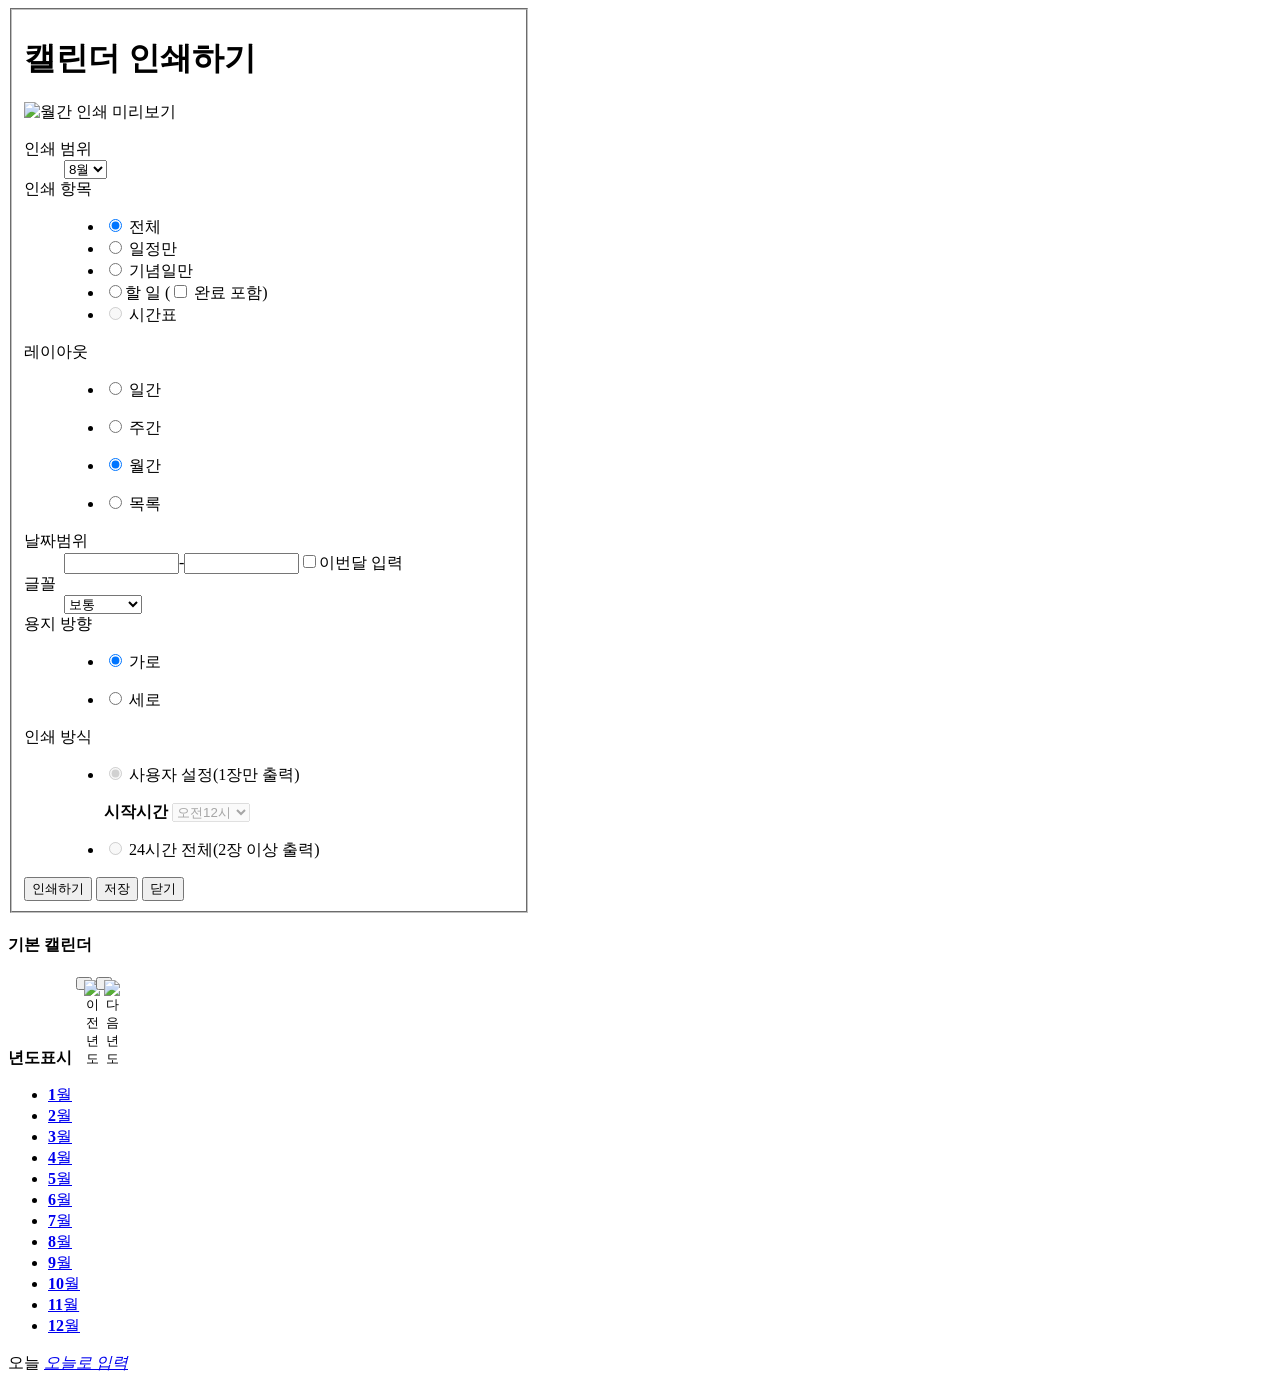
==== src/main/resources/templates/preview.html @ 08d90f9a "initial commit" ====
<!DOCTYPE html PUBLIC "-//W3C//DTD XHTML 1.0 Transitional//EN" "http://www.w3.org/TR/xhtml1/DTD/xhtml1-transitional.dtd">
<!-- saved from url=(0183)https://calendar.naver.com/printconfig.nhn?isTimetable=false&calendarId=&sDefaultTimetable=null&sBaseDate=2017-07-08%2016:32:00&sViewType=month&sDateLength=1&sPageId=&sStartDay=sunday -->
<html xmlns:th="http://www.thymeleaf.org" xmlns="http://www.w3.org/1999/xhtml" xml:lang="ko" lang="ko"><head><meta http-equiv="Content-Type" content="text/html; charset=UTF-8">

    <meta property="content-language" content="ko">
    <meta property="og:type" content="website">
    <meta property="og:title" itemprop="title name" content="네이버 캘린더">
    <meta property="og:image" itemprop="image primaryImageOfPage" content="https://ssl.pstatic.net/static/calendar/pr/navercalendar_og270.png">
    <meta property="og:image" itemprop="image primaryImageOfPage" content="img/calendar_ogtag.png">
    <meta property="og:url" itemprop="url" content="http://calendar.naver.com">
    <meta property="og:description" itemprop="description" content="친절한 나의 스케줄 매니저">

    <!-- twitter용 og 태그 -->
    <meta name="twitter:card" content="summary">
    <meta name="twitter:site" content="@NaverCalendar">
    <meta name="twitter:title" content="네이버 캘린더">
    <meta name="twitter:description" itemprop="description" content="친절한 나의 스케줄 매니저">
    <meta name="twitter:image" itemprop="image primaryImageOfPage" content="https://ssl.pstatic.net/static/calendar/pr/navercalendar_og270.png">
    <meta name="twitter:image" itemprop="image primaryImageOfPage" content="img/calendar_ogtag.png">
    <meta name="twitter:url" itemprop="url" content="http://calendar.naver.com">

    <title>네이버 캘린더</title>

    <link type="text/css" rel="stylesheet" href="css/preview.css">

    <style>
        .fog {
            position: absolute;
            left: 0;
            top: 0;
            padding: 0;
            margin: 0;
            border: 0;
            width: 100px;
            height: 100px;
            background-color: #000;
            opacity: 0;
        }
    </style>

    <script>

        function save() {

            // Data URI

            var Data = "http://localhost:8080/temp1";

            $(this)

                .attr({

                    'href': Data,

                    'target': '_blank'

                });

        }

        // This must be a hyperlink

        $("#btnExport ").on('click', function (event) {

            save.apply();

        });

        //       $("#monthSelect")
    </script>



    <!--<script>-->
    <!--var gsPageId = "printconfig";-->
    <!--var __sFirstViewType = "month";-->
    <!--var __nFirstViewDateLength = Number(1);-->
    <!--var __sPageId = "";-->
    <!--var __sStartDay = "sunday";-->
    <!--var __sIsTimetable = "false";-->
    <!--var __sDefaultCalendarId = "";-->
    <!--var __sDefaultTimetable = "";-->
    <!--var __sUserLocale = "ko";-->
    <!--</script>-->
    <!--<script src="./네이버 캘린더 - preview_files/flash_contents.js.다운로드"></script>-->
    <!--<script type="text/javascript" charset="utf-8" async="" data-requirecontext="_" data-requiremodule="main-printconfig" src="./네이버 캘린더 - preview_files/main-printconfig.js.다운로드"></script><script type="text/javascript" charset="utf-8" async="" data-requirecontext="_" data-requiremodule="lib/domReady" src="./네이버 캘린더 - preview_files/domReady.js.다운로드"></script><script type="text/javascript" charset="utf-8" async="" data-requirecontext="_" data-requiremodule="commons/ajax" src="./네이버 캘린더 - preview_files/ajax.js.다운로드"></script><script type="text/javascript" charset="utf-8" async="" data-requirecontext="_" data-requiremodule="printconfig/printconfigData" src="./네이버 캘린더 - preview_files/printconfigData.js.다운로드"></script><script type="text/javascript" charset="utf-8" async="" data-requirecontext="_" data-requiremodule="printconfig/content" src="./네이버 캘린더 - preview_files/content.js.다운로드"></script><script type="text/javascript" charset="utf-8" async="" data-requirecontext="_" data-requiremodule="printconfig/footer" src="./네이버 캘린더 - preview_files/footer.js.다운로드"></script><script type="text/javascript" charset="utf-8" async="" data-requirecontext="_" data-requiremodule="../lib/jindo.desktop.all.ns" src="./네이버 캘린더 - preview_files/jindo.desktop.all.ns.js.다운로드"></script><script type="text/javascript" charset="utf-8" async="" data-requirecontext="_" data-requiremodule="commons/util" src="./네이버 캘린더 - preview_files/util.js.다운로드"></script><script type="text/javascript" charset="utf-8" async="" data-requirecontext="_" data-requiremodule="commons/variables" src="./네이버 캘린더 - preview_files/variables.js.다운로드"></script><script type="text/javascript" charset="utf-8" async="" data-requirecontext="_" data-requiremodule="commons/jsmessage" src="./네이버 캘린더 - preview_files/jsmessage.js.다운로드"></script><script type="text/javascript" charset="utf-8" async="" data-requirecontext="_" data-requiremodule="commons/localUserContext" src="./네이버 캘린더 - preview_files/localUserContext.js.다운로드"></script><script type="text/javascript" charset="utf-8" async="" data-requirecontext="_" data-requiremodule="printconfig/itemField" src="./네이버 캘린더 - preview_files/itemField.js.다운로드"></script><script type="text/javascript" charset="utf-8" async="" data-requirecontext="_" data-requiremodule="printconfig/nonTableOptionArea" src="./네이버 캘린더 - preview_files/nonTableOptionArea.js.다운로드"></script><script type="text/javascript" charset="utf-8" async="" data-requirecontext="_" data-requiremodule="printconfig/tableOptionArea" src="./네이버 캘린더 - preview_files/tableOptionArea.js.다운로드"></script><script type="text/javascript" charset="utf-8" async="" data-requirecontext="_" data-requiremodule="printconfig/print" src="./네이버 캘린더 - preview_files/print.js.다운로드"></script><script type="text/javascript" charset="utf-8" async="" data-requirecontext="_" data-requiremodule="lib/text" src="./네이버 캘린더 - preview_files/text.js.다운로드"></script><script type="text/javascript" charset="utf-8" async="" data-requirecontext="_" data-requiremodule="lcslog" src="./네이버 캘린더 - preview_files/lcslog.js.다운로드"></script><script type="text/javascript" charset="utf-8" async="" data-requirecontext="_" data-requiremodule="clickcr" src="./네이버 캘린더 - preview_files/clickcr.js.다운로드"></script><script type="text/javascript" charset="utf-8" async="" data-requirecontext="_" data-requiremodule="commons/Iterator" src="./네이버 캘린더 - preview_files/Iterator.js.다운로드"></script><script type="text/javascript" charset="utf-8" async="" data-requirecontext="_" data-requiremodule="commons/InputDateSelector" src="./네이버 캘린더 - preview_files/InputDateSelector.js.다운로드"></script><script type="text/javascript" charset="utf-8" async="" data-requirecontext="_" data-requiremodule="commons/dateAPI" src="./네이버 캘린더 - preview_files/dateAPI.js.다운로드"></script><script type="text/javascript" charset="utf-8" async="" data-requirecontext="_" data-requiremodule="commons/localData" src="./네이버 캘린더 - preview_files/localData.js.다운로드"></script><script type="text/javascript" charset="utf-8" async="" data-requirecontext="_" data-requiremodule="jindo" src="./네이버 캘린더 - preview_files/jindo.js.다운로드"></script><script type="text/javascript" charset="utf-8" async="" data-requirecontext="_" data-requiremodule="printconfig/schedulePrint" src="./네이버 캘린더 - preview_files/schedulePrint.js.다운로드"></script><script type="text/javascript" charset="utf-8" async="" data-requirecontext="_" data-requiremodule="commons/dateSelector" src="./네이버 캘린더 - preview_files/dateSelector.js.다운로드"></script><script type="text/javascript" charset="utf-8" async="" data-requirecontext="_" data-requiremodule="commons/statics" src="./네이버 캘린더 - preview_files/statics.js.다운로드"></script><script type="text/javascript" charset="utf-8" async="" data-requirecontext="_" data-requiremodule="../lib/jindo_component" src="./네이버 캘린더 - preview_files/jindo_component.js.다운로드"></script><script type="text/javascript" charset="utf-8" async="" data-requirecontext="_" data-requiremodule="schedule/scheduleData" src="./네이버 캘린더 - preview_files/scheduleData.js.다운로드"></script><script type="text/javascript" charset="utf-8" async="" data-requirecontext="_" data-requiremodule="commons/Layer" src="./네이버 캘린더 - preview_files/Layer.js.다운로드"></script><script type="text/javascript" charset="utf-8" async="" data-requirecontext="_" data-requiremodule="commons/data/holidays" src="./네이버 캘린더 - preview_files/holidays.js.다운로드"></script></head>-->
<body scroll="no">
<!-- <#assign _WPSTMP0_= "_WPSRT"+_wpsRtId+"_"><#assign _wpsRtId=_wpsRtId+1>
<#assign imgpath="https://ssl.pstatic.net/static/calendar"> -->
<div id="wrap" class="_print_set print_set" style="width: 522px; display: block;">
    <fieldset>
        <div id="header" class="_header">
            <h1>캘린더 인쇄하기</h1>
        </div>
        <div id="content" class="_content">
            <div class="print_type">
                <p class="_preview preview"><img src="/images/sample_7.png" alt="월간 인쇄 미리보기" title="월간 인쇄 미리보기"></p>
                <p class="_preview_desc desc" style="display: none;"><em><strong>가로 설정</strong>에 최적화된 스타일 입니다. 용지방향은 가로로 출력됩니다.</em></p>
                <p class="_preview_desc2 desc2" style="display: none"><strong>세로 설정</strong>에 최적화된 스타일 입니다. 용지방향은 세로로 출력됩니다. 일정/기념일/할 일의내용이 길 경우 인쇄물의 기간 영역에 모두 표시되지 못하고 잘려 보일 수 있습니다.</p>
            </div>
            <dl class="_print_item print_set_detail">

                <!--월별 출력-->

                <dt class="_font_style_subject" style="display: block;">인쇄 범위</dt>
                <dd class="_font_style font" style="display: block;">
                    <div class="wrap">
                        <select class="_font_size_select" id="monthSelect">
                            <option value="5">6월</option>
                            <option value="6">7월</option>
                            <!--디폴트 선택 변경하기-->
                            <option value="7" selected="">8월</option>
                            <!--<option value="8"></option>-->
                            <!--<option value="9"></option>-->
                        </select>

                    </div>
                </dd>







                <dt>인쇄 항목</dt>
                <dd class="item">
                    <ul>
                        <li class="d on"><input type="radio" id="print_all" name="print_item" class="_print_item radio01" value="all" checked=""> <label for="print_all">전체</label></li>
                        <li><input type="radio" id="print_schedule" name="print_item" class="_print_item radio01" value="schedule"> <label for="print_schedule">일정만</label></li>
                        <li><input type="radio" id="print_anniversary" name="print_item" class="_print_item radio01" value="anniversary"> <label for="print_anniversary">기념일만</label></li>
                        <li>
                            <input type="radio" id="print_todo" name="print_item" class="_print_item radio01" value="todo"><label for="print_todo">할 일</label>
                            <span class="pos_comp">
				        (<input type="checkbox" id="print_todo_complete" class="_todo_all input_check"> <label for="print_todo_complete">완료 포함</label>)
			        </span>
                        </li>
                        <li>
                            <input type="radio" id="print_timetable" name="print_item" class="_print_item radio01" value="timetable" disabled=""> <label for="print_timetable">시간표</label>
                        </li>
                    </ul>
                </dd>
            </dl>
            <dl class="_non_t_table_opt _print_set_detail print_set_detail" style="display: block;">
                <dt>레이아웃</dt>
                <dd class="_print_view_dd layout">
                    <ul class="layout">
                        <li class="_print_view_li d on">

                            <p><input type="radio" id="print_day" name="print_view" class="_print_view radio01" value="day"> <label for="print_day">일간</label></p>
                        </li>
                        <li class="_print_view_li w on">

                            <p><input type="radio" id="print_week" name="print_view" class="_print_view radio01" value="week"> <label for="print_week">주간</label></p>
                        </li>
                        <li class="_print_view_li m on">

                            <p><input type="radio" id="print_month" name="print_view" class="_print_view radio01" value="month" checked=""> <label for="print_month">월간</label></p>
                        </li>
                        <li class="_print_view_li l on">

                            <p><input type="radio" id="print_list" name="print_view" class="_print_view radio01" value="list"> <label for="print_list">목록</label></p>
                        </li>
                    </ul>
                </dd>
                <dt><span class="pos_date">날짜범위</span>
                    <!-- CALENDARSUS-9916 네이버가 아니면 도움말 표시가 나오지 않도록 -->
                    <a href="https://calendar.naver.com/printconfig.nhn?isTimetable=false&amp;calendarId=&amp;sDefaultTimetable=null&amp;sBaseDate=2017-07-08%2016:32:00&amp;sViewType=month&amp;sDateLength=1&amp;sPageId=&amp;sStartDay=sunday#" class="link_help pos_help _wrongrange_help_img" style="display: none;"><span class="blind"></span></a>
                </dt>
                <dd class="_date_period_day period" style="display: none;">
                    <div class="wrap">
                        <input type="text" value="" class="_start_date text" style="width:107px"><span class="dc_hyphen">-</span><input type="text" value="" class="_end_date text" style="width:107px"><label for="chk0_0" class="ck_type"><input type="checkbox" id="chk0_0" class="_today">오늘</label>

                    </div>
                </dd>
                <dd class="_date_period_week period" style="display: none;">
                    <div class="wrap">
                        <input type="text" value="" class="_start_date text" style="width:107px"> 부터
                        <select class="_print_weeks selectbox" style="width:78px">
                            <option value="1">1주</option>
                            <option value="2">2주</option>
                            <option value="3">3주</option>
                            <option value="4">4주</option>
                            <option value="5">5주</option>
                        </select>

                    </div>
                </dd>
                <dd class="_date_period_month period" style="display: block;">
                    <div class="wrap">
                        <input type="text" value="" class="_start_month text" style="width:107px"><span class="dc_hyphen">-</span><input type="text" value="" class="_end_month text" style="width:107px"><label for="chk0_1" class="ck_type"><input type="checkbox" id="chk0_1" class="_this_month">이번달 입력</label>

                    </div>
                </dd>
                <dd class="_date_period_list period" style="display: none;">
                    <div class="wrap">
                        <input type="text" value="" class="_start_month text" style="width:107px"><span class="_month_hyphen dc_hyphen">-</span><input type="text" value="" class="_end_month text" style="width:107px"><label class="_this_month_label ck_type" for="chk0_2"><input type="checkbox" id="chk0_2" class="_this_month">이번달 입력</label>

                        <input type="text" value="" class="_start_year text" style="width:107px"><span class="_year_hyphen dc_hyphen">-</span><input type="text" value="" class="_end_year text" style="width:107px"><label class="_this_year_label ck_type" for="chk0_2"><input type="checkbox" id="chk0_2" class="_this_year">올해</label>

                    </div>
                </dd>
                <dt class="_font_style_subject" style="display: block;">글꼴</dt>
                <dd class="_font_style font" style="display: block;">
                    <div class="wrap">
                        <select class="_font_size_select">
                            <option value="5">가장 작게</option>
                            <option value="6">작게</option>
                            <option value="7" selected="">보통</option>
                            <option value="8">크게</option>
                            <option value="9">가장 크게</option>
                        </select>
                    </div>
                </dd>
                <dt class="_page_orientation_subject" style="display: block;">용지 방향</dt>
                <dd class="paper _page_orientation" style="display: block;">
                    <ul>
                        <li>
                            <p><input type="radio" id="rdo2_0" name="rdo0" class="radio01 _landscape" checked=""> <label for="rdo2_0">가로</label></p>
                        </li>
                        <li>
                            <p><input type="radio" id="rdo2_1" name="rdo0" class="radio01 _portrait"> <label for="rdo2_1">세로</label></p>
                        </li>
                    </ul>
                </dd>
                <dt>인쇄 방식</dt>
                <dd class="_print_time_dd type">
                    <div class="wrap">
                        <ul>
                            <li>
                                <input type="radio" id="print_user_time" name="print_time" class="_print_user_time radio01" value="user" checked="" disabled=""> <label for="print_user_time">사용자 설정(1장만 출력)</label>
                                <p class="set_time">
                                    <strong>시작시간</strong>
                                    <select class="_start_hour" style="width:78px;" disabled="">
                                        <option value="0">오전12시</option>
                                        <option value="1">오전01시</option>
                                        <option value="2">오전02시</option>
                                        <option value="3">오전03시</option>
                                        <option value="4">오전04시</option>
                                        <option value="5">오전05시</option>
                                        <option value="6">오전06시</option>
                                        <option value="7">오전07시</option>
                                        <option value="8">오전08시</option>
                                        <option value="9">오전09시</option>
                                        <option value="10">오전10시</option>
                                        <option value="11">오전11시</option>
                                        <option value="12">오후12시</option>
                                        <option value="13">오후01시</option>
                                        <option value="14">오후02시</option>
                                        <option value="15">오후03시</option>
                                        <option value="16">오후04시</option>
                                        <option value="17">오후05시</option>
                                        <option value="18">오후06시</option>
                                        <option value="19">오후07시</option>
                                        <option value="20">오후08시</option>
                                        <option value="21">오후09시</option>
                                        <option value="22">오후10시</option>
                                        <option value="23">오후11시</option>
                                    </select>
                                </p>
                            </li>
                            <li>
                                <p class="tit"><input type="radio" id="print_24_time" name="print_time" class="_print_24_time radio01" value="24time" disabled=""> <label for="print_24_time">24시간 전체(2장 이상 출력)</label></p>
                            </li>
                        </ul>
                    </div>
                </dd>
            </dl>
            <dl class="_t_table_opt print_set_detail t_table" style="display:none; height:204px;">
                <dt>시간표 선택</dt>
                <dd class="t_table">
                    <div class="wrap">
                        <div class="_calendar_selector calendar_name selectbox1 selectbox-naked">
                            <select class="_calendar_list selectbox-source _timetable_list">
                            </select>
                            <div class="_calendar_list_box selectbox-box calendar_color_undefined">
                                <span class="selectbox-label"></span>
                            </div>
                            <div class="selectbox-layer">
                                <ul class="selectbox-list">
                                </ul>
                            </div>
                        </div>
                    </div>
                </dd>
                <dt>인쇄크기</dt>
                <dd class="size" style="display:block">
                    <ul>
                        <li>
                            <p><input id="_adjust_size" type="radio" name="printSize" class="radio01 _print_size" checked=""><label for="_adjust_size">용지에 맞게 크기 조정</label></p>
                        </li>
                        <li>
                            <p><input id="_diary_size" type="radio" name="printSize" class="radio01 _print_size"><label for="_diary_size">다이어리용(10x8cm)</label></p>
                        </li>
                    </ul>
                </dd>

                <dt>인쇄방식</dt>
                <dd class="type">
                    <div class="wrap">
                        <input id="_hide_empty" type="checkbox" class="_print_hide_empty" checked=""><label for="_hide_empty">빈 시간 숨기기</label>
                    </div>
                </dd>
            </dl>
        </div>
        <div id="footer" class="_footer">
            <button type="button" class="_print normal">인쇄하기</button>
            <!--경로 변경해주는 js 로직 필요!-->
            <a href="/tempPdf/temp1.pdf" download="filename" id="btnExport"><button type="button">저장</button></a>
            <button type="button" class="_close normal">닫기</button>
            <script language="JavaScript">
                var __sFlashVars = "naverme=1";
                if (__sUserLocale != 'ko') {
                    __sFlashVars += "&isGlobal=1";
                }
            </script>
            <!-- 폰트 통합을 해서 하나의 플래시만 로드되면 된다. -->

            <script language="JavaScript">showFlash("/flash/calendarPrint.swf?v=201411121547", "calendarPrint", "0", "0", "window", __sFlashVars, "#FFFFFF");</script><embed src="/flash/calendarPrint.swf?v=201411121547" quality="high" wmode="window" flashvars="naverme=1" bgcolor="#FFFFFF" width="0" height="0" name="calendarPrint" align="middle" allowscriptaccess="always" type="application/x-shockwave-flash" pluginspage="https://www.macromedia.com/go/getflashplayer">
            <!-- <script language="JavaScript">showFlash("/flash/calendarPrintGlobal.swf?v=201408071515", "calendarPrint", "0", "0", "window", __sFlashVars, "#FFFFFF");</script> -->
            <script language="JavaScript">showFlash("/flash/printTimeTable.swf", "printTimeTable", "0", "0", "window", __sFlashVars, "#FFFFFF");</script><embed src="/flash/printTimeTable.swf" quality="high" wmode="window" flashvars="naverme=1" bgcolor="#FFFFFF" width="0" height="0" name="printTimeTable" align="middle" allowscriptaccess="always" type="application/x-shockwave-flash" pluginspage="https://www.macromedia.com/go/getflashplayer">
        </div>
    </fieldset>
</div>
<!-- <#assign _WPSTMP1_= "_WPSRT"+_wpsRtId+"_"><#assign _wpsRtId=_wpsRtId+1>
<#assign imgpath="https://ssl.pstatic.net/static/calendar"><#assign noview="no_view"> -->

<!-- <#assign _WPSTMP2_= "_WPSRT"+_wpsRtId+"_"><#assign _wpsRtId=_wpsRtId+1>
<#assign imgpath="https://ssl.pstatic.net/static/calendar"> -->
<div class="_month_calendar basic_calender no_view">
    <h4 class="no_view">기본 캘린더</h4>
    <div class="_move_control move_month move_year">
        <strong class="_now">년도표시</strong>
        <button type="button" class="_prev btn_prev img_btn" style="width:13px;height:13px;"><img src="img/btn_l_month.gif" width="13" height="13" alt="이전 년도" title="이전 년도"></button>
        <button type="button" class="_next btn_next img_btn" style="width:13px;height:13px;"><img src="img/btn_r_month.gif" width="13" height="13" alt="다음 년도" title="다음 년도"></button>
    </div>
    <ul class="_date_table month_select">
        <li><a href="https://calendar.naver.com/printconfig.nhn?isTimetable=false&amp;calendarId=&amp;sDefaultTimetable=null&amp;sBaseDate=2017-07-08%2016:32:00&amp;sViewType=month&amp;sDateLength=1&amp;sPageId=&amp;sStartDay=sunday#"><strong>1</strong>월</a></li>
        <li><a href="https://calendar.naver.com/printconfig.nhn?isTimetable=false&amp;calendarId=&amp;sDefaultTimetable=null&amp;sBaseDate=2017-07-08%2016:32:00&amp;sViewType=month&amp;sDateLength=1&amp;sPageId=&amp;sStartDay=sunday#"><strong>2</strong>월</a></li>
        <li class="over"><a href="https://calendar.naver.com/printconfig.nhn?isTimetable=false&amp;calendarId=&amp;sDefaultTimetable=null&amp;sBaseDate=2017-07-08%2016:32:00&amp;sViewType=month&amp;sDateLength=1&amp;sPageId=&amp;sStartDay=sunday#"><strong>3</strong>월</a></li>
        <li><a href="https://calendar.naver.com/printconfig.nhn?isTimetable=false&amp;calendarId=&amp;sDefaultTimetable=null&amp;sBaseDate=2017-07-08%2016:32:00&amp;sViewType=month&amp;sDateLength=1&amp;sPageId=&amp;sStartDay=sunday#"><strong>4</strong>월</a></li>
        <li><a href="https://calendar.naver.com/printconfig.nhn?isTimetable=false&amp;calendarId=&amp;sDefaultTimetable=null&amp;sBaseDate=2017-07-08%2016:32:00&amp;sViewType=month&amp;sDateLength=1&amp;sPageId=&amp;sStartDay=sunday#"><strong>5</strong>월</a></li>
        <li><a href="https://calendar.naver.com/printconfig.nhn?isTimetable=false&amp;calendarId=&amp;sDefaultTimetable=null&amp;sBaseDate=2017-07-08%2016:32:00&amp;sViewType=month&amp;sDateLength=1&amp;sPageId=&amp;sStartDay=sunday#"><strong>6</strong>월</a></li>
        <li class="on"><a href="https://calendar.naver.com/printconfig.nhn?isTimetable=false&amp;calendarId=&amp;sDefaultTimetable=null&amp;sBaseDate=2017-07-08%2016:32:00&amp;sViewType=month&amp;sDateLength=1&amp;sPageId=&amp;sStartDay=sunday#"><strong>7</strong>월</a></li>
        <li><a href="https://calendar.naver.com/printconfig.nhn?isTimetable=false&amp;calendarId=&amp;sDefaultTimetable=null&amp;sBaseDate=2017-07-08%2016:32:00&amp;sViewType=month&amp;sDateLength=1&amp;sPageId=&amp;sStartDay=sunday#"><strong>8</strong>월</a></li>
        <li><a href="https://calendar.naver.com/printconfig.nhn?isTimetable=false&amp;calendarId=&amp;sDefaultTimetable=null&amp;sBaseDate=2017-07-08%2016:32:00&amp;sViewType=month&amp;sDateLength=1&amp;sPageId=&amp;sStartDay=sunday#"><strong>9</strong>월</a></li>
        <li><a href="https://calendar.naver.com/printconfig.nhn?isTimetable=false&amp;calendarId=&amp;sDefaultTimetable=null&amp;sBaseDate=2017-07-08%2016:32:00&amp;sViewType=month&amp;sDateLength=1&amp;sPageId=&amp;sStartDay=sunday#"><strong>10</strong>월</a></li>
        <li><a href="https://calendar.naver.com/printconfig.nhn?isTimetable=false&amp;calendarId=&amp;sDefaultTimetable=null&amp;sBaseDate=2017-07-08%2016:32:00&amp;sViewType=month&amp;sDateLength=1&amp;sPageId=&amp;sStartDay=sunday#"><strong>11</strong>월</a></li>
        <li><a href="https://calendar.naver.com/printconfig.nhn?isTimetable=false&amp;calendarId=&amp;sDefaultTimetable=null&amp;sBaseDate=2017-07-08%2016:32:00&amp;sViewType=month&amp;sDateLength=1&amp;sPageId=&amp;sStartDay=sunday#"><strong>12</strong>월</a></li>
    </ul>
    <div class="clear"></div>
    <div class="_today date">
        <span>오늘</span><strong class="_today_date"></strong>
        <a href="https://calendar.naver.com/printconfig.nhn?isTimetable=false&amp;calendarId=&amp;sDefaultTimetable=null&amp;sBaseDate=2017-07-08%2016:32:00&amp;sViewType=month&amp;sDateLength=1&amp;sPageId=&amp;sStartDay=sunday#" class="_today_select btn_today_select img_btn"><em>오늘로 입력</em></a>
    </div>
</div>
<div class="_wrongrange_help_layer help_layer" style="display:block;left:57px;top:510px;display:none">
    <p class="_wrongrange_help_msg" style="width:164px;height:28px">일간 레이아웃 인쇄시 최소 1일,<br>최대 31일까지 설정할 수 있습니다.</p>
    <span class="arrow" style="left:29px"></span>
    <!-- IE6 셀렉트박스 영역 감추기 iframe -->
    <!--[if lte IE 6.5]><iframe src="about:blank" title="빈 아이프레임" frameborder="0" marginheight="0" marginwidth="0" scrolling="no" class="ifr_blank"></iframe><![endif]-->
</div>
<!-- // UI Template -->
















<!--<script>-->
<!--var oInitialData = {};-->
<!--oInitialData.sNotificationServerUrl = "";-->
<!--oInitialData.sUserId = "lwoody";-->
<!--oInitialData.sURL = "https://calendar.naver.com";-->
<!--oInitialData.sDomain = "calendar.naver.com";-->
<!--oInitialData.sDocuDomain = "naver.com";-->
<!--oInitialData.sDownloadDomain = "calendar.naver.com";-->
<!--oInitialData.sContactURL = "";-->
<!--oInitialData.sHttpDomain = "";-->
<!--oInitialData.sImagePath = "";-->
<!--oInitialData.sPhotoPath = "https://ssl.pstatic.net/calendar.phinf";-->
<!--oInitialData.sFlashPath = "";-->
<!--oInitialData.oConfig = {"skinName":"white","timetableYn":"Y","userTimezoneInfo":{"offsetMinute":540,"cityId":260,"cityName":"서울","countryCode":"KR","gmtString":"GMT+09:00","timezoneId":"Asia/Seoul"},"scheduleStartTime":8,"contactSyncYn":"Y","userTimezone":"Asia/Seoul","defaultCalendarView":"month","displayStartIndex":0,"today":"2017-07-08 16:38:29","displayEndIndex":48,"mediaType":{"lineapp":0,"mail":1,"memo":0,"popup":0,"desktop":0},"startDayOfWeek":"sunday","defaultTimetable":null,"widgetYn":"Y","includeCompletedTodo":false,"alarmOnceStop":false,"phoneNumber":"","userCountry":"KR","userName":"lwoody","lastDomainEmail":null,"experiencePopup":"N","userCountryInfo":{"countryName":"대한민국","countryCode":"KR"},"is24hTimeFormat":false,"userView":"2week","certSMS":false,"isTodoAreaExposure":true,"emailAddress":null,"mobilePostCalendarId":"57649184","trivialSettingMap":{"imageMigrationDone":true,"widgetDisabled":false,"sendMailWhenShareCalendarScheduleCreateOrModify":true,"hideShareCalendarArea":false,"hideRightSidebar":true,"useTaskViewType":false,"sendSmsWhenShareCalendarScheduleCreateOrModify":false,"hideMiniCalendarArea":false,"hideTimeTableArea":false,"hideLeftMenuArea":true,"goalCalendarBackupDone":false,"hideMyCalendarArea":false,"hideOpenCalendarArea":false},"defaultCalendarId":"57649184","defaultTaskCalendarId":"57649185","mobilePostNotiYn":"Y","invitedScheduleAutoCreateOption":0,"userNo":"22799618","language":"ko","additionalCountry":"ZZ","emailDormancy":"N","additionalTimezone":"none","useShortCut":false};-->
<!--oInitialData.sUserEmail = "lwoody@nate.com";-->
<!--oInitialData.aCalendarList = [{"privateLastUpdateDate":"2015-02-15 21:25:19","delegated":false,"subscribable":false,"calendarId":"57649184","desc":"","state":"0","lastScheduleCreateDate":"2015-02-15 21:25:19","openType":0,"order":0,"name":"내 캘린더","role":{"roleLabel":"마스터","roleName":"master","roleLabel2":"마스터","roleId":1},"clientImportCalendarId":null,"publishSequence":0,"ownerEmail":"lwoody@naver.com","opened":false,"shared":false,"subscriberCount":0,"ownerName":null,"ownerType":"0","isDeleted":false,"isDomainCalendar":false,"lastUpdateDate":"2015-02-15 21:25:19","calendarType":0,"alarm":{"canceled":false,"anniversaryTime":"12H","mediaType":{"lineapp":0,"mail":1,"memo":0,"popup":1,"desktop":1},"scheduleTime":"10M","directTime":null},"sessionId":"DEPRECATED","color":{"colorId":1,"colorCode":"4984d9"},"defaultCalendar":true,"relType":"1","owner":"lwoody","notifiable":true,"isTimetable":false}];-->
<!--oInitialData.aTimetableList = [];-->

<!--oInitialData.aTimetableList = [];-->

<!--oInitialData.aTaskCalendar = [{"delegated":false,"privateLastUpdateDate":"2015-02-15 21:25:19","subscribable":false,"taskGroupMapList":[{"groupId":0,"groupName":"내 할 일","calendarId":"57649185","orderNo":0,"registerUserId":"lwoody","modifyUserId":null,"taskCount":0,"registerDate":null,"modifyDate":null}],"desc":"","calendarId":"57649185","lastScheduleCreateDate":"2015-02-15 21:25:19","state":"0","openType":0,"order":1000000,"name":"내 할 일","clientImportCalendarId":null,"role":{"roleLabel":"마스터","roleName":"master","roleLabel2":"마스터","roleId":1},"publishSequence":0,"ownerEmail":"lwoody@naver.com","opened":false,"shared":false,"subscriberCount":0,"ownerName":null,"ownerType":"0","isDeleted":false,"isDomainCalendar":false,"lastUpdateDate":"2015-02-15 21:25:19","calendarType":12,"alarm":{"canceled":true,"anniversaryTime":"12H","mediaType":{"lineapp":0,"mail":0,"memo":0,"popup":0,"desktop":0},"scheduleTime":"10M","directTime":null},"color":{"colorId":26,"colorCode":"a02031"},"sessionId":"DEPRECATED","taskCount":0,"relType":"1","owner":"lwoody","notifiable":false,"isTimetable":false}];-->
<!--oInitialData.oCategoryList = [{"categoryName":"1","categoryColor":15,"categoryId":90746885,"categoryLastModifyTime":"2015-02-15 21:25:19","categoryOwner":"lwoody"},{"categoryName":"2","categoryColor":10,"categoryId":90746886,"categoryLastModifyTime":"2015-02-15 21:25:19","categoryOwner":"lwoody"},{"categoryName":"3","categoryColor":14,"categoryId":90746887,"categoryLastModifyTime":"2015-02-15 21:25:19","categoryOwner":"lwoody"},{"categoryName":"4","categoryColor":29,"categoryId":90746888,"categoryLastModifyTime":"2015-02-15 21:25:19","categoryOwner":"lwoody"},{"categoryName":"5","categoryColor":9,"categoryId":90746889,"categoryLastModifyTime":"2015-02-15 21:25:19","categoryOwner":"lwoody"},{"categoryName":"6","categoryColor":8,"categoryId":90746890,"categoryLastModifyTime":"2015-02-15 21:25:19","categoryOwner":"lwoody"},{"categoryName":"7","categoryColor":13,"categoryId":90746891,"categoryLastModifyTime":"2015-02-15 21:25:19","categoryOwner":"lwoody"},{"categoryName":"8","categoryColor":7,"categoryId":90746892,"categoryLastModifyTime":"2015-02-15 21:25:19","categoryOwner":"lwoody"},{"categoryName":"9","categoryColor":1,"categoryId":90746893,"categoryLastModifyTime":"2015-02-15 21:25:19","categoryOwner":"lwoody"},{"categoryName":"10","categoryColor":16,"categoryId":90746894,"categoryLastModifyTime":"2015-02-15 21:25:19","categoryOwner":"lwoody"}];-->
<!--oInitialData.oAdditionalTimezone = null || {};-->
<!--oInitialData.oArrivedData = null;-->
<!--//oInitialData.bToDoComplete = "";-->
<!--oInitialData.oUnderconstruction = {"description":"정상 동작 상태","type":"N"};-->
<!--oInitialData.sServiceName = ("naver.com" === "naver.com") ? "네이버" : "NHN";-->
<!--oInitialData.sViewerSourceId = "calendar_naver";-->
<!--oInitialData.sViewerUrl = "http://viewer.ndrive.naver.com/viewer.nhn";-->
<!--oInitialData.sNdriveDownloadUrl = "http://ndrive.naver.com/downloadfile.nhn";-->
<!--oInitialData.sBuildPhase = "";-->
<!--oInitialData.aHolidayList = [{"id":1300,"name":"새해 첫날","lunarDate":null,"date":"2017-01-01 00:00:00","type":"holiday"},{"id":1822,"name":"소한","lunarDate":null,"date":"2017-01-05 00:00:00","type":"solarterms"},{"id":1821,"name":"대한","lunarDate":null,"date":"2017-01-20 00:00:00","type":"solarterms"},{"id":1299,"name":"설날","lunarDate":"2016-12-30 00:00:00","date":"2017-01-27 00:00:00","type":"consecutive"},{"id":1299,"name":"설날","lunarDate":"2017-01-01 00:00:00","date":"2017-01-28 00:00:00","type":"holiday"},{"id":1299,"name":"설날","lunarDate":"2017-01-02 00:00:00","date":"2017-01-29 00:00:00","type":"consecutive"},{"id":2691,"name":"대체공휴일(설날)","lunarDate":null,"date":"2017-01-30 00:00:00","type":"holiday"},{"id":1820,"name":"입춘","lunarDate":null,"date":"2017-02-04 00:00:00","type":"solarterms"},{"id":2635,"name":"정월 대보름","lunarDate":null,"date":"2017-02-11 00:00:00","type":"solarterms"},{"id":1295,"name":"밸런타인데이","lunarDate":null,"date":"2017-02-14 00:00:00","type":"etc"},{"id":1819,"name":"우수","lunarDate":null,"date":"2017-02-18 00:00:00","type":"solarterms"},{"id":1293,"name":"삼일절","lunarDate":null,"date":"2017-03-01 00:00:00","type":"holiday"},{"id":1818,"name":"경칩","lunarDate":null,"date":"2017-03-05 00:00:00","type":"solarterms"},{"id":1291,"name":"화이트데이","lunarDate":null,"date":"2017-03-14 00:00:00","type":"etc"},{"id":1817,"name":"춘분","lunarDate":null,"date":"2017-03-20 00:00:00","type":"solarterms"},{"id":2713,"name":"4·3희생자 추념일","lunarDate":null,"date":"2017-04-03 00:00:00","type":"national"},{"id":1816,"name":"청명","lunarDate":null,"date":"2017-04-04 00:00:00","type":"solarterms"},{"id":1288,"name":"식목일","lunarDate":null,"date":"2017-04-05 00:00:00","type":"national"},{"id":2632,"name":"한식","lunarDate":null,"date":"2017-04-05 00:00:00","type":"solarterms"},{"id":1815,"name":"곡우","lunarDate":null,"date":"2017-04-20 00:00:00","type":"solarterms"},{"id":1285,"name":"근로자의날","lunarDate":null,"date":"2017-05-01 00:00:00","type":"national"},{"id":1287,"name":"석가탄신일","lunarDate":"2017-04-08 00:00:00","date":"2017-05-03 00:00:00","type":"holiday"},{"id":1283,"name":"어린이날","lunarDate":null,"date":"2017-05-05 00:00:00","type":"holiday"},{"id":1814,"name":"입하","lunarDate":null,"date":"2017-05-05 00:00:00","type":"solarterms"},{"id":1282,"name":"어버이날","lunarDate":null,"date":"2017-05-08 00:00:00","type":"national"},{"id":2715,"name":"19대 대통령선거","lunarDate":null,"date":"2017-05-09 00:00:00","type":"holiday"},{"id":2,"name":"유권자의날","lunarDate":null,"date":"2017-05-10 00:00:00","type":"national"},{"id":1281,"name":"스승의날","lunarDate":null,"date":"2017-05-15 00:00:00","type":"national"},{"id":1813,"name":"소만","lunarDate":null,"date":"2017-05-21 00:00:00","type":"solarterms"},{"id":2732,"name":"단오","lunarDate":null,"date":"2017-05-30 00:00:00","type":"solarterms"},{"id":1812,"name":"망종","lunarDate":null,"date":"2017-06-05 00:00:00","type":"solarterms"},{"id":1278,"name":"현충일","lunarDate":null,"date":"2017-06-06 00:00:00","type":"holiday"},{"id":1811,"name":"하지","lunarDate":null,"date":"2017-06-21 00:00:00","type":"solarterms"},{"id":1276,"name":"6.25 한국 전쟁","lunarDate":null,"date":"2017-06-25 00:00:00","type":"national"},{"id":1810,"name":"소서","lunarDate":null,"date":"2017-07-07 00:00:00","type":"solarterms"},{"id":1809,"name":"초복","lunarDate":null,"date":"2017-07-12 00:00:00","type":"solarterms"},{"id":1273,"name":"제헌절","lunarDate":null,"date":"2017-07-17 00:00:00","type":"national"},{"id":1808,"name":"중복","lunarDate":null,"date":"2017-07-22 00:00:00","type":"solarterms"},{"id":1807,"name":"대서","lunarDate":null,"date":"2017-07-23 00:00:00","type":"solarterms"},{"id":1805,"name":"입추","lunarDate":null,"date":"2017-08-07 00:00:00","type":"solarterms"},{"id":1806,"name":"말복","lunarDate":null,"date":"2017-08-11 00:00:00","type":"solarterms"},{"id":1268,"name":"광복절","lunarDate":null,"date":"2017-08-15 00:00:00","type":"holiday"},{"id":1804,"name":"처서","lunarDate":null,"date":"2017-08-23 00:00:00","type":"solarterms"},{"id":1803,"name":"백로","lunarDate":null,"date":"2017-09-07 00:00:00","type":"solarterms"},{"id":1802,"name":"추분","lunarDate":null,"date":"2017-09-23 00:00:00","type":"solarterms"},{"id":1267,"name":"추석","lunarDate":"2017-08-14 00:00:00","date":"2017-10-03 00:00:00","type":"consecutive"},{"id":1263,"name":"개천절","lunarDate":null,"date":"2017-10-03 00:00:00","type":"holiday"},{"id":1267,"name":"추석","lunarDate":"2017-08-15 00:00:00","date":"2017-10-04 00:00:00","type":"holiday"},{"id":1267,"name":"추석","lunarDate":"2017-08-16 00:00:00","date":"2017-10-05 00:00:00","type":"consecutive"},{"id":2693,"name":"대체공휴일(추석)","lunarDate":null,"date":"2017-10-06 00:00:00","type":"holiday"},{"id":2712,"name":"지식iN 생일","lunarDate":null,"date":"2017-10-07 00:00:00","type":"etc"},{"id":1801,"name":"한로","lunarDate":null,"date":"2017-10-08 00:00:00","type":"solarterms"},{"id":1261,"name":"한글날","lunarDate":null,"date":"2017-10-09 00:00:00","type":"holiday"},{"id":1800,"name":"상강","lunarDate":null,"date":"2017-10-23 00:00:00","type":"solarterms"},{"id":1799,"name":"입동","lunarDate":null,"date":"2017-11-07 00:00:00","type":"solarterms"},{"id":1798,"name":"소설","lunarDate":null,"date":"2017-11-22 00:00:00","type":"solarterms"},{"id":1797,"name":"대설","lunarDate":null,"date":"2017-12-07 00:00:00","type":"solarterms"},{"id":1796,"name":"동지","lunarDate":null,"date":"2017-12-22 00:00:00","type":"solarterms"},{"id":1255,"name":"성탄절","lunarDate":null,"date":"2017-12-25 00:00:00","type":"holiday"},{"id":1300,"name":"새해 첫날","lunarDate":null,"date":"2018-01-01 00:00:00","type":"holiday"},{"id":1795,"name":"소한","lunarDate":null,"date":"2018-01-05 00:00:00","type":"solarterms"},{"id":1794,"name":"대한","lunarDate":null,"date":"2018-01-20 00:00:00","type":"solarterms"},{"id":1793,"name":"입춘","lunarDate":null,"date":"2018-02-04 00:00:00","type":"solarterms"},{"id":1295,"name":"밸런타인데이","lunarDate":null,"date":"2018-02-14 00:00:00","type":"etc"},{"id":1299,"name":"설날","lunarDate":"2017-12-30 00:00:00","date":"2018-02-15 00:00:00","type":"consecutive"},{"id":1299,"name":"설날","lunarDate":"2018-01-01 00:00:00","date":"2018-02-16 00:00:00","type":"holiday"},{"id":1299,"name":"설날","lunarDate":"2018-01-02 00:00:00","date":"2018-02-17 00:00:00","type":"consecutive"},{"id":1792,"name":"우수","lunarDate":null,"date":"2018-02-19 00:00:00","type":"solarterms"},{"id":1293,"name":"삼일절","lunarDate":null,"date":"2018-03-01 00:00:00","type":"holiday"},{"id":2636,"name":"정월 대보름","lunarDate":null,"date":"2018-03-02 00:00:00","type":"solarterms"},{"id":1791,"name":"경칩","lunarDate":null,"date":"2018-03-06 00:00:00","type":"solarterms"},{"id":1291,"name":"화이트데이","lunarDate":null,"date":"2018-03-14 00:00:00","type":"etc"},{"id":1790,"name":"춘분","lunarDate":null,"date":"2018-03-21 00:00:00","type":"solarterms"},{"id":2713,"name":"4·3희생자 추념일","lunarDate":null,"date":"2018-04-03 00:00:00","type":"national"},{"id":1288,"name":"식목일","lunarDate":null,"date":"2018-04-05 00:00:00","type":"national"},{"id":1789,"name":"청명","lunarDate":null,"date":"2018-04-05 00:00:00","type":"solarterms"},{"id":2633,"name":"한식","lunarDate":null,"date":"2018-04-06 00:00:00","type":"solarterms"},{"id":1788,"name":"곡우","lunarDate":null,"date":"2018-04-20 00:00:00","type":"solarterms"},{"id":1285,"name":"근로자의날","lunarDate":null,"date":"2018-05-01 00:00:00","type":"national"},{"id":1283,"name":"어린이날","lunarDate":null,"date":"2018-05-05 00:00:00","type":"holiday"},{"id":1787,"name":"입하","lunarDate":null,"date":"2018-05-05 00:00:00","type":"solarterms"},{"id":2714,"name":"대체공휴일(어린이날)","lunarDate":null,"date":"2018-05-07 00:00:00","type":"holiday"},{"id":1282,"name":"어버이날","lunarDate":null,"date":"2018-05-08 00:00:00","type":"national"},{"id":2,"name":"유권자의날","lunarDate":null,"date":"2018-05-10 00:00:00","type":"national"},{"id":1281,"name":"스승의날","lunarDate":null,"date":"2018-05-15 00:00:00","type":"national"},{"id":1786,"name":"소만","lunarDate":null,"date":"2018-05-21 00:00:00","type":"solarterms"},{"id":1287,"name":"석가탄신일","lunarDate":"2018-04-08 00:00:00","date":"2018-05-22 00:00:00","type":"holiday"},{"id":1278,"name":"현충일","lunarDate":null,"date":"2018-06-06 00:00:00","type":"holiday"},{"id":1785,"name":"망종","lunarDate":null,"date":"2018-06-06 00:00:00","type":"solarterms"},{"id":2766,"name":"2018 지방선거","lunarDate":null,"date":"2018-06-13 00:00:00","type":"holiday"},{"id":2733,"name":"단오","lunarDate":null,"date":"2018-06-18 00:00:00","type":"solarterms"},{"id":1784,"name":"하지","lunarDate":null,"date":"2018-06-21 00:00:00","type":"solarterms"},{"id":1276,"name":"6.25 한국 전쟁","lunarDate":null,"date":"2018-06-25 00:00:00","type":"national"},{"id":1783,"name":"소서","lunarDate":null,"date":"2018-07-07 00:00:00","type":"solarterms"},{"id":1273,"name":"제헌절","lunarDate":null,"date":"2018-07-17 00:00:00","type":"national"},{"id":1782,"name":"초복","lunarDate":null,"date":"2018-07-17 00:00:00","type":"solarterms"},{"id":1781,"name":"대서","lunarDate":null,"date":"2018-07-23 00:00:00","type":"solarterms"},{"id":1780,"name":"중복","lunarDate":null,"date":"2018-07-27 00:00:00","type":"solarterms"},{"id":1778,"name":"입추","lunarDate":null,"date":"2018-08-07 00:00:00","type":"solarterms"},{"id":1268,"name":"광복절","lunarDate":null,"date":"2018-08-15 00:00:00","type":"holiday"},{"id":1779,"name":"말복","lunarDate":null,"date":"2018-08-16 00:00:00","type":"solarterms"},{"id":1777,"name":"처서","lunarDate":null,"date":"2018-08-23 00:00:00","type":"solarterms"},{"id":1776,"name":"백로","lunarDate":null,"date":"2018-09-08 00:00:00","type":"solarterms"},{"id":1267,"name":"추석","lunarDate":"2018-08-14 00:00:00","date":"2018-09-23 00:00:00","type":"consecutive"},{"id":1775,"name":"추분","lunarDate":null,"date":"2018-09-23 00:00:00","type":"solarterms"},{"id":1267,"name":"추석","lunarDate":"2018-08-15 00:00:00","date":"2018-09-24 00:00:00","type":"holiday"},{"id":1267,"name":"추석","lunarDate":"2018-08-16 00:00:00","date":"2018-09-25 00:00:00","type":"consecutive"},{"id":1263,"name":"개천절","lunarDate":null,"date":"2018-10-03 00:00:00","type":"holiday"},{"id":2712,"name":"지식iN 생일","lunarDate":null,"date":"2018-10-07 00:00:00","type":"etc"},{"id":1774,"name":"한로","lunarDate":null,"date":"2018-10-08 00:00:00","type":"solarterms"},{"id":1261,"name":"한글날","lunarDate":null,"date":"2018-10-09 00:00:00","type":"holiday"},{"id":1773,"name":"상강","lunarDate":null,"date":"2018-10-23 00:00:00","type":"solarterms"},{"id":1772,"name":"입동","lunarDate":null,"date":"2018-11-07 00:00:00","type":"solarterms"},{"id":1771,"name":"소설","lunarDate":null,"date":"2018-11-22 00:00:00","type":"solarterms"},{"id":1770,"name":"대설","lunarDate":null,"date":"2018-12-07 00:00:00","type":"solarterms"},{"id":1769,"name":"동지","lunarDate":null,"date":"2018-12-22 00:00:00","type":"solarterms"},{"id":1255,"name":"성탄절","lunarDate":null,"date":"2018-12-25 00:00:00","type":"holiday"}];-->
<!--oInitialData.aStickerHistory = [{"stickerId":"502","updateTime":{"json.expansion@key":"json.date","json.expansion@value":"1431948056000"},"ownerId":"lwoody"},{"stickerId":"506","updateTime":{"json.expansion@key":"json.date","json.expansion@value":"1431948056000"},"ownerId":"lwoody"},{"stickerId":"513","updateTime":{"json.expansion@key":"json.date","json.expansion@value":"1431948056000"},"ownerId":"lwoody"},{"stickerId":"514","updateTime":{"json.expansion@key":"json.date","json.expansion@value":"1431948056000"},"ownerId":"lwoody"},{"stickerId":"519","updateTime":{"json.expansion@key":"json.date","json.expansion@value":"1431948056000"},"ownerId":"lwoody"},{"stickerId":"527","updateTime":{"json.expansion@key":"json.date","json.expansion@value":"1431948056000"},"ownerId":"lwoody"}];-->
<!--oInitialData.aTimezoneList =  [{"offsetMinute":-240,"cityId":129,"cityName":"Lower Prince의 쿼터","countryCode":"SX","gmtString":"GMT-04:00","timezoneId":"America/Lower_Princes"},{"offsetMinute":120,"cityId":23,"cityName":"가보로네","countryCode":"BW","gmtString":"GMT+02:00","timezoneId":"Africa/Gaborone"},{"offsetMinute":120,"cityId":224,"cityName":"가자","countryCode":"PS","gmtString":"GMT+02:00","timezoneId":"Asia/Gaza"},{"offsetMinute":-360,"cityId":373,"cityName":"갈라파고스 제도","countryCode":"EC","gmtString":"GMT-06:00","timezoneId":"Pacific/Galapagos"},{"offsetMinute":-540,"cityId":374,"cityName":"감비어","countryCode":"PF","gmtString":"GMT-09:00","timezoneId":"Pacific/Gambier"},{"offsetMinute":-180,"cityId":101,"cityName":"고드호프","countryCode":"GL","gmtString":"GMT-03:00","timezoneId":"America/Godthab"},{"offsetMinute":660,"cityId":375,"cityName":"과달카날","countryCode":"SB","gmtString":"GMT+11:00","timezoneId":"Pacific/Guadalcanal"},{"offsetMinute":-300,"cityId":107,"cityName":"과야킬","countryCode":"EC","gmtString":"GMT-05:00","timezoneId":"America/Guayaquil"},{"offsetMinute":-360,"cityId":106,"cityName":"과테말라 시티","countryCode":"GT","gmtString":"GMT-06:00","timezoneId":"America/Guatemala"},{"offsetMinute":600,"cityId":376,"cityName":"괌","countryCode":"GU","gmtString":"GMT+10:00","timezoneId":"Pacific/Guam"},{"offsetMinute":-300,"cityId":103,"cityName":"그랜드 터크","countryCode":"TC","gmtString":"GMT-05:00","timezoneId":"America/Grand_Turk"},{"offsetMinute":-240,"cityId":100,"cityName":"글레이스베이","countryCode":"CA","gmtString":"GMT-04:00","timezoneId":"America/Glace_Bay"},{"offsetMinute":-300,"cityId":145,"cityName":"나소","countryCode":"BS","gmtString":"GMT-05:00","timezoneId":"America/Nassau"},{"offsetMinute":720,"cityId":385,"cityName":"나우루","countryCode":"FM","gmtString":"GMT+12:00","timezoneId":"Pacific/Nauru"},{"offsetMinute":180,"cityId":42,"cityName":"나이로비","countryCode":"KE","gmtString":"GMT+03:00","timezoneId":"Africa/Nairobi"},{"offsetMinute":720,"cityId":198,"cityName":"남극","countryCode":"AQ","gmtString":"GMT+12:00","timezoneId":"Antarctica/South_Pole"},{"offsetMinute":420,"cityId":248,"cityName":"노보시비르스크","countryCode":"RU","gmtString":"GMT+07:00","timezoneId":"Asia/Novosibirsk"},{"offsetMinute":-360,"cityId":113,"cityName":"녹스","countryCode":"US","gmtString":"GMT-06:00","timezoneId":"America/Indiana/Knox"},{"offsetMinute":-540,"cityId":148,"cityName":"놈","countryCode":"US","gmtString":"GMT-09:00","timezoneId":"America/Nome"},{"offsetMinute":660,"cityId":388,"cityName":"누메아","countryCode":"NC","gmtString":"GMT+11:00","timezoneId":"Pacific/Noumea"},{"offsetMinute":0,"cityId":45,"cityName":"누악쇼트","countryCode":"MR","gmtString":"GMT+00:00","timezoneId":"Africa/Nouakchott"},{"offsetMinute":780,"cityId":398,"cityName":"누쿠알로파","countryCode":"TO","gmtString":"GMT+13:00","timezoneId":"Pacific/Tongatapu"},{"offsetMinute":-360,"cityId":152,"cityName":"뉴 세일럼","countryCode":"US","gmtString":"GMT-06:00","timezoneId":"America/North_Dakota/New_Salem"},{"offsetMinute":-300,"cityId":146,"cityName":"뉴욕","countryCode":"US","gmtString":"GMT-05:00","timezoneId":"America/New_York"},{"offsetMinute":60,"cityId":44,"cityName":"니아메","countryCode":"NE","gmtString":"GMT+01:00","timezoneId":"Africa/Niamey"},{"offsetMinute":120,"cityId":247,"cityName":"니코시아","countryCode":"CY","gmtString":"GMT+02:00","timezoneId":"Asia/Nicosia"},{"offsetMinute":-300,"cityId":147,"cityName":"니피곤","countryCode":"CA","gmtString":"GMT-05:00","timezoneId":"America/Nipigon"},{"offsetMinute":180,"cityId":18,"cityName":"다르에스살람","countryCode":"TZ","gmtString":"GMT+03:00","timezoneId":"Africa/Dar_es_Salaam"},{"offsetMinute":120,"cityId":219,"cityName":"다마스쿠스","countryCode":"SY","gmtString":"GMT+02:00","timezoneId":"Asia/Damascus"},{"offsetMinute":570,"cityId":290,"cityName":"다윈","countryCode":"AU","gmtString":"GMT+09:30","timezoneId":"Australia/Darwin"},{"offsetMinute":360,"cityId":220,"cityName":"다카","countryCode":"BD","gmtString":"GMT+06:00","timezoneId":"Asia/Dhaka"},{"offsetMinute":0,"cityId":17,"cityName":"다카르","countryCode":"SN","gmtString":"GMT+00:00","timezoneId":"Africa/Dakar"},{"offsetMinute":-240,"cityId":54,"cityName":"더 밸리","countryCode":"AI","gmtString":"GMT-04:00","timezoneId":"America/Anguilla"},{"offsetMinute":420,"cityId":355,"cityName":"더 세틀먼트","countryCode":"CX","gmtString":"GMT+07:00","timezoneId":"Indian/Christmas"},{"offsetMinute":0,"cityId":313,"cityName":"더글라스","countryCode":"IM","gmtString":"GMT+00:00","timezoneId":"Europe/Isle_of_Man"},{"offsetMinute":0,"cityId":309,"cityName":"더블린","countryCode":"IE","gmtString":"GMT+00:00","timezoneId":"Europe/Dublin"},{"offsetMinute":420,"cityId":192,"cityName":"데이비스 기지","countryCode":"AQ","gmtString":"GMT+07:00","timezoneId":"Antarctica/Davis"},{"offsetMinute":0,"cityId":90,"cityName":"덴마크샤븐","countryCode":"GL","gmtString":"GMT+00:00","timezoneId":"America/Danmarkshavn"},{"offsetMinute":-420,"cityId":93,"cityName":"덴버","countryCode":"US","gmtString":"GMT-07:00","timezoneId":"America/Denver"},{"offsetMinute":-480,"cityId":91,"cityName":"도슨 시티","countryCode":"CA","gmtString":"GMT-08:00","timezoneId":"America/Dawson"},{"offsetMinute":-420,"cityId":92,"cityName":"도슨크리크","countryCode":"CA","gmtString":"GMT-07:00","timezoneId":"America/Dawson_Creek"},{"offsetMinute":540,"cityId":268,"cityName":"도쿄","countryCode":"JP","gmtString":"GMT+09:00","timezoneId":"Asia/Tokyo"},{"offsetMinute":180,"cityId":254,"cityName":"도하","countryCode":"QA","gmtString":"GMT+03:00","timezoneId":"Asia/Qatar"},{"offsetMinute":240,"cityId":222,"cityName":"두바이","countryCode":"AE","gmtString":"GMT+04:00","timezoneId":"Asia/Dubai"},{"offsetMinute":300,"cityId":223,"cityName":"두샨베","countryCode":"TJ","gmtString":"GMT+05:00","timezoneId":"Asia/Dushanbe"},{"offsetMinute":60,"cityId":20,"cityName":"두알라","countryCode":"CM","gmtString":"GMT+01:00","timezoneId":"Africa/Douala"},{"offsetMinute":600,"cityId":193,"cityName":"뒤몽 뒤르빌 기지","countryCode":"AQ","gmtString":"GMT+10:00","timezoneId":"Antarctica/DumontDUrville"},{"offsetMinute":-300,"cityId":94,"cityName":"디트로이트","countryCode":"US","gmtString":"GMT-05:00","timezoneId":"America/Detroit"},{"offsetMinute":540,"cityId":221,"cityName":"딜리","countryCode":"TL","gmtString":"GMT+09:00","timezoneId":"Asia/Dili"},{"offsetMinute":60,"cityId":30,"cityName":"라고스","countryCode":"NG","gmtString":"GMT+01:00","timezoneId":"Africa/Lagos"},{"offsetMinute":-600,"cityId":394,"cityName":"라로통가","countryCode":"CK","gmtString":"GMT-10:00","timezoneId":"Pacific/Rarotonga"},{"offsetMinute":-180,"cityId":61,"cityName":"라리오하","countryCode":"AR","gmtString":"GMT-03:00","timezoneId":"America/Argentina/La_Rioja"},{"offsetMinute":-300,"cityId":127,"cityName":"라마","countryCode":"PE","gmtString":"GMT-05:00","timezoneId":"America/Lima"},{"offsetMinute":0,"cityId":14,"cityName":"라바트","countryCode":"MA","gmtString":"GMT+00:00","timezoneId":"Africa/Casablanca"},{"offsetMinute":-240,"cityId":126,"cityName":"라파스","countryCode":"BO","gmtString":"GMT-04:00","timezoneId":"America/La_Paz"},{"offsetMinute":390,"cityId":256,"cityName":"랑군","countryCode":"MM","gmtString":"GMT+06:30","timezoneId":"Asia/Rangoon"},{"offsetMinute":-360,"cityId":162,"cityName":"랭킨인렛","countryCode":"CA","gmtString":"GMT-06:00","timezoneId":"America/Rankin_Inlet"},{"offsetMinute":0,"cityId":320,"cityName":"런던","countryCode":"GB","gmtString":"GMT+00:00","timezoneId":"Europe/London"},{"offsetMinute":-180,"cityId":163,"cityName":"레시페","countryCode":"BR","gmtString":"GMT-03:00","timezoneId":"America/Recife"},{"offsetMinute":-360,"cityId":161,"cityName":"레이니리버","countryCode":"CA","gmtString":"GMT-06:00","timezoneId":"America/Rainy_River"},{"offsetMinute":0,"cityId":282,"cityName":"레이캬비크","countryCode":"IS","gmtString":"GMT+00:00","timezoneId":"Atlantic/Reykjavik"},{"offsetMinute":-360,"cityId":165,"cityName":"레절룻","countryCode":"CA","gmtString":"GMT-06:00","timezoneId":"America/Resolute"},{"offsetMinute":630,"cityId":294,"cityName":"로드하우섬","countryCode":"AU","gmtString":"GMT+10:30","timezoneId":"Australia/Lord_Howe"},{"offsetMinute":60,"cityId":333,"cityName":"로마","countryCode":"IT","gmtString":"GMT+01:00","timezoneId":"Europe/Rome"},{"offsetMinute":0,"cityId":32,"cityName":"로메","countryCode":"TG","gmtString":"GMT+00:00","timezoneId":"Africa/Lome"},{"offsetMinute":-480,"cityId":128,"cityName":"로스엔젤레스","countryCode":"US","gmtString":"GMT-08:00","timezoneId":"America/Los_Angeles"},{"offsetMinute":-240,"cityId":95,"cityName":"로조","countryCode":"DM","gmtString":"GMT-04:00","timezoneId":"America/Dominica"},{"offsetMinute":-180,"cityId":197,"cityName":"로테라 기지","countryCode":"AQ","gmtString":"GMT-03:00","timezoneId":"Antarctica/Rothera"},{"offsetMinute":60,"cityId":201,"cityName":"롱이어빈","countryCode":"NO","gmtString":"GMT+01:00","timezoneId":"Arctic/Longyearbyen"},{"offsetMinute":120,"cityId":34,"cityName":"루붐바시","countryCode":"CD","gmtString":"GMT+02:00","timezoneId":"Africa/Lubumbashi"},{"offsetMinute":120,"cityId":35,"cityName":"루사카","countryCode":"ZM","gmtString":"GMT+02:00","timezoneId":"Africa/Lusaka"},{"offsetMinute":60,"cityId":33,"cityName":"루안다","countryCode":"AO","gmtString":"GMT+01:00","timezoneId":"Africa/Luanda"},{"offsetMinute":-300,"cityId":124,"cityName":"루이빌","countryCode":"US","gmtString":"GMT-05:00","timezoneId":"America/Kentucky/Louisville"},{"offsetMinute":60,"cityId":321,"cityName":"룩셈부르크","countryCode":"LU","gmtString":"GMT+01:00","timezoneId":"Europe/Luxembourg"},{"offsetMinute":60,"cityId":319,"cityName":"류블랴나","countryCode":"SI","gmtString":"GMT+01:00","timezoneId":"Europe/Ljubljana"},{"offsetMinute":120,"cityId":332,"cityName":"리가","countryCode":"LV","gmtString":"GMT+02:00","timezoneId":"Europe/Riga"},{"offsetMinute":60,"cityId":31,"cityName":"리브르빌","countryCode":"GA","gmtString":"GMT+01:00","timezoneId":"Africa/Libreville"},{"offsetMinute":0,"cityId":318,"cityName":"리스본","countryCode":"PT","gmtString":"GMT+00:00","timezoneId":"Europe/Lisbon"},{"offsetMinute":180,"cityId":257,"cityName":"리야드","countryCode":"SA","gmtString":"GMT+03:00","timezoneId":"Asia/Riyadh"},{"offsetMinute":-180,"cityId":63,"cityName":"리오 갈리오스","countryCode":"AR","gmtString":"GMT-03:00","timezoneId":"America/Argentina/Rio_Gallegos"},{"offsetMinute":-240,"cityId":166,"cityName":"리오 블랑코","countryCode":"BR","gmtString":"GMT-04:00","timezoneId":"America/Rio_Branco"},{"offsetMinute":-360,"cityId":164,"cityName":"리자이나","countryCode":"CA","gmtString":"GMT-06:00","timezoneId":"America/Regina"},{"offsetMinute":600,"cityId":293,"cityName":"린데먼섬","countryCode":"AU","gmtString":"GMT+10:00","timezoneId":"Australia/Lindeman"},{"offsetMinute":720,"cityId":243,"cityName":"마가단","countryCode":"RU","gmtString":"GMT+12:00","timezoneId":"Asia/Magadan"},{"offsetMinute":-360,"cityId":131,"cityName":"마나과","countryCode":"NI","gmtString":"GMT-06:00","timezoneId":"America/Managua"},{"offsetMinute":180,"cityId":210,"cityName":"마나마","countryCode":"BH","gmtString":"GMT+03:00","timezoneId":"Asia/Bahrain"},{"offsetMinute":-240,"cityId":132,"cityName":"마나우스","countryCode":"BR","gmtString":"GMT-04:00","timezoneId":"America/Manaus"},{"offsetMinute":480,"cityId":245,"cityName":"마닐라","countryCode":"FI","gmtString":"GMT+08:00","timezoneId":"Asia/Manila"},{"offsetMinute":0,"cityId":281,"cityName":"마데이라","countryCode":"PT","gmtString":"GMT+00:00","timezoneId":"Atlantic/Madeira"},{"offsetMinute":60,"cityId":322,"cityName":"마드리드","countryCode":"ES","gmtString":"GMT+01:00","timezoneId":"Europe/Madrid"},{"offsetMinute":-300,"cityId":114,"cityName":"마렝고","countryCode":"US","gmtString":"GMT-05:00","timezoneId":"America/Indiana/Marengo"},{"offsetMinute":-240,"cityId":133,"cityName":"마리곳","countryCode":"MF","gmtString":"GMT-04:00","timezoneId":"America/Marigot"},{"offsetMinute":120,"cityId":324,"cityName":"마리에함","countryCode":"AX","gmtString":"GMT+02:00","timezoneId":"Europe/Mariehamn"},{"offsetMinute":180,"cityId":362,"cityName":"마무추","countryCode":"YT","gmtString":"GMT+03:00","timezoneId":"Indian/Mayotte"},{"offsetMinute":120,"cityId":38,"cityName":"마세루","countryCode":"LS","gmtString":"GMT+02:00","timezoneId":"Africa/Maseru"},{"offsetMinute":-180,"cityId":130,"cityName":"마세이오","countryCode":"BR","gmtString":"GMT-03:00","timezoneId":"America/Maceio"},{"offsetMinute":-420,"cityId":135,"cityName":"마자트란","countryCode":"MX","gmtString":"GMT-07:00","timezoneId":"America/Mazatlan"},{"offsetMinute":720,"cityId":382,"cityName":"마주로","countryCode":"MH","gmtString":"GMT+12:00","timezoneId":"Pacific/Majuro"},{"offsetMinute":480,"cityId":244,"cityName":"마카싸르","countryCode":"ID","gmtString":"GMT+08:00","timezoneId":"Asia/Makassar"},{"offsetMinute":480,"cityId":242,"cityName":"마카오","countryCode":"MO","gmtString":"GMT+08:00","timezoneId":"Asia/Macau"},{"offsetMinute":-570,"cityId":383,"cityName":"마퀘사스","countryCode":"PF","gmtString":"GMT-09:30","timezoneId":"Pacific/Marquesas"},{"offsetMinute":120,"cityId":37,"cityName":"마푸토","countryCode":"MZ","gmtString":"GMT+02:00","timezoneId":"Africa/Maputo"},{"offsetMinute":240,"cityId":359,"cityName":"마헤","countryCode":"SC","gmtString":"GMT+04:00","timezoneId":"Indian/Mahe"},{"offsetMinute":60,"cityId":36,"cityName":"말라보","countryCode":"GQ","gmtString":"GMT+01:00","timezoneId":"Africa/Malabo"},{"offsetMinute":300,"cityId":360,"cityName":"말레","countryCode":"MV","gmtString":"GMT+05:00","timezoneId":"Indian/Maldives"},{"offsetMinute":720,"cityId":195,"cityName":"맥머도 기지","countryCode":"AQ","gmtString":"GMT+12:00","timezoneId":"Antarctica/McMurdo"},{"offsetMinute":-240,"cityId":140,"cityName":"멍크턴","countryCode":"CA","gmtString":"GMT-04:00","timezoneId":"America/Moncton"},{"offsetMinute":-360,"cityId":136,"cityName":"메노미니","countryCode":"US","gmtString":"GMT-06:00","timezoneId":"America/Menominee"},{"offsetMinute":-360,"cityId":137,"cityName":"메리다","countryCode":"MX","gmtString":"GMT-06:00","timezoneId":"America/Merida"},{"offsetMinute":-360,"cityId":138,"cityName":"멕시코시티","countryCode":"MX","gmtString":"GMT-06:00","timezoneId":"America/Mexico_City"},{"offsetMinute":-180,"cityId":62,"cityName":"멘도사","countryCode":"AR","gmtString":"GMT-03:00","timezoneId":"America/Argentina/Mendoza"},{"offsetMinute":600,"cityId":295,"cityName":"멜버른","countryCode":"AU","gmtString":"GMT+10:00","timezoneId":"Australia/Melbourne"},{"offsetMinute":180,"cityId":40,"cityName":"모기디슈","countryCode":"SO","gmtString":"GMT+03:00","timezoneId":"Africa/Mogadishu"},{"offsetMinute":60,"cityId":326,"cityName":"모나코","countryCode":"MC","gmtString":"GMT+01:00","timezoneId":"Europe/Monaco"},{"offsetMinute":180,"cityId":357,"cityName":"모르니","countryCode":"KM","gmtString":"GMT+03:00","timezoneId":"Indian/Comoro"},{"offsetMinute":240,"cityId":327,"cityName":"모스크바","countryCode":"RU","gmtString":"GMT+04:00","timezoneId":"Europe/Moscow"},{"offsetMinute":300,"cityId":194,"cityName":"모슨 기지","countryCode":"AQ","gmtString":"GMT+05:00","timezoneId":"Antarctica/Mawson"},{"offsetMinute":0,"cityId":41,"cityName":"몬로비아","countryCode":"LR","gmtString":"GMT+00:00","timezoneId":"Africa/Monrovia"},{"offsetMinute":-360,"cityId":141,"cityName":"몬테레이","countryCode":"MX","gmtString":"GMT-06:00","timezoneId":"America/Monterrey"},{"offsetMinute":-180,"cityId":142,"cityName":"몬테비레오","countryCode":"UY","gmtString":"GMT-03:00","timezoneId":"America/Montevideo"},{"offsetMinute":-300,"cityId":143,"cityName":"몬트리올","countryCode":"CA","gmtString":"GMT-05:00","timezoneId":"America/Montreal"},{"offsetMinute":-300,"cityId":125,"cityName":"몬티첼로","countryCode":"US","gmtString":"GMT-05:00","timezoneId":"America/Kentucky/Monticello"},{"offsetMinute":240,"cityId":246,"cityName":"무스카트","countryCode":"OM","gmtString":"GMT+04:00","timezoneId":"Asia/Muscat"},{"offsetMinute":-660,"cityId":384,"cityName":"미드웨이","countryCode":"UM","gmtString":"GMT-11:00","timezoneId":"Pacific/Midway"},{"offsetMinute":180,"cityId":325,"cityName":"민스크","countryCode":"BY","gmtString":"GMT+03:00","timezoneId":"Europe/Minsk"},{"offsetMinute":180,"cityId":209,"cityName":"바그다드","countryCode":"IQ","gmtString":"GMT+03:00","timezoneId":"Asia/Baghdad"},{"offsetMinute":60,"cityId":349,"cityName":"바르샤바","countryCode":"PL","gmtString":"GMT+01:00","timezoneId":"Europe/Warsaw"},{"offsetMinute":0,"cityId":6,"cityName":"바마코","countryCode":"ML","gmtString":"GMT+00:00","timezoneId":"Africa/Bamako"},{"offsetMinute":-240,"cityId":105,"cityName":"바스테르","countryCode":"GP","gmtString":"GMT-04:00","timezoneId":"America/Guadeloupe"},{"offsetMinute":-240,"cityId":175,"cityName":"바스테르","countryCode":"KN","gmtString":"GMT-04:00","timezoneId":"America/St_Kitts"},{"offsetMinute":240,"cityId":211,"cityName":"바쿠","countryCode":"AZ","gmtString":"GMT+04:00","timezoneId":"Asia/Baku"},{"offsetMinute":60,"cityId":345,"cityName":"바티칸 시티","countryCode":"VA","gmtString":"GMT+01:00","timezoneId":"Europe/Vatican"},{"offsetMinute":-180,"cityId":71,"cityName":"바히아","countryCode":"BR","gmtString":"GMT-03:00","timezoneId":"America/Bahia"},{"offsetMinute":480,"cityId":215,"cityName":"반다르세리베가완","countryCode":"BN","gmtString":"GMT+08:00","timezoneId":"Asia/Brunei"},{"offsetMinute":0,"cityId":8,"cityName":"반줄","countryCode":"GM","gmtString":"GMT+00:00","timezoneId":"Africa/Banjul"},{"offsetMinute":390,"cityId":356,"cityName":"반탐 빌리지","countryCode":"CC","gmtString":"GMT+06:30","timezoneId":"Indian/Cocos"},{"offsetMinute":60,"cityId":323,"cityName":"발레타","countryCode":"MT","gmtString":"GMT+01:00","timezoneId":"Europe/Malta"},{"offsetMinute":60,"cityId":7,"cityName":"방기","countryCode":"CF","gmtString":"GMT+01:00","timezoneId":"Africa/Bangui"},{"offsetMinute":420,"cityId":212,"cityName":"방콕","countryCode":"TH","gmtString":"GMT+07:00","timezoneId":"Asia/Bangkok"},{"offsetMinute":-300,"cityId":118,"cityName":"뱅센","countryCode":"US","gmtString":"GMT-05:00","timezoneId":"America/Indiana/Vincennes"},{"offsetMinute":60,"cityId":302,"cityName":"베를린","countryCode":"DE","gmtString":"GMT+01:00","timezoneId":"Europe/Berlin"},{"offsetMinute":60,"cityId":301,"cityName":"베오그라드","countryCode":"RS","gmtString":"GMT+01:00","timezoneId":"Europe/Belgrade"},{"offsetMinute":120,"cityId":213,"cityName":"베이루트","countryCode":"LB","gmtString":"GMT+02:00","timezoneId":"Asia/Beirut"},{"offsetMinute":-480,"cityId":186,"cityName":"벤쿠버","countryCode":"CA","gmtString":"GMT-08:00","timezoneId":"America/Vancouver"},{"offsetMinute":-180,"cityId":73,"cityName":"벨렘","countryCode":"BR","gmtString":"GMT-03:00","timezoneId":"America/Belem"},{"offsetMinute":-360,"cityId":74,"cityName":"벨리즈 시티","countryCode":"BZ","gmtString":"GMT-06:00","timezoneId":"America/Belize"},{"offsetMinute":-300,"cityId":77,"cityName":"보고타","countryCode":"CO","gmtString":"GMT-05:00","timezoneId":"America/Bogota"},{"offsetMinute":360,"cityId":200,"cityName":"보스토크 기지","countryCode":"AQ","gmtString":"GMT+06:00","timezoneId":"Antarctica/Vostok"},{"offsetMinute":-240,"cityId":76,"cityName":"보아비스타","countryCode":"BR","gmtString":"GMT-04:00","timezoneId":"America/Boa_Vista"},{"offsetMinute":-420,"cityId":78,"cityName":"보이시","countryCode":"US","gmtString":"GMT-07:00","timezoneId":"America/Boise"},{"offsetMinute":240,"cityId":348,"cityName":"볼고그라드","countryCode":"RU","gmtString":"GMT+04:00","timezoneId":"Europe/Volgograd"},{"offsetMinute":60,"cityId":306,"cityName":"부다페스트","countryCode":"HU","gmtString":"GMT+01:00","timezoneId":"Europe/Budapest"},{"offsetMinute":-180,"cityId":57,"cityName":"부에노스아이레스","countryCode":"AR","gmtString":"GMT-03:00","timezoneId":"America/Argentina/Buenos_Aires"},{"offsetMinute":120,"cityId":12,"cityName":"부줌부라","countryCode":"BI","gmtString":"GMT+02:00","timezoneId":"Africa/Bujumbura"},{"offsetMinute":120,"cityId":305,"cityName":"부카레슈티","countryCode":"RO","gmtString":"GMT+02:00","timezoneId":"Europe/Bucharest"},{"offsetMinute":-360,"cityId":150,"cityName":"뷸라","countryCode":"US","gmtString":"GMT-06:00","timezoneId":"America/North_Dakota/Beulah"},{"offsetMinute":60,"cityId":11,"cityName":"브라자빌","countryCode":"CG","gmtString":"GMT+01:00","timezoneId":"Africa/Brazzaville"},{"offsetMinute":60,"cityId":303,"cityName":"브라티슬라바","countryCode":"SK","gmtString":"GMT+01:00","timezoneId":"Europe/Bratislava"},{"offsetMinute":570,"cityId":288,"cityName":"브로큰힐","countryCode":"AU","gmtString":"GMT+09:30","timezoneId":"Australia/Broken_Hill"},{"offsetMinute":60,"cityId":304,"cityName":"브뤼셀","countryCode":"BE","gmtString":"GMT+01:00","timezoneId":"Europe/Brussels"},{"offsetMinute":600,"cityId":287,"cityName":"브리즈번","countryCode":"AU","gmtString":"GMT+10:00","timezoneId":"Australia/Brisbane"},{"offsetMinute":-240,"cityId":72,"cityName":"브리지타운","countryCode":"BB","gmtString":"GMT-04:00","timezoneId":"America/Barbados"},{"offsetMinute":660,"cityId":272,"cityName":"블라디보스토크","countryCode":"RU","gmtString":"GMT+11:00","timezoneId":"Asia/Vladivostok"},{"offsetMinute":-240,"cityId":75,"cityName":"블랑사브론","countryCode":"CA","gmtString":"GMT-04:00","timezoneId":"America/Blanc-Sablon"},{"offsetMinute":120,"cityId":10,"cityName":"블랜타이어","countryCode":"MW","gmtString":"GMT+02:00","timezoneId":"Africa/Blantyre"},{"offsetMinute":-300,"cityId":117,"cityName":"비비","countryCode":"US","gmtString":"GMT-05:00","timezoneId":"America/Indiana/Vevay"},{"offsetMinute":0,"cityId":9,"cityName":"비사우","countryCode":"GW","gmtString":"GMT+00:00","timezoneId":"Africa/Bissau"},{"offsetMinute":360,"cityId":214,"cityName":"비슈케크","countryCode":"KG","gmtString":"GMT+06:00","timezoneId":"Asia/Bishkek"},{"offsetMinute":60,"cityId":346,"cityName":"비엔나","countryCode":"AT","gmtString":"GMT+01:00","timezoneId":"Europe/Vienna"},{"offsetMinute":420,"cityId":271,"cityName":"비엔티안","countryCode":"LA","gmtString":"GMT+07:00","timezoneId":"Asia/Vientiane"},{"offsetMinute":60,"cityId":51,"cityName":"빈트후크","countryCode":"NA","gmtString":"GMT+01:00","timezoneId":"Africa/Windhoek"},{"offsetMinute":120,"cityId":347,"cityName":"빌니우스","countryCode":"LT","gmtString":"GMT+02:00","timezoneId":"Europe/Vilnius"},{"offsetMinute":60,"cityId":336,"cityName":"사라예보","countryCode":"BA","gmtString":"GMT+01:00","timezoneId":"Europe/Sarajevo"},{"offsetMinute":240,"cityId":334,"cityName":"사마라","countryCode":"RU","gmtString":"GMT+04:00","timezoneId":"Europe/Samara"},{"offsetMinute":300,"cityId":259,"cityName":"사마르칸트","countryCode":"UZ","gmtString":"GMT+05:00","timezoneId":"Asia/Samarkand"},{"offsetMinute":600,"cityId":395,"cityName":"사이판","countryCode":"MP","gmtString":"GMT+10:00","timezoneId":"Pacific/Saipan"},{"offsetMinute":-240,"cityId":66,"cityName":"산루이스","countryCode":"AR","gmtString":"GMT-04:00","timezoneId":"America/Argentina/San_Luis"},{"offsetMinute":60,"cityId":335,"cityName":"산마리노","countryCode":"IT","gmtString":"GMT+01:00","timezoneId":"Europe/San_Marino"},{"offsetMinute":-360,"cityId":98,"cityName":"산살바도르","countryCode":"SV","gmtString":"GMT-06:00","timezoneId":"America/El_Salvador"},{"offsetMinute":-180,"cityId":60,"cityName":"산살바도르 데 후후이","countryCode":"AR","gmtString":"GMT-03:00","timezoneId":"America/Argentina/Jujuy"},{"offsetMinute":-180,"cityId":167,"cityName":"산타렘","countryCode":"BR","gmtString":"GMT-03:00","timezoneId":"America/Santarem"},{"offsetMinute":-240,"cityId":169,"cityName":"산토 도밍고","countryCode":"DO","gmtString":"GMT-04:00","timezoneId":"America/Santo_Domingo"},{"offsetMinute":-240,"cityId":168,"cityName":"산티아고","countryCode":"CL","gmtString":"GMT-04:00","timezoneId":"America/Santiago"},{"offsetMinute":-360,"cityId":87,"cityName":"산호세","countryCode":"CR","gmtString":"GMT-06:00","timezoneId":"America/Costa_Rica"},{"offsetMinute":-180,"cityId":65,"cityName":"산후안","countryCode":"AR","gmtString":"GMT-03:00","timezoneId":"America/Argentina/San_Juan"},{"offsetMinute":-240,"cityId":160,"cityName":"산후안","countryCode":"PR","gmtString":"GMT-04:00","timezoneId":"America/Puerto_Rico"},{"offsetMinute":-180,"cityId":64,"cityName":"살타","countryCode":"AR","gmtString":"GMT-03:00","timezoneId":"America/Argentina/Salta"},{"offsetMinute":0,"cityId":48,"cityName":"상투메","countryCode":"ST","gmtString":"GMT+00:00","timezoneId":"Africa/Sao_Tome"},{"offsetMinute":-180,"cityId":170,"cityName":"상파울루","countryCode":"BR","gmtString":"GMT-03:00","timezoneId":"America/Sao_Paulo"},{"offsetMinute":480,"cityId":261,"cityName":"상하이","countryCode":"CN","gmtString":"GMT+08:00","timezoneId":"Asia/Shanghai"},{"offsetMinute":240,"cityId":363,"cityName":"생드니","countryCode":"RE","gmtString":"GMT+04:00","timezoneId":"Indian/Reunion"},{"offsetMinute":-240,"cityId":173,"cityName":"생바르텔미르","countryCode":"US","gmtString":"GMT-04:00","timezoneId":"America/St_Barthelemy"},{"offsetMinute":-180,"cityId":139,"cityName":"생피에르","countryCode":"PM","gmtString":"GMT-03:00","timezoneId":"America/Miquelon"},{"offsetMinute":540,"cityId":260,"cityName":"서울","countryCode":"KR","gmtString":"GMT+09:00","timezoneId":"Asia/Seoul"},{"offsetMinute":-300,"cityId":182,"cityName":"선더베이","countryCode":"CA","gmtString":"GMT-05:00","timezoneId":"America/Thunder_Bay"},{"offsetMinute":60,"cityId":15,"cityName":"세우타","countryCode":"ES","gmtString":"GMT+01:00","timezoneId":"Africa/Ceuta"},{"offsetMinute":-240,"cityId":104,"cityName":"세인트 조지스","countryCode":"GD","gmtString":"GMT-04:00","timezoneId":"America/Grenada"},{"offsetMinute":-210,"cityId":174,"cityName":"세인트 존스","countryCode":"CA","gmtString":"GMT-03:30","timezoneId":"America/St_Johns"},{"offsetMinute":-240,"cityId":177,"cityName":"세인트 토마스","countryCode":"VI","gmtString":"GMT-04:00","timezoneId":"America/St_Thomas"},{"offsetMinute":0,"cityId":315,"cityName":"세인트 헬리어","countryCode":"JE","gmtString":"GMT+00:00","timezoneId":"Europe/Jersey"},{"offsetMinute":-240,"cityId":55,"cityName":"세인트존스","countryCode":"AG","gmtString":"GMT-04:00","timezoneId":"America/Antigua"},{"offsetMinute":0,"cityId":311,"cityName":"세인트피터포트","countryCode":"GG","gmtString":"GMT+00:00","timezoneId":"Europe/Guernsey"},{"offsetMinute":120,"cityId":339,"cityName":"소피아","countryCode":"BG","gmtString":"GMT+02:00","timezoneId":"Europe/Sofia"},{"offsetMinute":720,"cityId":371,"cityName":"수바","countryCode":"FJ","gmtString":"GMT+12:00","timezoneId":"Pacific/Fiji"},{"offsetMinute":-120,"cityId":283,"cityName":"스리트비켄","countryCode":"GS","gmtString":"GMT-02:00","timezoneId":"Atlantic/South_Georgia"},{"offsetMinute":180,"cityId":199,"cityName":"스요와 기지","countryCode":"AQ","gmtString":"GMT+03:00","timezoneId":"Antarctica/Syowa"},{"offsetMinute":-360,"cityId":179,"cityName":"스위프트커런트","countryCode":"CA","gmtString":"GMT-06:00","timezoneId":"America/Swift_Current"},{"offsetMinute":-60,"cityId":171,"cityName":"스코레스바이선드","countryCode":"GL","gmtString":"GMT-01:00","timezoneId":"America/Scoresbysund"},{"offsetMinute":60,"cityId":338,"cityName":"스코페","countryCode":"MK","gmtString":"GMT+01:00","timezoneId":"Europe/Skopje"},{"offsetMinute":-180,"cityId":285,"cityName":"스탠리","countryCode":"FK","gmtString":"GMT-03:00","timezoneId":"Atlantic/Stanley"},{"offsetMinute":60,"cityId":340,"cityName":"스톡홀름","countryCode":"SE","gmtString":"GMT+01:00","timezoneId":"Europe/Stockholm"},{"offsetMinute":600,"cityId":297,"cityName":"시드니","countryCode":"AU","gmtString":"GMT+10:00","timezoneId":"Australia/Sydney"},{"offsetMinute":-360,"cityId":85,"cityName":"시카고","countryCode":"US","gmtString":"GMT-06:00","timezoneId":"America/Chicago"},{"offsetMinute":120,"cityId":337,"cityName":"심페로폴","countryCode":"UA","gmtString":"GMT+02:00","timezoneId":"Europe/Simferopol"},{"offsetMinute":-420,"cityId":172,"cityName":"십록","countryCode":"US","gmtString":"GMT-07:00","timezoneId":"America/Shiprock"},{"offsetMinute":480,"cityId":262,"cityName":"싱가포르","countryCode":"SG","gmtString":"GMT+08:00","timezoneId":"Asia/Singapore"},{"offsetMinute":720,"cityId":205,"cityName":"아나디리","countryCode":"RU","gmtString":"GMT+12:00","timezoneId":"Asia/Anadyr"},{"offsetMinute":180,"cityId":202,"cityName":"아덴","countryCode":"YE","gmtString":"GMT+03:00","timezoneId":"Asia/Aden"},{"offsetMinute":180,"cityId":3,"cityName":"아디스아바바","countryCode":"ET","gmtString":"GMT+03:00","timezoneId":"Africa/Addis_Ababa"},{"offsetMinute":-180,"cityId":56,"cityName":"아라구아이나","countryCode":"BR","gmtString":"GMT-03:00","timezoneId":"America/Araguaina"},{"offsetMinute":-300,"cityId":110,"cityName":"아바나","countryCode":"CU","gmtString":"GMT-05:00","timezoneId":"America/Havana"},{"offsetMinute":0,"cityId":1,"cityName":"아비징","countryCode":"CI","gmtString":"GMT+00:00","timezoneId":"Africa/Abidjan"},{"offsetMinute":-240,"cityId":70,"cityName":"아순시온","countryCode":"PY","gmtString":"GMT-04:00","timezoneId":"America/Asuncion"},{"offsetMinute":300,"cityId":208,"cityName":"아쉬가바드","countryCode":"TM","gmtString":"GMT+05:00","timezoneId":"Asia/Ashgabat"},{"offsetMinute":180,"cityId":5,"cityName":"아스마라","countryCode":"ER","gmtString":"GMT+03:00","timezoneId":"Africa/Asmara"},{"offsetMinute":-240,"cityId":97,"cityName":"아이루페네","countryCode":"BR","gmtString":"GMT-04:00","timezoneId":"America/Eirunepe"},{"offsetMinute":-60,"cityId":276,"cityName":"아조레스","countryCode":"PT","gmtString":"GMT-01:00","timezoneId":"Atlantic/Azores"},{"offsetMinute":0,"cityId":2,"cityName":"아크라","countryCode":"GH","gmtString":"GMT+00:00","timezoneId":"Africa/Accra"},{"offsetMinute":120,"cityId":300,"cityName":"아테네","countryCode":"GR","gmtString":"GMT+02:00","timezoneId":"Europe/Athens"},{"offsetMinute":780,"cityId":364,"cityName":"아피아","countryCode":"WS","gmtString":"GMT+13:00","timezoneId":"Pacific/Apia"},{"offsetMinute":300,"cityId":206,"cityName":"악토브","countryCode":"KZ","gmtString":"GMT+05:00","timezoneId":"Asia/Aqtau"},{"offsetMinute":300,"cityId":207,"cityName":"악토브","countryCode":"KZ","gmtString":"GMT+05:00","timezoneId":"Asia/Aqtobe"},{"offsetMinute":60,"cityId":299,"cityName":"안도라라베야","countryCode":"AD","gmtString":"GMT+01:00","timezoneId":"Europe/Andorra"},{"offsetMinute":180,"cityId":353,"cityName":"안타나나리보","countryCode":"MG","gmtString":"GMT+03:00","timezoneId":"Indian/Antananarivo"},{"offsetMinute":-660,"cityId":386,"cityName":"알로피 섬","countryCode":"NU","gmtString":"GMT-11:00","timezoneId":"Pacific/Niue"},{"offsetMinute":360,"cityId":203,"cityName":"알마티","countryCode":"KZ","gmtString":"GMT+06:00","timezoneId":"Asia/Almaty"},{"offsetMinute":60,"cityId":4,"cityName":"알제","countryCode":"DZ","gmtString":"GMT+01:00","timezoneId":"Africa/Algiers"},{"offsetMinute":120,"cityId":204,"cityName":"암만","countryCode":"JO","gmtString":"GMT+02:00","timezoneId":"Asia/Amman"},{"offsetMinute":60,"cityId":298,"cityName":"암스테르담","countryCode":"NL","gmtString":"GMT+01:00","timezoneId":"Europe/Amsterdam"},{"offsetMinute":-480,"cityId":391,"cityName":"애덤스타운","countryCode":"PN","gmtString":"GMT-08:00","timezoneId":"Pacific/Pitcairn"},{"offsetMinute":570,"cityId":286,"cityName":"애들레이드","countryCode":"AU","gmtString":"GMT+09:30","timezoneId":"Australia/Adelaide"},{"offsetMinute":-540,"cityId":53,"cityName":"앵커리지","countryCode":"US","gmtString":"GMT-09:00","timezoneId":"America/Anchorage"},{"offsetMinute":600,"cityId":273,"cityName":"야쿠츠크","countryCode":"RU","gmtString":"GMT+10:00","timezoneId":"Asia/Yakutsk"},{"offsetMinute":-540,"cityId":189,"cityName":"야쿠타트","countryCode":"US","gmtString":"GMT-09:00","timezoneId":"America/Yakutat"},{"offsetMinute":-420,"cityId":96,"cityName":"에드먼턴","countryCode":"CA","gmtString":"GMT-07:00","timezoneId":"America/Edmonton"},{"offsetMinute":-420,"cityId":111,"cityName":"에르모시요","countryCode":"MX","gmtString":"GMT-07:00","timezoneId":"America/Hermosillo"},{"offsetMinute":-600,"cityId":52,"cityName":"에이닥크","countryCode":"US","gmtString":"GMT-10:00","timezoneId":"America/Adak"},{"offsetMinute":660,"cityId":368,"cityName":"에파테","countryCode":"VU","gmtString":"GMT+11:00","timezoneId":"Pacific/Efate"},{"offsetMinute":0,"cityId":21,"cityName":"엘아이운","countryCode":"EH","gmtString":"GMT+00:00","timezoneId":"Africa/El_Aaiun"},{"offsetMinute":240,"cityId":275,"cityName":"예레반","countryCode":"AM","gmtString":"GMT+04:00","timezoneId":"Asia/Yerevan"},{"offsetMinute":120,"cityId":232,"cityName":"예루살렘","countryCode":"IL","gmtString":"GMT+02:00","timezoneId":"Asia/Jerusalem"},{"offsetMinute":360,"cityId":274,"cityName":"예카테린버그","countryCode":"RU","gmtString":"GMT+06:00","timezoneId":"Asia/Yekaterinburg"},{"offsetMinute":-420,"cityId":190,"cityName":"옐로나이프","countryCode":"CA","gmtString":"GMT-07:00","timezoneId":"America/Yellowknife"},{"offsetMinute":-240,"cityId":69,"cityName":"오란헤스타드","countryCode":"AW","gmtString":"GMT-04:00","timezoneId":"America/Aruba"},{"offsetMinute":300,"cityId":250,"cityName":"오랄","countryCode":"KZ","gmtString":"GMT+05:00","timezoneId":"Asia/Oral"},{"offsetMinute":60,"cityId":328,"cityName":"오슬로","countryCode":"NO","gmtString":"GMT+01:00","timezoneId":"Europe/Oslo"},{"offsetMinute":720,"cityId":365,"cityName":"오클랜드","countryCode":"NZ","gmtString":"GMT+12:00","timezoneId":"Pacific/Auckland"},{"offsetMinute":420,"cityId":249,"cityName":"옴스크","countryCode":"RU","gmtString":"GMT+07:00","timezoneId":"Asia/Omsk"},{"offsetMinute":0,"cityId":46,"cityName":"와가두구","countryCode":"BF","gmtString":"GMT+00:00","timezoneId":"Africa/Ouagadougou"},{"offsetMinute":660,"cityId":258,"cityName":"요즈노사할린스크","countryCode":"RU","gmtString":"GMT+11:00","timezoneId":"Asia/Sakhalin"},{"offsetMinute":120,"cityId":25,"cityName":"요하네스버그","countryCode":"ZA","gmtString":"GMT+02:00","timezoneId":"Africa/Johannesburg"},{"offsetMinute":480,"cityId":270,"cityName":"우루무치","countryCode":"CN","gmtString":"GMT+08:00","timezoneId":"Asia/Urumqi"},{"offsetMinute":-180,"cityId":68,"cityName":"우수아이아","countryCode":"AR","gmtString":"GMT-03:00","timezoneId":"America/Argentina/Ushuaia"},{"offsetMinute":120,"cityId":343,"cityName":"우주고로트","countryCode":"UA","gmtString":"GMT+02:00","timezoneId":"Europe/Uzhgorod"},{"offsetMinute":480,"cityId":269,"cityName":"울란바토르","countryCode":"MN","gmtString":"GMT+08:00","timezoneId":"Asia/Ulaanbaatar"},{"offsetMinute":-300,"cityId":119,"cityName":"워너맥","countryCode":"US","gmtString":"GMT-05:00","timezoneId":"America/Indiana/Winamac"},{"offsetMinute":720,"cityId":400,"cityName":"웨이크","countryCode":"UM","gmtString":"GMT+12:00","timezoneId":"Pacific/Wake"},{"offsetMinute":-360,"cityId":188,"cityName":"위니펙","countryCode":"CA","gmtString":"GMT-06:00","timezoneId":"America/Winnipeg"},{"offsetMinute":-240,"cityId":89,"cityName":"윌렘스타트","countryCode":"CW","gmtString":"GMT-04:00","timezoneId":"America/Curacao"},{"offsetMinute":720,"cityId":401,"cityName":"윌리스","countryCode":"WF","gmtString":"GMT+12:00","timezoneId":"Pacific/Wallis"},{"offsetMinute":525,"cityId":291,"cityName":"유클라","countryCode":"AU","gmtString":"GMT+08:45","timezoneId":"Australia/Eucla"},{"offsetMinute":60,"cityId":43,"cityName":"은자메나","countryCode":"TD","gmtString":"GMT+01:00","timezoneId":"Africa/Ndjamena"},{"offsetMinute":120,"cityId":39,"cityName":"음바바네","countryCode":"SZ","gmtString":"GMT+02:00","timezoneId":"Africa/Mbabane"},{"offsetMinute":-420,"cityId":120,"cityName":"이누빅","countryCode":"CA","gmtString":"GMT-07:00","timezoneId":"America/Inuvik"},{"offsetMinute":540,"cityId":229,"cityName":"이르쿠츠크","countryCode":"RU","gmtString":"GMT+09:00","timezoneId":"Asia/Irkutsk"},{"offsetMinute":120,"cityId":314,"cityName":"이스탄불","countryCode":"TR","gmtString":"GMT+02:00","timezoneId":"Europe/Istanbul"},{"offsetMinute":-360,"cityId":367,"cityName":"이스터 섬","countryCode":"CL","gmtString":"GMT-06:00","timezoneId":"Pacific/Easter"},{"offsetMinute":-300,"cityId":121,"cityName":"이콸루이트","countryCode":"CA","gmtString":"GMT-05:00","timezoneId":"America/Iqaluit"},{"offsetMinute":-300,"cityId":112,"cityName":"인디애나폴리스","countryCode":"US","gmtString":"GMT-05:00","timezoneId":"America/Indiana/Indianapolis"},{"offsetMinute":60,"cityId":350,"cityName":"자그레브","countryCode":"HR","gmtString":"GMT+01:00","timezoneId":"Europe/Zagreb"},{"offsetMinute":540,"cityId":231,"cityName":"자야푸라","countryCode":"ID","gmtString":"GMT+09:00","timezoneId":"Asia/Jayapura"},{"offsetMinute":420,"cityId":230,"cityName":"자카르타","countryCode":"ID","gmtString":"GMT+07:00","timezoneId":"Asia/Jakarta"},{"offsetMinute":120,"cityId":351,"cityName":"자포로지예","countryCode":"UA","gmtString":"GMT+02:00","timezoneId":"Europe/Zaporozhye"},{"offsetMinute":0,"cityId":284,"cityName":"제임스타운","countryCode":"SH","gmtString":"GMT+00:00","timezoneId":"Atlantic/St_Helena"},{"offsetMinute":-300,"cityId":84,"cityName":"조지타운","countryCode":"KY","gmtString":"GMT-05:00","timezoneId":"America/Cayman"},{"offsetMinute":-240,"cityId":108,"cityName":"조지타운","countryCode":"GY","gmtString":"GMT-04:00","timezoneId":"America/Guyana"},{"offsetMinute":-600,"cityId":378,"cityName":"존스톤","countryCode":"UM","gmtString":"GMT-10:00","timezoneId":"Pacific/Johnston"},{"offsetMinute":-540,"cityId":123,"cityName":"주노","countryCode":"US","gmtString":"GMT-09:00","timezoneId":"America/Juneau"},{"offsetMinute":-360,"cityId":151,"cityName":"중앙","countryCode":"US","gmtString":"GMT-06:00","timezoneId":"America/North_Dakota/Center"},{"offsetMinute":180,"cityId":19,"cityName":"지부티","countryCode":"DJ","gmtString":"GMT+03:00","timezoneId":"Africa/Djibouti"},{"offsetMinute":60,"cityId":310,"cityName":"지브롤터","countryCode":"GI","gmtString":"GMT+01:00","timezoneId":"Europe/Gibraltar"},{"offsetMinute":360,"cityId":354,"cityName":"차고스","countryCode":"IO","gmtString":"GMT+06:00","timezoneId":"Indian/Chagos"},{"offsetMinute":765,"cityId":366,"cityName":"채텀 섬","countryCode":"CA","gmtString":"GMT+12:45","timezoneId":"Pacific/Chatham"},{"offsetMinute":480,"cityId":216,"cityName":"초이발산","countryCode":"MN","gmtString":"GMT+08:00","timezoneId":"Asia/Choibalsan"},{"offsetMinute":480,"cityId":217,"cityName":"충칭","countryCode":"CN","gmtString":"GMT+08:00","timezoneId":"Asia/Chongqing"},{"offsetMinute":60,"cityId":352,"cityName":"취리히","countryCode":"CH","gmtString":"GMT+01:00","timezoneId":"Europe/Zurich"},{"offsetMinute":-420,"cityId":86,"cityName":"치와와","countryCode":"MX","gmtString":"GMT-07:00","timezoneId":"America/Chihuahua"},{"offsetMinute":0,"cityId":278,"cityName":"카나리아 제도","countryCode":"ES","gmtString":"GMT+00:00","timezoneId":"Atlantic/Canary"},{"offsetMinute":300,"cityId":235,"cityName":"카라치","countryCode":"PK","gmtString":"GMT+05:00","timezoneId":"Asia/Karachi"},{"offsetMinute":-270,"cityId":82,"cityName":"카라카스","countryCode":"VE","gmtString":"GMT-04:30","timezoneId":"America/Caracas"},{"offsetMinute":270,"cityId":233,"cityName":"카불","countryCode":"AF","gmtString":"GMT+04:30","timezoneId":"Asia/Kabul"},{"offsetMinute":480,"cityId":236,"cityName":"카슈가르","countryCode":"CN","gmtString":"GMT+08:00","timezoneId":"Asia/Kashgar"},{"offsetMinute":-180,"cityId":83,"cityName":"카옌","countryCode":"GF","gmtString":"GMT-03:00","timezoneId":"America/Cayenne"},{"offsetMinute":120,"cityId":13,"cityName":"카이로","countryCode":"EG","gmtString":"GMT+02:00","timezoneId":"Africa/Cairo"},{"offsetMinute":720,"cityId":381,"cityName":"카잘레인 환초","countryCode":"MH","gmtString":"GMT+12:00","timezoneId":"Pacific/Kwajalein"},{"offsetMinute":-180,"cityId":58,"cityName":"카타마르카","countryCode":"AR","gmtString":"GMT-03:00","timezoneId":"America/Argentina/Catamarca"},{"offsetMinute":345,"cityId":237,"cityName":"카트만두","countryCode":"NP","gmtString":"GMT+05:45","timezoneId":"Asia/Katmandu"},{"offsetMinute":-360,"cityId":81,"cityName":"칸쿤","countryCode":"MX","gmtString":"GMT-06:00","timezoneId":"America/Cancun"},{"offsetMinute":180,"cityId":316,"cityName":"칼리닌그라드","countryCode":"RU","gmtString":"GMT+03:00","timezoneId":"Europe/Kaliningrad"},{"offsetMinute":180,"cityId":26,"cityName":"캄팔라","countryCode":"UG","gmtString":"GMT+03:00","timezoneId":"Africa/Kampala"},{"offsetMinute":-240,"cityId":80,"cityName":"캄푸그란데","countryCode":"BR","gmtString":"GMT-04:00","timezoneId":"America/Campo_Grande"},{"offsetMinute":-240,"cityId":176,"cityName":"캐스트리스","countryCode":"LC","gmtString":"GMT-04:00","timezoneId":"America/St_Lucia"},{"offsetMinute":-420,"cityId":79,"cityName":"캠브리지베이","countryCode":"CA","gmtString":"GMT-07:00","timezoneId":"America/Cambridge_Bay"},{"offsetMinute":600,"cityId":289,"cityName":"커리","countryCode":"AU","gmtString":"GMT+10:00","timezoneId":"Australia/Currie"},{"offsetMinute":300,"cityId":358,"cityName":"케르켈렌","countryCode":"TF","gmtString":"GMT+05:00","timezoneId":"Indian/Kerguelen"},{"offsetMinute":480,"cityId":191,"cityName":"케이시 기지","countryCode":"AQ","gmtString":"GMT+08:00","timezoneId":"Antarctica/Casey"},{"offsetMinute":0,"cityId":16,"cityName":"코나크리","countryCode":"GN","gmtString":"GMT+00:00","timezoneId":"Africa/Conakry"},{"offsetMinute":540,"cityId":390,"cityName":"코로르","countryCode":"PW","gmtString":"GMT+09:00","timezoneId":"Pacific/Palau"},{"offsetMinute":-180,"cityId":59,"cityName":"코르도바","countryCode":"AR","gmtString":"GMT-03:00","timezoneId":"America/Argentina/Cordoba"},{"offsetMinute":660,"cityId":380,"cityName":"코스레","countryCode":"FM","gmtString":"GMT+11:00","timezoneId":"Pacific/Kosrae"},{"offsetMinute":60,"cityId":308,"cityName":"코펜하겐","countryCode":"DM","gmtString":"GMT+01:00","timezoneId":"Europe/Copenhagen"},{"offsetMinute":330,"cityId":218,"cityName":"콜롬보","countryCode":"LK","gmtString":"GMT+05:30","timezoneId":"Asia/Colombo"},{"offsetMinute":480,"cityId":239,"cityName":"콸라룸푸르","countryCode":"MY","gmtString":"GMT+08:00","timezoneId":"Asia/Kuala_Lumpur"},{"offsetMinute":180,"cityId":241,"cityName":"쿠웨이트","countryCode":"KW","gmtString":"GMT+03:00","timezoneId":"Asia/Kuwait"},{"offsetMinute":-240,"cityId":88,"cityName":"쿠이아바","countryCode":"BR","gmtString":"GMT-04:00","timezoneId":"America/Cuiaba"},{"offsetMinute":480,"cityId":240,"cityName":"쿠칭","countryCode":"MY","gmtString":"GMT+08:00","timezoneId":"Asia/Kuching"},{"offsetMinute":480,"cityId":238,"cityName":"크라스노야르스키","countryCode":"RU","gmtString":"GMT+08:00","timezoneId":"Asia/Krasnoyarsk"},{"offsetMinute":120,"cityId":28,"cityName":"키갈리","countryCode":"RW","gmtString":"GMT+02:00","timezoneId":"Africa/Kigali"},{"offsetMinute":840,"cityId":379,"cityName":"키리티마티","countryCode":"KI","gmtString":"GMT+14:00","timezoneId":"Pacific/Kiritimati"},{"offsetMinute":120,"cityId":307,"cityName":"키시나우","countryCode":"MD","gmtString":"GMT+02:00","timezoneId":"Europe/Chisinau"},{"offsetMinute":120,"cityId":317,"cityName":"키예프","countryCode":"UA","gmtString":"GMT+02:00","timezoneId":"Europe/Kiev"},{"offsetMinute":360,"cityId":255,"cityName":"키질로르다","countryCode":"KZ","gmtString":"GMT+06:00","timezoneId":"Asia/Qyzylorda"},{"offsetMinute":60,"cityId":29,"cityName":"킨샤사","countryCode":"CD","gmtString":"GMT+01:00","timezoneId":"Africa/Kinshasa"},{"offsetMinute":-240,"cityId":178,"cityName":"킹스타운","countryCode":"VC","gmtString":"GMT-04:00","timezoneId":"America/St_Vincent"},{"offsetMinute":-300,"cityId":122,"cityName":"킹스톤","countryCode":"JM","gmtString":"GMT-05:00","timezoneId":"America/Jamaica"},{"offsetMinute":690,"cityId":387,"cityName":"킹스톤","countryCode":"NF","gmtString":"GMT+11:30","timezoneId":"Pacific/Norfolk"},{"offsetMinute":720,"cityId":397,"cityName":"타라와","countryCode":"KI","gmtString":"GMT+12:00","timezoneId":"Pacific/Tarawa"},{"offsetMinute":300,"cityId":264,"cityName":"타슈켄트","countryCode":"UZ","gmtString":"GMT+05:00","timezoneId":"Asia/Tashkent"},{"offsetMinute":480,"cityId":263,"cityName":"타이베이","countryCode":"TW","gmtString":"GMT+08:00","timezoneId":"Asia/Taipei"},{"offsetMinute":-600,"cityId":396,"cityName":"타히티","countryCode":"PF","gmtString":"GMT-10:00","timezoneId":"Pacific/Tahiti"},{"offsetMinute":120,"cityId":341,"cityName":"탈린","countryCode":"EE","gmtString":"GMT+02:00","timezoneId":"Europe/Tallinn"},{"offsetMinute":-360,"cityId":180,"cityName":"테구시갈파","countryCode":"HN","gmtString":"GMT-06:00","timezoneId":"America/Tegucigalpa"},{"offsetMinute":210,"cityId":266,"cityName":"테헤란","countryCode":"IR","gmtString":"GMT+03:30","timezoneId":"Asia/Tehran"},{"offsetMinute":-360,"cityId":116,"cityName":"텔시티","countryCode":"US","gmtString":"GMT-06:00","timezoneId":"America/Indiana/Tell_City"},{"offsetMinute":-300,"cityId":184,"cityName":"토론토","countryCode":"CA","gmtString":"GMT-05:00","timezoneId":"America/Toronto"},{"offsetMinute":0,"cityId":280,"cityName":"토르스하운","countryCode":"FO","gmtString":"GMT+00:00","timezoneId":"Atlantic/Faroe"},{"offsetMinute":-240,"cityId":185,"cityName":"토르툴라","countryCode":"VG","gmtString":"GMT-04:00","timezoneId":"America/Tortola"},{"offsetMinute":-180,"cityId":67,"cityName":"투카만","countryCode":"AR","gmtString":"GMT-03:00","timezoneId":"America/Argentina/Tucuman"},{"offsetMinute":-240,"cityId":181,"cityName":"툴레","countryCode":"GL","gmtString":"GMT-04:00","timezoneId":"America/Thule"},{"offsetMinute":60,"cityId":50,"cityName":"튀니스","countryCode":"TN","gmtString":"GMT+01:00","timezoneId":"Africa/Tunis"},{"offsetMinute":600,"cityId":399,"cityName":"트루크","countryCode":"FM","gmtString":"GMT+10:00","timezoneId":"Pacific/Truk"},{"offsetMinute":120,"cityId":49,"cityName":"트리폴리","countryCode":"LY","gmtString":"GMT+02:00","timezoneId":"Africa/Tripoli"},{"offsetMinute":240,"cityId":265,"cityName":"트빌리시","countryCode":"GE","gmtString":"GMT+04:00","timezoneId":"Asia/Tbilisi"},{"offsetMinute":60,"cityId":342,"cityName":"티라나","countryCode":"AL","gmtString":"GMT+01:00","timezoneId":"Europe/Tirane"},{"offsetMinute":-480,"cityId":183,"cityName":"티화나","countryCode":"MX","gmtString":"GMT-08:00","timezoneId":"America/Tijuana"},{"offsetMinute":360,"cityId":267,"cityName":"팀부","countryCode":"BT","gmtString":"GMT+06:00","timezoneId":"Asia/Thimphu"},{"offsetMinute":-660,"cityId":389,"cityName":"파고파고","countryCode":"AS","gmtString":"GMT-11:00","timezoneId":"Pacific/Pago_Pago"},{"offsetMinute":-300,"cityId":153,"cityName":"파나마 시티","countryCode":"PA","gmtString":"GMT-05:00","timezoneId":"America/Panama"},{"offsetMinute":60,"cityId":344,"cityName":"파두츠","countryCode":"LI","gmtString":"GMT+01:00","timezoneId":"Europe/Vaduz"},{"offsetMinute":-180,"cityId":155,"cityName":"파라마리보","countryCode":"SR","gmtString":"GMT-03:00","timezoneId":"America/Paramaribo"},{"offsetMinute":60,"cityId":329,"cityName":"파리","countryCode":"FR","gmtString":"GMT+01:00","timezoneId":"Europe/Paris"},{"offsetMinute":780,"cityId":370,"cityName":"파카오푸","countryCode":"TK","gmtString":"GMT+13:00","timezoneId":"Pacific/Fakaofo"},{"offsetMinute":-240,"cityId":196,"cityName":"팔머 기지","countryCode":"AQ","gmtString":"GMT-04:00","timezoneId":"Antarctica/Palmer"},{"offsetMinute":-300,"cityId":154,"cityName":"팽그너퉁","countryCode":"CA","gmtString":"GMT-05:00","timezoneId":"America/Pangnirtung"},{"offsetMinute":480,"cityId":296,"cityName":"퍼스","countryCode":"AU","gmtString":"GMT+08:00","timezoneId":"Australia/Perth"},{"offsetMinute":-120,"cityId":149,"cityName":"페르난도 데 노로냐","countryCode":"BR","gmtString":"GMT-02:00","timezoneId":"America/Noronha"},{"offsetMinute":720,"cityId":234,"cityName":"페트로파블로프스키-캄차스키","countryCode":"RU","gmtString":"GMT+12:00","timezoneId":"Asia/Kamchatka"},{"offsetMinute":540,"cityId":253,"cityName":"평양","countryCode":"KP","gmtString":"GMT+09:00","timezoneId":"Asia/Pyongyang"},{"offsetMinute":660,"cityId":392,"cityName":"포나페","countryCode":"FM","gmtString":"GMT+11:00","timezoneId":"Pacific/Ponape"},{"offsetMinute":60,"cityId":330,"cityName":"포드고리차","countryCode":"ME","gmtString":"GMT+01:00","timezoneId":"Europe/Podgorica"},{"offsetMinute":-240,"cityId":134,"cityName":"포르 드 프랑스","countryCode":"MQ","gmtString":"GMT-04:00","timezoneId":"America/Martinique"},{"offsetMinute":-180,"cityId":99,"cityName":"포르탈레자","countryCode":"BR","gmtString":"GMT-03:00","timezoneId":"America/Fortaleza"},{"offsetMinute":60,"cityId":47,"cityName":"포르토노보","countryCode":"BJ","gmtString":"GMT+01:00","timezoneId":"Africa/Porto-Novo"},{"offsetMinute":-240,"cityId":159,"cityName":"포르토벨로","countryCode":"BR","gmtString":"GMT-04:00","timezoneId":"America/Porto_Velho"},{"offsetMinute":-300,"cityId":157,"cityName":"포르토프랭스","countryCode":"HT","gmtString":"GMT-05:00","timezoneId":"America/Port-au-Prince"},{"offsetMinute":240,"cityId":361,"cityName":"포트 루이스","countryCode":"MU","gmtString":"GMT+04:00","timezoneId":"Indian/Mauritius"},{"offsetMinute":600,"cityId":393,"cityName":"포트모레스비","countryCode":"PG","gmtString":"GMT+10:00","timezoneId":"Pacific/Port_Moresby"},{"offsetMinute":-240,"cityId":158,"cityName":"포트오브스패인","countryCode":"TT","gmtString":"GMT-04:00","timezoneId":"America/Port_of_Spain"},{"offsetMinute":420,"cityId":252,"cityName":"폰티아낙","countryCode":"ID","gmtString":"GMT+07:00","timezoneId":"Asia/Pontianak"},{"offsetMinute":-240,"cityId":144,"cityName":"폴리머스","countryCode":"MS","gmtString":"GMT-04:00","timezoneId":"America/Montserrat"},{"offsetMinute":720,"cityId":372,"cityName":"푸나푸티","countryCode":"TV","gmtString":"GMT+12:00","timezoneId":"Pacific/Funafuti"},{"offsetMinute":420,"cityId":251,"cityName":"프놈펜","countryCode":"KH","gmtString":"GMT+07:00","timezoneId":"Asia/Phnom_Penh"},{"offsetMinute":-60,"cityId":279,"cityName":"프라이아","countryCode":"CV","gmtString":"GMT-01:00","timezoneId":"Atlantic/Cape_Verde"},{"offsetMinute":60,"cityId":331,"cityName":"프라하","countryCode":"SK","gmtString":"GMT+01:00","timezoneId":"Europe/Prague"},{"offsetMinute":0,"cityId":22,"cityName":"프리타운","countryCode":"SL","gmtString":"GMT+00:00","timezoneId":"Africa/Freetown"},{"offsetMinute":-420,"cityId":156,"cityName":"피닉스","countryCode":"US","gmtString":"GMT-07:00","timezoneId":"America/Phoenix"},{"offsetMinute":-300,"cityId":115,"cityName":"피터즈버그","countryCode":"US","gmtString":"GMT-05:00","timezoneId":"America/Indiana/Petersburg"},{"offsetMinute":120,"cityId":24,"cityName":"하라레","countryCode":"ZW","gmtString":"GMT+02:00","timezoneId":"Africa/Harare"},{"offsetMinute":180,"cityId":27,"cityName":"하르툼","countryCode":"SD","gmtString":"GMT+03:00","timezoneId":"Africa/Khartoum"},{"offsetMinute":480,"cityId":225,"cityName":"하얼빈","countryCode":"CN","gmtString":"GMT+08:00","timezoneId":"Asia/Harbin"},{"offsetMinute":-240,"cityId":109,"cityName":"할리팩스","countryCode":"CA","gmtString":"GMT-04:00","timezoneId":"America/Halifax"},{"offsetMinute":-240,"cityId":277,"cityName":"헤밀턴","countryCode":"BM","gmtString":"GMT-04:00","timezoneId":"Atlantic/Bermuda"},{"offsetMinute":-240,"cityId":102,"cityName":"헤피 벨리-구즈베이","countryCode":"CA","gmtString":"GMT-04:00","timezoneId":"America/Goose_Bay"},{"offsetMinute":120,"cityId":312,"cityName":"헬싱키","countryCode":"FI","gmtString":"GMT+02:00","timezoneId":"Europe/Helsinki"},{"offsetMinute":-600,"cityId":377,"cityName":"호놀룰루","countryCode":"US","gmtString":"GMT-10:00","timezoneId":"Pacific/Honolulu"},{"offsetMinute":600,"cityId":292,"cityName":"호바트","countryCode":"AU","gmtString":"GMT+10:00","timezoneId":"Australia/Hobart"},{"offsetMinute":420,"cityId":228,"cityName":"호브드","countryCode":"MN","gmtString":"GMT+07:00","timezoneId":"Asia/Hovd"},{"offsetMinute":420,"cityId":226,"cityName":"호치민 시티","countryCode":"VN","gmtString":"GMT+07:00","timezoneId":"Asia/Ho_Chi_Minh"},{"offsetMinute":480,"cityId":227,"cityName":"홍콩","countryCode":"HK","gmtString":"GMT+08:00","timezoneId":"Asia/Hong_Kong"},{"offsetMinute":-480,"cityId":187,"cityName":"화이트호스","countryCode":"CA","gmtString":"GMT-08:00","timezoneId":"America/Whitehorse"}];-->



<!--</script>-->


<!--<script type="text/javascript">-->
<!--document.domain = 'naver.com';-->




<!--var __debugMode  = false;-->



<!--var __buildTime = '20170627073408';-->

<!--var gsMobileHost = "https://m.calendar.naver.com";-->



<!--var nsc = 'me.calendar';    // nClicks 용 서비스 코드-->




<!--var require = {-->
<!--baseUrl: '/js/dist/app',-->
<!--paths: {-->
<!--lib: '../lib',-->
<!--jindo: 'commons/jindo',-->
<!--contact: '../lib/contact_component',-->
<!--clickcr: '../lib/clickcr',-->
<!--lcslog: '../lib/lcslog'/* ,-->
<!--flash: '../lib/flash_contents' */-->
<!--},-->
<!--shim: {-->
<!--jindo: {-->
<!--deps: ['../lib/jindo.desktop.all.ns'],-->
<!--exports: 'jindo'-->
<!--},-->
<!--contact: {-->
<!--deps: ['../lib/jindo.desktop.all.ns'],-->
<!--exports: 'nhn.contact'-->
<!--},-->
<!--clickcr: {-->
<!--exports: 'clickcr'-->
<!--},-->
<!--lcslog: {-->
<!--exports: 'lcslog'-->
<!--}/* ,-->
<!--flash: {-->
<!--exports: 'flash'-->
<!--} */-->
<!--},-->
<!--urlArgs : 'lc=ko&ts=' + ('20170627073408' || (new Date()).getTime())-->
<!--};-->
<!--</script>-->

<!--<script src="./네이버 캘린더 - preview_files/mobile_redirect.js.다운로드" type="text/javascript"></script>-->

<!--<script data-main="main-printconfig" src="./네이버 캘린더 - preview_files/require.js.다운로드" type="text/javascript"></script>-->



</body></html>
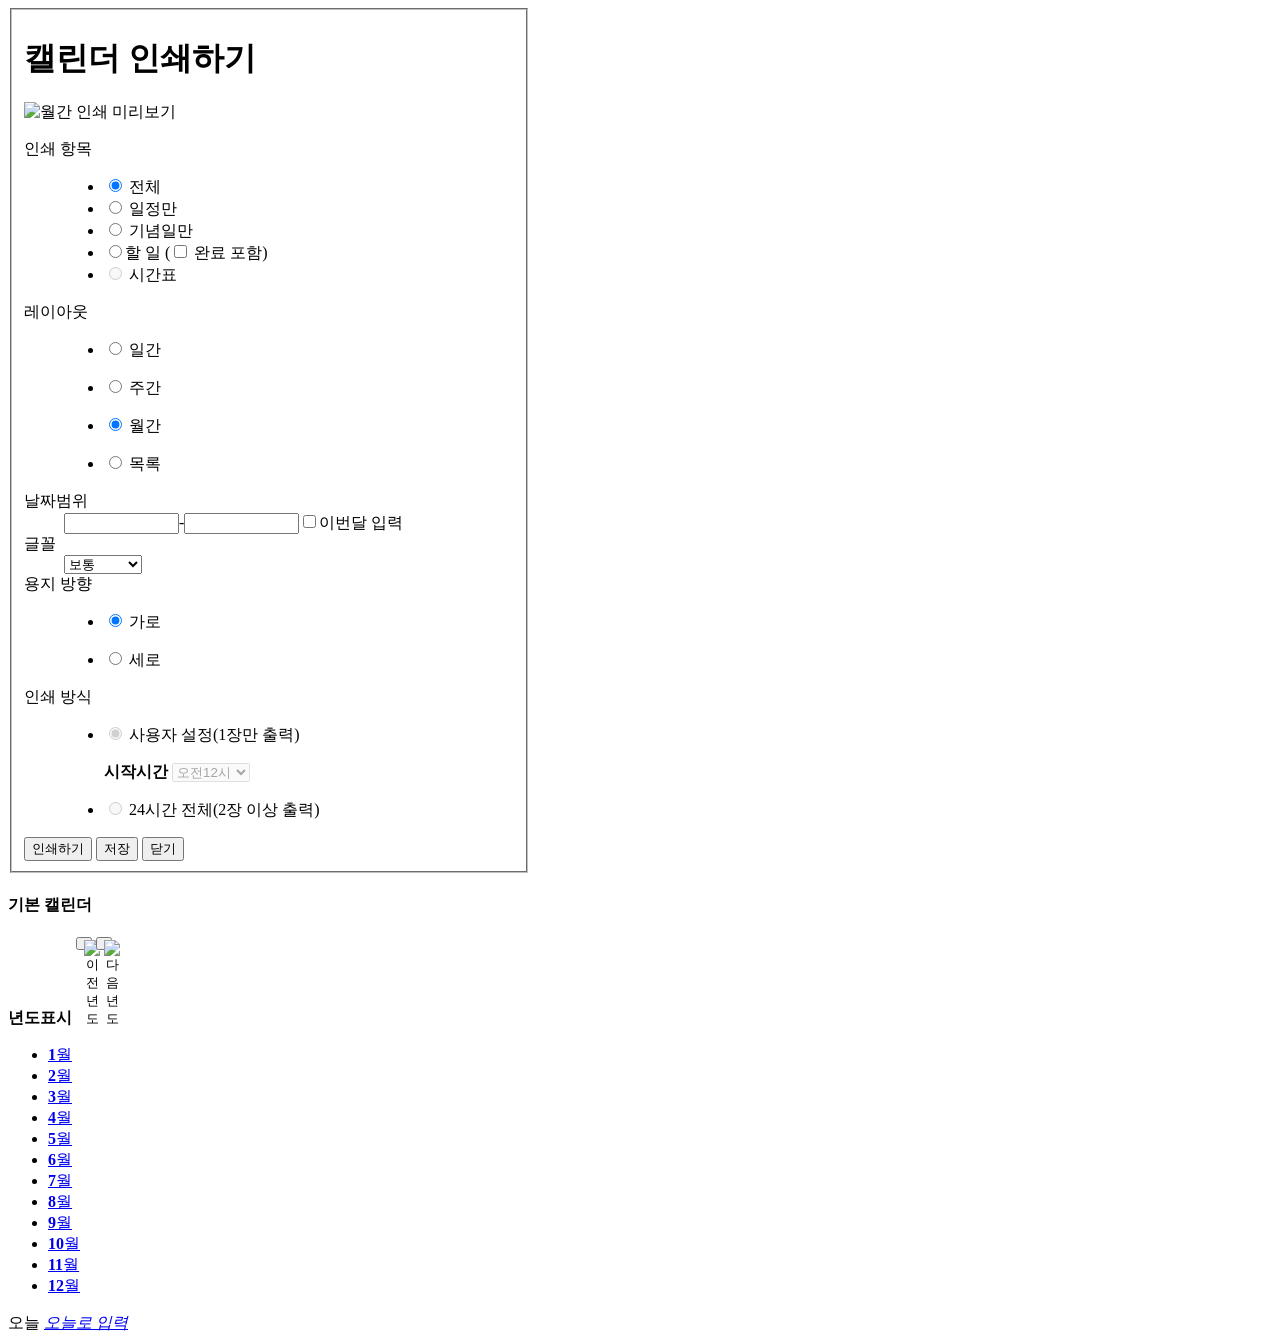
==== commit fad6b34b: "Enable printing according to html" ====
--- a/src/main/resources/templates/preview.html
+++ b/src/main/resources/templates/preview.html
@@ -22,6 +22,7 @@
     <title>네이버 캘린더</title>
 
     <link type="text/css" rel="stylesheet" href="css/preview.css">
+    <script src="https://ajax.googleapis.com/ajax/libs/jquery/1.10.2/jquery.min.js"></script>
 
     <style>
         .fog {
@@ -94,7 +95,8 @@
         </div>
         <div id="content" class="_content">
             <div class="print_type">
-                <p class="_preview preview"><img src="/images/sample_7.png" alt="월간 인쇄 미리보기" title="월간 인쇄 미리보기"></p>
+                <p class="_preview preview">
+                    <img th:src="'/images/sample' + ${month} + '.png'" src="/images/sample.png" style="width: 343px; height: 252px;" alt="월간 인쇄 미리보기" title="월간 인쇄 미리보기"></p>
                 <p class="_preview_desc desc" style="display: none;"><em><strong>가로 설정</strong>에 최적화된 스타일 입니다. 용지방향은 가로로 출력됩니다.</em></p>
                 <p class="_preview_desc2 desc2" style="display: none"><strong>세로 설정</strong>에 최적화된 스타일 입니다. 용지방향은 세로로 출력됩니다. 일정/기념일/할 일의내용이 길 경우 인쇄물의 기간 영역에 모두 표시되지 못하고 잘려 보일 수 있습니다.</p>
             </div>
@@ -102,20 +104,20 @@
 
                 <!--월별 출력-->
 
-                <dt class="_font_style_subject" style="display: block;">인쇄 범위</dt>
-                <dd class="_font_style font" style="display: block;">
-                    <div class="wrap">
-                        <select class="_font_size_select" id="monthSelect">
-                            <option value="5">6월</option>
-                            <option value="6">7월</option>
-                            <!--디폴트 선택 변경하기-->
-                            <option value="7" selected="">8월</option>
-                            <!--<option value="8"></option>-->
-                            <!--<option value="9"></option>-->
-                        </select>
-
-                    </div>
-                </dd>
+                <!--<dt class="_font_style_subject" style="display: block;">인쇄 범위</dt>-->
+                <!--<dd class="_font_style font" style="display: block;">-->
+                    <!--<div class="wrap">-->
+                        <!--<select class="_font_size_select" id="monthSelect">-->
+                            <!--<option value="5">6월</option>-->
+                            <!--<option value="6">7월</option>-->
+                            <!--&lt;!&ndash;디폴트 선택 변경하기&ndash;&gt;-->
+                            <!--<option value="7" selected="">8월</option>-->
+                            <!--&lt;!&ndash;<option value="8"></option>&ndash;&gt;-->
+                            <!--&lt;!&ndash;<option value="9"></option>&ndash;&gt;-->
+                        <!--</select>-->
+
+                    <!--</div>-->
+                <!--</dd>-->
 
 
 
@@ -304,7 +306,9 @@
             </dl>
         </div>
         <div id="footer" class="_footer">
-            <button type="button" class="_print normal">인쇄하기</button>
+
+            <button  th:onclick="'printPage(\'' + '/index'+ ${month} + '\');'" type="button" class="_print normal">인쇄하기</button>
+
             <!--경로 변경해주는 js 로직 필요!-->
             <a href="/tempPdf/temp1.pdf" download="filename" id="btnExport"><button type="button">저장</button></a>
             <button type="button" class="_close normal">닫기</button>
@@ -476,5 +480,5 @@
 <!--<script data-main="main-printconfig" src="./네이버 캘린더 - preview_files/require.js.다운로드" type="text/javascript"></script>-->
 
 
-
+<script src="js/preview.js"></script>
 </body></html>
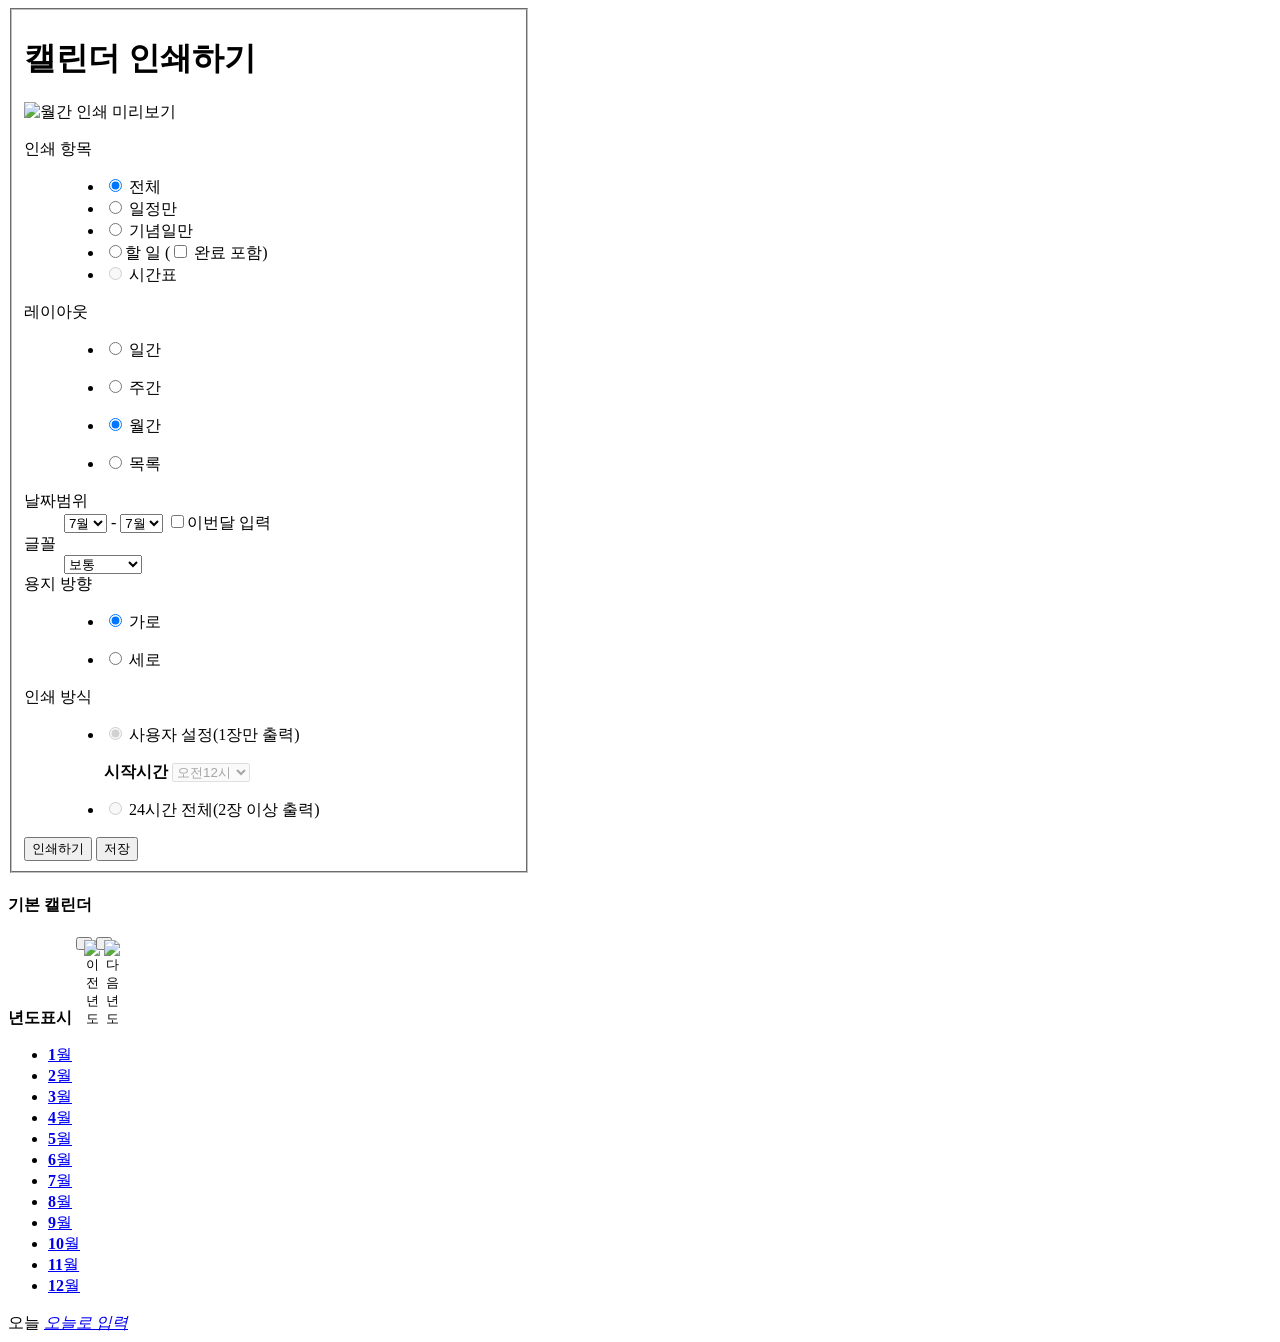
==== commit ef6549ba: "Enable print multiple htmls" ====
--- a/src/main/resources/templates/preview.html
+++ b/src/main/resources/templates/preview.html
@@ -39,35 +39,29 @@
         }
     </style>
 
-    <script>
-
+    <script th:inline="javascript">
+
+        // convert url request
         function save() {
 
-            // Data URI
-
-            var Data = "http://localhost:8080/temp1";
-
-            $(this)
-
-                .attr({
-
-                    'href': Data,
-
-                    'target': '_blank'
-
-                });
+            //시작 월과 끝 월 파라미터 보내줌
+            var startOption = document.getElementById("monthSelect");
+            var startMonth = startOption.options[startOption.selectedIndex].value;
+
+            var endOption = document.getElementById("monthSelect2");
+            var endMonth = endOption.options[endOption.selectedIndex].value;
+
+            //가로, 세로 설정
+            var orientation = 0; // 세로
+            var landscape = document.getElementById("rdo2_0").checked;
+            if(landscape){
+                orientation = 1;//가로
+            }
+
+            location.href = "http://localhost:8080/convert/"+startMonth+"/"+endMonth+"/"+orientation;
 
         }
 
-        // This must be a hyperlink
-
-        $("#btnExport ").on('click', function (event) {
-
-            save.apply();
-
-        });
-
-        //       $("#monthSelect")
     </script>
 
 
@@ -106,17 +100,17 @@
 
                 <!--<dt class="_font_style_subject" style="display: block;">인쇄 범위</dt>-->
                 <!--<dd class="_font_style font" style="display: block;">-->
-                    <!--<div class="wrap">-->
-                        <!--<select class="_font_size_select" id="monthSelect">-->
-                            <!--<option value="5">6월</option>-->
-                            <!--<option value="6">7월</option>-->
-                            <!--&lt;!&ndash;디폴트 선택 변경하기&ndash;&gt;-->
-                            <!--<option value="7" selected="">8월</option>-->
-                            <!--&lt;!&ndash;<option value="8"></option>&ndash;&gt;-->
-                            <!--&lt;!&ndash;<option value="9"></option>&ndash;&gt;-->
-                        <!--</select>-->
-
-                    <!--</div>-->
+                <!--<div class="wrap">-->
+                <!--<select class="_font_size_select" id="monthSelect">-->
+                <!--<option value="5">6월</option>-->
+                <!--<option value="6">7월</option>-->
+                <!--&lt;!&ndash;디폴트 선택 변경하기&ndash;&gt;-->
+                <!--<option value="7" selected="">8월</option>-->
+                <!--&lt;!&ndash;<option value="8"></option>&ndash;&gt;-->
+                <!--&lt;!&ndash;<option value="9"></option>&ndash;&gt;-->
+                <!--</select>-->
+
+                <!--</div>-->
                 <!--</dd>-->
 
 
@@ -190,7 +184,33 @@
                 </dd>
                 <dd class="_date_period_month period" style="display: block;">
                     <div class="wrap">
-                        <input type="text" value="" class="_start_month text" style="width:107px"><span class="dc_hyphen">-</span><input type="text" value="" class="_end_month text" style="width:107px"><label for="chk0_1" class="ck_type"><input type="checkbox" id="chk0_1" class="_this_month">이번달 입력</label>
+
+                        <select class="_font_size_select" id="monthSelect">
+                            <option value="6">6월</option>
+                            <option value="7"selected="selected">7월</option>
+                            <!--디폴트 선택 변경하기-->
+                            <option value="8" >8월</option>
+                            <!--<option value="8"></option>-->
+                            <!--<option value="9"></option>-->
+                        </select>
+
+
+                        <!--<input type="text" value="" class="_start_month text" style="width:107px">-->
+                        <span class="dc_hyphen">-</span>
+
+                        <select class="_font_size_select" id="monthSelect2">
+                            <option value="6">6월</option>
+                            <option value="7"selected="selected">7월</option>
+                            <!--디폴트 선택 변경하기-->
+                            <option value="8" >8월</option>
+                            <!--<option value="8"></option>-->
+                            <!--<option value="9"></option>-->
+                        </select>
+
+
+                        <!--<input type="text" value="" class="_end_month text" style="width:107px">-->
+                        <label for="chk0_1" class="ck_type">
+                            <input type="checkbox" id="chk0_1" class="_this_month">이번달 입력</label>
 
                     </div>
                 </dd>
@@ -307,11 +327,11 @@
         </div>
         <div id="footer" class="_footer">
 
-            <button  th:onclick="'printPage(\'' + '/index'+ ${month} + '\');'" type="button" class="_print normal">인쇄하기</button>
-
-            <!--경로 변경해주는 js 로직 필요!-->
-            <a href="/tempPdf/temp1.pdf" download="filename" id="btnExport"><button type="button">저장</button></a>
-            <button type="button" class="_close normal">닫기</button>
+            <button  th:onclick="'printPage(\'' + '/month_'+ ${month} + '\');'" type="button" class="_print normal">인쇄하기</button>
+
+            <!--저장 버튼 - 경로 변경해주는 js 로직 필요!-->
+            <button type="button" onclick="save()">저장</button>
+
             <script language="JavaScript">
                 var __sFlashVars = "naverme=1";
                 if (__sUserLocale != 'ko') {
@@ -335,8 +355,8 @@
     <h4 class="no_view">기본 캘린더</h4>
     <div class="_move_control move_month move_year">
         <strong class="_now">년도표시</strong>
-        <button type="button" class="_prev btn_prev img_btn" style="width:13px;height:13px;"><img src="img/btn_l_month.gif" width="13" height="13" alt="이전 년도" title="이전 년도"></button>
-        <button type="button" class="_next btn_next img_btn" style="width:13px;height:13px;"><img src="img/btn_r_month.gif" width="13" height="13" alt="다음 년도" title="다음 년도"></button>
+        <button type="button" class="_prev btn_prev img_btn" style="width:13px;height:13px;"><img src="images/btn_l_month.gif" width="13" height="13" alt="이전 년도" title="이전 년도"></button>
+        <button type="button" class="_next btn_next img_btn" style="width:13px;height:13px;"><img src="images/btn_r_month.gif" width="13" height="13" alt="다음 년도" title="다음 년도"></button>
     </div>
     <ul class="_date_table month_select">
         <li><a href="https://calendar.naver.com/printconfig.nhn?isTimetable=false&amp;calendarId=&amp;sDefaultTimetable=null&amp;sBaseDate=2017-07-08%2016:32:00&amp;sViewType=month&amp;sDateLength=1&amp;sPageId=&amp;sStartDay=sunday#"><strong>1</strong>월</a></li>
@@ -481,4 +501,489 @@
 
 
 <script src="js/preview.js"></script>
-</body></html>+</body></html>
+
+<!--<!DOCTYPE html PUBLIC "-//W3C//DTD XHTML 1.0 Transitional//EN" "http://www.w3.org/TR/xhtml1/DTD/xhtml1-transitional.dtd">-->
+<!--&lt;!&ndash; saved from url=(0183)https://calendar.naver.com/printconfig.nhn?isTimetable=false&calendarId=&sDefaultTimetable=null&sBaseDate=2017-07-08%2016:32:00&sViewType=month&sDateLength=1&sPageId=&sStartDay=sunday &ndash;&gt;-->
+<!--<html xmlns:th="http://www.thymeleaf.org" xmlns="http://www.w3.org/1999/xhtml" xml:lang="ko" lang="ko"><head><meta http-equiv="Content-Type" content="text/html; charset=UTF-8">-->
+
+    <!--<meta property="content-language" content="ko">-->
+    <!--<meta property="og:type" content="website">-->
+    <!--<meta property="og:title" itemprop="title name" content="네이버 캘린더">-->
+    <!--<meta property="og:image" itemprop="image primaryImageOfPage" content="https://ssl.pstatic.net/static/calendar/pr/navercalendar_og270.png">-->
+    <!--<meta property="og:image" itemprop="image primaryImageOfPage" content="img/calendar_ogtag.png">-->
+    <!--<meta property="og:url" itemprop="url" content="http://calendar.naver.com">-->
+    <!--<meta property="og:description" itemprop="description" content="친절한 나의 스케줄 매니저">-->
+
+    <!--&lt;!&ndash; twitter용 og 태그 &ndash;&gt;-->
+    <!--<meta name="twitter:card" content="summary">-->
+    <!--<meta name="twitter:site" content="@NaverCalendar">-->
+    <!--<meta name="twitter:title" content="네이버 캘린더">-->
+    <!--<meta name="twitter:description" itemprop="description" content="친절한 나의 스케줄 매니저">-->
+    <!--<meta name="twitter:image" itemprop="image primaryImageOfPage" content="https://ssl.pstatic.net/static/calendar/pr/navercalendar_og270.png">-->
+    <!--<meta name="twitter:image" itemprop="image primaryImageOfPage" content="img/calendar_ogtag.png">-->
+    <!--<meta name="twitter:url" itemprop="url" content="http://calendar.naver.com">-->
+
+    <!--<title>네이버 캘린더</title>-->
+
+    <!--<link type="text/css" rel="stylesheet" href="css/preview.css">-->
+    <!--<script src="https://ajax.googleapis.com/ajax/libs/jquery/1.10.2/jquery.min.js"></script>-->
+
+    <!--<style>-->
+        <!--.fog {-->
+            <!--position: absolute;-->
+            <!--left: 0;-->
+            <!--top: 0;-->
+            <!--padding: 0;-->
+            <!--margin: 0;-->
+            <!--border: 0;-->
+            <!--width: 100px;-->
+            <!--height: 100px;-->
+            <!--background-color: #000;-->
+            <!--opacity: 0;-->
+        <!--}-->
+    <!--</style>-->
+
+    <!--<script>-->
+
+        <!--function save() {-->
+
+            <!--// Data URI-->
+
+            <!--var Data = "http://localhost:8080/temp1";-->
+
+            <!--$(this)-->
+
+                <!--.attr({-->
+
+                    <!--'href': Data,-->
+
+                    <!--'target': '_blank'-->
+
+                <!--});-->
+
+        <!--}-->
+
+        <!--// This must be a hyperlink-->
+
+        <!--$("#btnExport ").on('click', function (event) {-->
+
+            <!--save.apply();-->
+
+        <!--});-->
+
+        <!--//       $("#monthSelect")-->
+    <!--</script>-->
+
+
+
+    <!--&lt;!&ndash;<script>&ndash;&gt;-->
+    <!--&lt;!&ndash;var gsPageId = "printconfig";&ndash;&gt;-->
+    <!--&lt;!&ndash;var __sFirstViewType = "month";&ndash;&gt;-->
+    <!--&lt;!&ndash;var __nFirstViewDateLength = Number(1);&ndash;&gt;-->
+    <!--&lt;!&ndash;var __sPageId = "";&ndash;&gt;-->
+    <!--&lt;!&ndash;var __sStartDay = "sunday";&ndash;&gt;-->
+    <!--&lt;!&ndash;var __sIsTimetable = "false";&ndash;&gt;-->
+    <!--&lt;!&ndash;var __sDefaultCalendarId = "";&ndash;&gt;-->
+    <!--&lt;!&ndash;var __sDefaultTimetable = "";&ndash;&gt;-->
+    <!--&lt;!&ndash;var __sUserLocale = "ko";&ndash;&gt;-->
+    <!--&lt;!&ndash;</script>&ndash;&gt;-->
+    <!--&lt;!&ndash;<script src="./네이버 캘린더 - preview_files/flash_contents.js.다운로드"></script>&ndash;&gt;-->
+    <!--&lt;!&ndash;<script type="text/javascript" charset="utf-8" async="" data-requirecontext="_" data-requiremodule="main-printconfig" src="./네이버 캘린더 - preview_files/main-printconfig.js.다운로드"></script><script type="text/javascript" charset="utf-8" async="" data-requirecontext="_" data-requiremodule="lib/domReady" src="./네이버 캘린더 - preview_files/domReady.js.다운로드"></script><script type="text/javascript" charset="utf-8" async="" data-requirecontext="_" data-requiremodule="commons/ajax" src="./네이버 캘린더 - preview_files/ajax.js.다운로드"></script><script type="text/javascript" charset="utf-8" async="" data-requirecontext="_" data-requiremodule="printconfig/printconfigData" src="./네이버 캘린더 - preview_files/printconfigData.js.다운로드"></script><script type="text/javascript" charset="utf-8" async="" data-requirecontext="_" data-requiremodule="printconfig/content" src="./네이버 캘린더 - preview_files/content.js.다운로드"></script><script type="text/javascript" charset="utf-8" async="" data-requirecontext="_" data-requiremodule="printconfig/footer" src="./네이버 캘린더 - preview_files/footer.js.다운로드"></script><script type="text/javascript" charset="utf-8" async="" data-requirecontext="_" data-requiremodule="../lib/jindo.desktop.all.ns" src="./네이버 캘린더 - preview_files/jindo.desktop.all.ns.js.다운로드"></script><script type="text/javascript" charset="utf-8" async="" data-requirecontext="_" data-requiremodule="commons/util" src="./네이버 캘린더 - preview_files/util.js.다운로드"></script><script type="text/javascript" charset="utf-8" async="" data-requirecontext="_" data-requiremodule="commons/variables" src="./네이버 캘린더 - preview_files/variables.js.다운로드"></script><script type="text/javascript" charset="utf-8" async="" data-requirecontext="_" data-requiremodule="commons/jsmessage" src="./네이버 캘린더 - preview_files/jsmessage.js.다운로드"></script><script type="text/javascript" charset="utf-8" async="" data-requirecontext="_" data-requiremodule="commons/localUserContext" src="./네이버 캘린더 - preview_files/localUserContext.js.다운로드"></script><script type="text/javascript" charset="utf-8" async="" data-requirecontext="_" data-requiremodule="printconfig/itemField" src="./네이버 캘린더 - preview_files/itemField.js.다운로드"></script><script type="text/javascript" charset="utf-8" async="" data-requirecontext="_" data-requiremodule="printconfig/nonTableOptionArea" src="./네이버 캘린더 - preview_files/nonTableOptionArea.js.다운로드"></script><script type="text/javascript" charset="utf-8" async="" data-requirecontext="_" data-requiremodule="printconfig/tableOptionArea" src="./네이버 캘린더 - preview_files/tableOptionArea.js.다운로드"></script><script type="text/javascript" charset="utf-8" async="" data-requirecontext="_" data-requiremodule="printconfig/print" src="./네이버 캘린더 - preview_files/print.js.다운로드"></script><script type="text/javascript" charset="utf-8" async="" data-requirecontext="_" data-requiremodule="lib/text" src="./네이버 캘린더 - preview_files/text.js.다운로드"></script><script type="text/javascript" charset="utf-8" async="" data-requirecontext="_" data-requiremodule="lcslog" src="./네이버 캘린더 - preview_files/lcslog.js.다운로드"></script><script type="text/javascript" charset="utf-8" async="" data-requirecontext="_" data-requiremodule="clickcr" src="./네이버 캘린더 - preview_files/clickcr.js.다운로드"></script><script type="text/javascript" charset="utf-8" async="" data-requirecontext="_" data-requiremodule="commons/Iterator" src="./네이버 캘린더 - preview_files/Iterator.js.다운로드"></script><script type="text/javascript" charset="utf-8" async="" data-requirecontext="_" data-requiremodule="commons/InputDateSelector" src="./네이버 캘린더 - preview_files/InputDateSelector.js.다운로드"></script><script type="text/javascript" charset="utf-8" async="" data-requirecontext="_" data-requiremodule="commons/dateAPI" src="./네이버 캘린더 - preview_files/dateAPI.js.다운로드"></script><script type="text/javascript" charset="utf-8" async="" data-requirecontext="_" data-requiremodule="commons/localData" src="./네이버 캘린더 - preview_files/localData.js.다운로드"></script><script type="text/javascript" charset="utf-8" async="" data-requirecontext="_" data-requiremodule="jindo" src="./네이버 캘린더 - preview_files/jindo.js.다운로드"></script><script type="text/javascript" charset="utf-8" async="" data-requirecontext="_" data-requiremodule="printconfig/schedulePrint" src="./네이버 캘린더 - preview_files/schedulePrint.js.다운로드"></script><script type="text/javascript" charset="utf-8" async="" data-requirecontext="_" data-requiremodule="commons/dateSelector" src="./네이버 캘린더 - preview_files/dateSelector.js.다운로드"></script><script type="text/javascript" charset="utf-8" async="" data-requirecontext="_" data-requiremodule="commons/statics" src="./네이버 캘린더 - preview_files/statics.js.다운로드"></script><script type="text/javascript" charset="utf-8" async="" data-requirecontext="_" data-requiremodule="../lib/jindo_component" src="./네이버 캘린더 - preview_files/jindo_component.js.다운로드"></script><script type="text/javascript" charset="utf-8" async="" data-requirecontext="_" data-requiremodule="schedule/scheduleData" src="./네이버 캘린더 - preview_files/scheduleData.js.다운로드"></script><script type="text/javascript" charset="utf-8" async="" data-requirecontext="_" data-requiremodule="commons/Layer" src="./네이버 캘린더 - preview_files/Layer.js.다운로드"></script><script type="text/javascript" charset="utf-8" async="" data-requirecontext="_" data-requiremodule="commons/data/holidays" src="./네이버 캘린더 - preview_files/holidays.js.다운로드"></script></head>&ndash;&gt;-->
+<!--<body scroll="no">-->
+<!--&lt;!&ndash; <#assign _WPSTMP0_= "_WPSRT"+_wpsRtId+"_"><#assign _wpsRtId=_wpsRtId+1>-->
+<!--<#assign imgpath="https://ssl.pstatic.net/static/calendar"> &ndash;&gt;-->
+<!--<div id="wrap" class="_print_set print_set" style="width: 522px; display: block;">-->
+    <!--<fieldset>-->
+        <!--<div id="header" class="_header">-->
+            <!--<h1>캘린더 인쇄하기</h1>-->
+        <!--</div>-->
+        <!--<div id="content" class="_content">-->
+            <!--<div class="print_type">-->
+                <!--<p class="_preview preview">-->
+                    <!--<img th:src="'/images/sample' + ${month} + '.png'" src="/images/sample.png" style="width: 343px; height: 252px;" alt="월간 인쇄 미리보기" title="월간 인쇄 미리보기"></p>-->
+                <!--<p class="_preview_desc desc" style="display: none;"><em><strong>가로 설정</strong>에 최적화된 스타일 입니다. 용지방향은 가로로 출력됩니다.</em></p>-->
+                <!--<p class="_preview_desc2 desc2" style="display: none"><strong>세로 설정</strong>에 최적화된 스타일 입니다. 용지방향은 세로로 출력됩니다. 일정/기념일/할 일의내용이 길 경우 인쇄물의 기간 영역에 모두 표시되지 못하고 잘려 보일 수 있습니다.</p>-->
+            <!--</div>-->
+            <!--<dl class="_print_item print_set_detail">-->
+
+                <!--&lt;!&ndash;월별 출력&ndash;&gt;-->
+
+                <!--&lt;!&ndash;<dt class="_font_style_subject" style="display: block;">인쇄 범위</dt>&ndash;&gt;-->
+                <!--&lt;!&ndash;<dd class="_font_style font" style="display: block;">&ndash;&gt;-->
+                    <!--&lt;!&ndash;<div class="wrap">&ndash;&gt;-->
+                        <!--&lt;!&ndash;<select class="_font_size_select" id="monthSelect">&ndash;&gt;-->
+                            <!--&lt;!&ndash;<option value="5">6월</option>&ndash;&gt;-->
+                            <!--&lt;!&ndash;<option value="6">7월</option>&ndash;&gt;-->
+                            <!--&lt;!&ndash;&lt;!&ndash;디폴트 선택 변경하기&ndash;&gt;&ndash;&gt;-->
+                            <!--&lt;!&ndash;<option value="7" selected="">8월</option>&ndash;&gt;-->
+                            <!--&lt;!&ndash;&lt;!&ndash;<option value="8"></option>&ndash;&gt;&ndash;&gt;-->
+                            <!--&lt;!&ndash;&lt;!&ndash;<option value="9"></option>&ndash;&gt;&ndash;&gt;-->
+                        <!--&lt;!&ndash;</select>&ndash;&gt;-->
+
+                    <!--&lt;!&ndash;</div>&ndash;&gt;-->
+                <!--&lt;!&ndash;</dd>&ndash;&gt;-->
+
+
+
+
+
+
+
+                <!--<dt>인쇄 항목</dt>-->
+                <!--<dd class="item">-->
+                    <!--<ul>-->
+                        <!--<li class="d on"><input type="radio" id="print_all" name="print_item" class="_print_item radio01" value="all" checked=""> <label for="print_all">전체</label></li>-->
+                        <!--<li><input type="radio" id="print_schedule" name="print_item" class="_print_item radio01" value="schedule"> <label for="print_schedule">일정만</label></li>-->
+                        <!--<li><input type="radio" id="print_anniversary" name="print_item" class="_print_item radio01" value="anniversary"> <label for="print_anniversary">기념일만</label></li>-->
+                        <!--<li>-->
+                            <!--<input type="radio" id="print_todo" name="print_item" class="_print_item radio01" value="todo"><label for="print_todo">할 일</label>-->
+                            <!--<span class="pos_comp">-->
+				        <!--(<input type="checkbox" id="print_todo_complete" class="_todo_all input_check"> <label for="print_todo_complete">완료 포함</label>)-->
+			        <!--</span>-->
+                        <!--</li>-->
+                        <!--<li>-->
+                            <!--<input type="radio" id="print_timetable" name="print_item" class="_print_item radio01" value="timetable" disabled=""> <label for="print_timetable">시간표</label>-->
+                        <!--</li>-->
+                    <!--</ul>-->
+                <!--</dd>-->
+            <!--</dl>-->
+            <!--<dl class="_non_t_table_opt _print_set_detail print_set_detail" style="display: block;">-->
+                <!--<dt>레이아웃</dt>-->
+                <!--<dd class="_print_view_dd layout">-->
+                    <!--<ul class="layout">-->
+                        <!--<li class="_print_view_li d on">-->
+
+                            <!--<p><input type="radio" id="print_day" name="print_view" class="_print_view radio01" value="day"> <label for="print_day">일간</label></p>-->
+                        <!--</li>-->
+                        <!--<li class="_print_view_li w on">-->
+
+                            <!--<p><input type="radio" id="print_week" name="print_view" class="_print_view radio01" value="week"> <label for="print_week">주간</label></p>-->
+                        <!--</li>-->
+                        <!--<li class="_print_view_li m on">-->
+
+                            <!--<p><input type="radio" id="print_month" name="print_view" class="_print_view radio01" value="month" checked=""> <label for="print_month">월간</label></p>-->
+                        <!--</li>-->
+                        <!--<li class="_print_view_li l on">-->
+
+                            <!--<p><input type="radio" id="print_list" name="print_view" class="_print_view radio01" value="list"> <label for="print_list">목록</label></p>-->
+                        <!--</li>-->
+                    <!--</ul>-->
+                <!--</dd>-->
+                <!--<dt><span class="pos_date">날짜범위</span>-->
+                    <!--&lt;!&ndash; CALENDARSUS-9916 네이버가 아니면 도움말 표시가 나오지 않도록 &ndash;&gt;-->
+                    <!--<a href="https://calendar.naver.com/printconfig.nhn?isTimetable=false&amp;calendarId=&amp;sDefaultTimetable=null&amp;sBaseDate=2017-07-08%2016:32:00&amp;sViewType=month&amp;sDateLength=1&amp;sPageId=&amp;sStartDay=sunday#" class="link_help pos_help _wrongrange_help_img" style="display: none;"><span class="blind"></span></a>-->
+                <!--</dt>-->
+                <!--<dd class="_date_period_day period" style="display: none;">-->
+                    <!--<div class="wrap">-->
+                        <!--<input type="text" value="" class="_start_date text" style="width:107px"><span class="dc_hyphen">-</span><input type="text" value="" class="_end_date text" style="width:107px"><label for="chk0_0" class="ck_type"><input type="checkbox" id="chk0_0" class="_today">오늘</label>-->
+
+                    <!--</div>-->
+                <!--</dd>-->
+                <!--<dd class="_date_period_week period" style="display: none;">-->
+                    <!--<div class="wrap">-->
+                        <!--<input type="text" value="" class="_start_date text" style="width:107px"> 부터-->
+                        <!--<select class="_print_weeks selectbox" style="width:78px">-->
+                            <!--<option value="1">1주</option>-->
+                            <!--<option value="2">2주</option>-->
+                            <!--<option value="3">3주</option>-->
+                            <!--<option value="4">4주</option>-->
+                            <!--<option value="5">5주</option>-->
+                        <!--</select>-->
+
+                    <!--</div>-->
+                <!--</dd>-->
+                <!--<dd class="_date_period_month period" style="display: block;">-->
+                    <!--<div class="wrap">-->
+                        <!--<input type="text" value="" class="_start_month text" style="width:107px"><span class="dc_hyphen">-</span><input type="text" value="" class="_end_month text" style="width:107px"><label for="chk0_1" class="ck_type"><input type="checkbox" id="chk0_1" class="_this_month">이번달 입력</label>-->
+
+                    <!--</div>-->
+                <!--</dd>-->
+                <!--<dd class="_date_period_list period" style="display: none;">-->
+                    <!--<div class="wrap">-->
+                        <!--<input type="text" value="" class="_start_month text" style="width:107px"><span class="_month_hyphen dc_hyphen">-</span><input type="text" value="" class="_end_month text" style="width:107px"><label class="_this_month_label ck_type" for="chk0_2"><input type="checkbox" id="chk0_2" class="_this_month">이번달 입력</label>-->
+
+                        <!--<input type="text" value="" class="_start_year text" style="width:107px"><span class="_year_hyphen dc_hyphen">-</span><input type="text" value="" class="_end_year text" style="width:107px"><label class="_this_year_label ck_type" for="chk0_2"><input type="checkbox" id="chk0_2" class="_this_year">올해</label>-->
+
+                    <!--</div>-->
+                <!--</dd>-->
+                <!--<dt class="_font_style_subject" style="display: block;">글꼴</dt>-->
+                <!--<dd class="_font_style font" style="display: block;">-->
+                    <!--<div class="wrap">-->
+                        <!--<select class="_font_size_select">-->
+                            <!--<option value="5">가장 작게</option>-->
+                            <!--<option value="6">작게</option>-->
+                            <!--<option value="7" selected="">보통</option>-->
+                            <!--<option value="8">크게</option>-->
+                            <!--<option value="9">가장 크게</option>-->
+                        <!--</select>-->
+                    <!--</div>-->
+                <!--</dd>-->
+                <!--<dt class="_page_orientation_subject" style="display: block;">용지 방향</dt>-->
+                <!--<dd class="paper _page_orientation" style="display: block;">-->
+                    <!--<ul>-->
+                        <!--<li>-->
+                            <!--<p><input type="radio" id="rdo2_0" name="rdo0" class="radio01 _landscape" checked=""> <label for="rdo2_0">가로</label></p>-->
+                        <!--</li>-->
+                        <!--<li>-->
+                            <!--<p><input type="radio" id="rdo2_1" name="rdo0" class="radio01 _portrait"> <label for="rdo2_1">세로</label></p>-->
+                        <!--</li>-->
+                    <!--</ul>-->
+                <!--</dd>-->
+                <!--<dt>인쇄 방식</dt>-->
+                <!--<dd class="_print_time_dd type">-->
+                    <!--<div class="wrap">-->
+                        <!--<ul>-->
+                            <!--<li>-->
+                                <!--<input type="radio" id="print_user_time" name="print_time" class="_print_user_time radio01" value="user" checked="" disabled=""> <label for="print_user_time">사용자 설정(1장만 출력)</label>-->
+                                <!--<p class="set_time">-->
+                                    <!--<strong>시작시간</strong>-->
+                                    <!--<select class="_start_hour" style="width:78px;" disabled="">-->
+                                        <!--<option value="0">오전12시</option>-->
+                                        <!--<option value="1">오전01시</option>-->
+                                        <!--<option value="2">오전02시</option>-->
+                                        <!--<option value="3">오전03시</option>-->
+                                        <!--<option value="4">오전04시</option>-->
+                                        <!--<option value="5">오전05시</option>-->
+                                        <!--<option value="6">오전06시</option>-->
+                                        <!--<option value="7">오전07시</option>-->
+                                        <!--<option value="8">오전08시</option>-->
+                                        <!--<option value="9">오전09시</option>-->
+                                        <!--<option value="10">오전10시</option>-->
+                                        <!--<option value="11">오전11시</option>-->
+                                        <!--<option value="12">오후12시</option>-->
+                                        <!--<option value="13">오후01시</option>-->
+                                        <!--<option value="14">오후02시</option>-->
+                                        <!--<option value="15">오후03시</option>-->
+                                        <!--<option value="16">오후04시</option>-->
+                                        <!--<option value="17">오후05시</option>-->
+                                        <!--<option value="18">오후06시</option>-->
+                                        <!--<option value="19">오후07시</option>-->
+                                        <!--<option value="20">오후08시</option>-->
+                                        <!--<option value="21">오후09시</option>-->
+                                        <!--<option value="22">오후10시</option>-->
+                                        <!--<option value="23">오후11시</option>-->
+                                    <!--</select>-->
+                                <!--</p>-->
+                            <!--</li>-->
+                            <!--<li>-->
+                                <!--<p class="tit"><input type="radio" id="print_24_time" name="print_time" class="_print_24_time radio01" value="24time" disabled=""> <label for="print_24_time">24시간 전체(2장 이상 출력)</label></p>-->
+                            <!--</li>-->
+                        <!--</ul>-->
+                    <!--</div>-->
+                <!--</dd>-->
+            <!--</dl>-->
+            <!--<dl class="_t_table_opt print_set_detail t_table" style="display:none; height:204px;">-->
+                <!--<dt>시간표 선택</dt>-->
+                <!--<dd class="t_table">-->
+                    <!--<div class="wrap">-->
+                        <!--<div class="_calendar_selector calendar_name selectbox1 selectbox-naked">-->
+                            <!--<select class="_calendar_list selectbox-source _timetable_list">-->
+                            <!--</select>-->
+                            <!--<div class="_calendar_list_box selectbox-box calendar_color_undefined">-->
+                                <!--<span class="selectbox-label"></span>-->
+                            <!--</div>-->
+                            <!--<div class="selectbox-layer">-->
+                                <!--<ul class="selectbox-list">-->
+                                <!--</ul>-->
+                            <!--</div>-->
+                        <!--</div>-->
+                    <!--</div>-->
+                <!--</dd>-->
+                <!--<dt>인쇄크기</dt>-->
+                <!--<dd class="size" style="display:block">-->
+                    <!--<ul>-->
+                        <!--<li>-->
+                            <!--<p><input id="_adjust_size" type="radio" name="printSize" class="radio01 _print_size" checked=""><label for="_adjust_size">용지에 맞게 크기 조정</label></p>-->
+                        <!--</li>-->
+                        <!--<li>-->
+                            <!--<p><input id="_diary_size" type="radio" name="printSize" class="radio01 _print_size"><label for="_diary_size">다이어리용(10x8cm)</label></p>-->
+                        <!--</li>-->
+                    <!--</ul>-->
+                <!--</dd>-->
+
+                <!--<dt>인쇄방식</dt>-->
+                <!--<dd class="type">-->
+                    <!--<div class="wrap">-->
+                        <!--<input id="_hide_empty" type="checkbox" class="_print_hide_empty" checked=""><label for="_hide_empty">빈 시간 숨기기</label>-->
+                    <!--</div>-->
+                <!--</dd>-->
+            <!--</dl>-->
+        <!--</div>-->
+        <!--<div id="footer" class="_footer">-->
+
+            <!--<button  th:onclick="'printPage(\'' + '/index'+ ${month} + '\');'" type="button" class="_print normal">인쇄하기</button>-->
+
+            <!--&lt;!&ndash;경로 변경해주는 js 로직 필요!&ndash;&gt;-->
+            <!--<a href="/tempPdf/temp1.pdf" download="filename" id="btnExport"><button type="button">저장</button></a>-->
+            <!--<button type="button" class="_close normal">닫기</button>-->
+            <!--<script language="JavaScript">-->
+                <!--var __sFlashVars = "naverme=1";-->
+                <!--if (__sUserLocale != 'ko') {-->
+                    <!--__sFlashVars += "&isGlobal=1";-->
+                <!--}-->
+            <!--</script>-->
+            <!--&lt;!&ndash; 폰트 통합을 해서 하나의 플래시만 로드되면 된다. &ndash;&gt;-->
+
+            <!--<script language="JavaScript">showFlash("/flash/calendarPrint.swf?v=201411121547", "calendarPrint", "0", "0", "window", __sFlashVars, "#FFFFFF");</script><embed src="/flash/calendarPrint.swf?v=201411121547" quality="high" wmode="window" flashvars="naverme=1" bgcolor="#FFFFFF" width="0" height="0" name="calendarPrint" align="middle" allowscriptaccess="always" type="application/x-shockwave-flash" pluginspage="https://www.macromedia.com/go/getflashplayer">-->
+            <!--&lt;!&ndash; <script language="JavaScript">showFlash("/flash/calendarPrintGlobal.swf?v=201408071515", "calendarPrint", "0", "0", "window", __sFlashVars, "#FFFFFF");</script> &ndash;&gt;-->
+            <!--<script language="JavaScript">showFlash("/flash/printTimeTable.swf", "printTimeTable", "0", "0", "window", __sFlashVars, "#FFFFFF");</script><embed src="/flash/printTimeTable.swf" quality="high" wmode="window" flashvars="naverme=1" bgcolor="#FFFFFF" width="0" height="0" name="printTimeTable" align="middle" allowscriptaccess="always" type="application/x-shockwave-flash" pluginspage="https://www.macromedia.com/go/getflashplayer">-->
+        <!--</div>-->
+    <!--</fieldset>-->
+<!--</div>-->
+<!--&lt;!&ndash; <#assign _WPSTMP1_= "_WPSRT"+_wpsRtId+"_"><#assign _wpsRtId=_wpsRtId+1>-->
+<!--<#assign imgpath="https://ssl.pstatic.net/static/calendar"><#assign noview="no_view"> &ndash;&gt;-->
+
+<!--&lt;!&ndash; <#assign _WPSTMP2_= "_WPSRT"+_wpsRtId+"_"><#assign _wpsRtId=_wpsRtId+1>-->
+<!--<#assign imgpath="https://ssl.pstatic.net/static/calendar"> &ndash;&gt;-->
+<!--<div class="_month_calendar basic_calender no_view">-->
+    <!--<h4 class="no_view">기본 캘린더</h4>-->
+    <!--<div class="_move_control move_month move_year">-->
+        <!--<strong class="_now">년도표시</strong>-->
+        <!--<button type="button" class="_prev btn_prev img_btn" style="width:13px;height:13px;"><img src="img/btn_l_month.gif" width="13" height="13" alt="이전 년도" title="이전 년도"></button>-->
+        <!--<button type="button" class="_next btn_next img_btn" style="width:13px;height:13px;"><img src="img/btn_r_month.gif" width="13" height="13" alt="다음 년도" title="다음 년도"></button>-->
+    <!--</div>-->
+    <!--<ul class="_date_table month_select">-->
+        <!--<li><a href="https://calendar.naver.com/printconfig.nhn?isTimetable=false&amp;calendarId=&amp;sDefaultTimetable=null&amp;sBaseDate=2017-07-08%2016:32:00&amp;sViewType=month&amp;sDateLength=1&amp;sPageId=&amp;sStartDay=sunday#"><strong>1</strong>월</a></li>-->
+        <!--<li><a href="https://calendar.naver.com/printconfig.nhn?isTimetable=false&amp;calendarId=&amp;sDefaultTimetable=null&amp;sBaseDate=2017-07-08%2016:32:00&amp;sViewType=month&amp;sDateLength=1&amp;sPageId=&amp;sStartDay=sunday#"><strong>2</strong>월</a></li>-->
+        <!--<li class="over"><a href="https://calendar.naver.com/printconfig.nhn?isTimetable=false&amp;calendarId=&amp;sDefaultTimetable=null&amp;sBaseDate=2017-07-08%2016:32:00&amp;sViewType=month&amp;sDateLength=1&amp;sPageId=&amp;sStartDay=sunday#"><strong>3</strong>월</a></li>-->
+        <!--<li><a href="https://calendar.naver.com/printconfig.nhn?isTimetable=false&amp;calendarId=&amp;sDefaultTimetable=null&amp;sBaseDate=2017-07-08%2016:32:00&amp;sViewType=month&amp;sDateLength=1&amp;sPageId=&amp;sStartDay=sunday#"><strong>4</strong>월</a></li>-->
+        <!--<li><a href="https://calendar.naver.com/printconfig.nhn?isTimetable=false&amp;calendarId=&amp;sDefaultTimetable=null&amp;sBaseDate=2017-07-08%2016:32:00&amp;sViewType=month&amp;sDateLength=1&amp;sPageId=&amp;sStartDay=sunday#"><strong>5</strong>월</a></li>-->
+        <!--<li><a href="https://calendar.naver.com/printconfig.nhn?isTimetable=false&amp;calendarId=&amp;sDefaultTimetable=null&amp;sBaseDate=2017-07-08%2016:32:00&amp;sViewType=month&amp;sDateLength=1&amp;sPageId=&amp;sStartDay=sunday#"><strong>6</strong>월</a></li>-->
+        <!--<li class="on"><a href="https://calendar.naver.com/printconfig.nhn?isTimetable=false&amp;calendarId=&amp;sDefaultTimetable=null&amp;sBaseDate=2017-07-08%2016:32:00&amp;sViewType=month&amp;sDateLength=1&amp;sPageId=&amp;sStartDay=sunday#"><strong>7</strong>월</a></li>-->
+        <!--<li><a href="https://calendar.naver.com/printconfig.nhn?isTimetable=false&amp;calendarId=&amp;sDefaultTimetable=null&amp;sBaseDate=2017-07-08%2016:32:00&amp;sViewType=month&amp;sDateLength=1&amp;sPageId=&amp;sStartDay=sunday#"><strong>8</strong>월</a></li>-->
+        <!--<li><a href="https://calendar.naver.com/printconfig.nhn?isTimetable=false&amp;calendarId=&amp;sDefaultTimetable=null&amp;sBaseDate=2017-07-08%2016:32:00&amp;sViewType=month&amp;sDateLength=1&amp;sPageId=&amp;sStartDay=sunday#"><strong>9</strong>월</a></li>-->
+        <!--<li><a href="https://calendar.naver.com/printconfig.nhn?isTimetable=false&amp;calendarId=&amp;sDefaultTimetable=null&amp;sBaseDate=2017-07-08%2016:32:00&amp;sViewType=month&amp;sDateLength=1&amp;sPageId=&amp;sStartDay=sunday#"><strong>10</strong>월</a></li>-->
+        <!--<li><a href="https://calendar.naver.com/printconfig.nhn?isTimetable=false&amp;calendarId=&amp;sDefaultTimetable=null&amp;sBaseDate=2017-07-08%2016:32:00&amp;sViewType=month&amp;sDateLength=1&amp;sPageId=&amp;sStartDay=sunday#"><strong>11</strong>월</a></li>-->
+        <!--<li><a href="https://calendar.naver.com/printconfig.nhn?isTimetable=false&amp;calendarId=&amp;sDefaultTimetable=null&amp;sBaseDate=2017-07-08%2016:32:00&amp;sViewType=month&amp;sDateLength=1&amp;sPageId=&amp;sStartDay=sunday#"><strong>12</strong>월</a></li>-->
+    <!--</ul>-->
+    <!--<div class="clear"></div>-->
+    <!--<div class="_today date">-->
+        <!--<span>오늘</span><strong class="_today_date"></strong>-->
+        <!--<a href="https://calendar.naver.com/printconfig.nhn?isTimetable=false&amp;calendarId=&amp;sDefaultTimetable=null&amp;sBaseDate=2017-07-08%2016:32:00&amp;sViewType=month&amp;sDateLength=1&amp;sPageId=&amp;sStartDay=sunday#" class="_today_select btn_today_select img_btn"><em>오늘로 입력</em></a>-->
+    <!--</div>-->
+<!--</div>-->
+<!--<div class="_wrongrange_help_layer help_layer" style="display:block;left:57px;top:510px;display:none">-->
+    <!--<p class="_wrongrange_help_msg" style="width:164px;height:28px">일간 레이아웃 인쇄시 최소 1일,<br>최대 31일까지 설정할 수 있습니다.</p>-->
+    <!--<span class="arrow" style="left:29px"></span>-->
+    <!--&lt;!&ndash; IE6 셀렉트박스 영역 감추기 iframe &ndash;&gt;-->
+    <!--&lt;!&ndash;[if lte IE 6.5]><iframe src="about:blank" title="빈 아이프레임" frameborder="0" marginheight="0" marginwidth="0" scrolling="no" class="ifr_blank"></iframe><![endif]&ndash;&gt;-->
+<!--</div>-->
+<!--&lt;!&ndash; // UI Template &ndash;&gt;-->
+
+
+
+
+
+
+
+
+
+
+
+
+
+
+
+
+<!--&lt;!&ndash;<script>&ndash;&gt;-->
+<!--&lt;!&ndash;var oInitialData = {};&ndash;&gt;-->
+<!--&lt;!&ndash;oInitialData.sNotificationServerUrl = "";&ndash;&gt;-->
+<!--&lt;!&ndash;oInitialData.sUserId = "lwoody";&ndash;&gt;-->
+<!--&lt;!&ndash;oInitialData.sURL = "https://calendar.naver.com";&ndash;&gt;-->
+<!--&lt;!&ndash;oInitialData.sDomain = "calendar.naver.com";&ndash;&gt;-->
+<!--&lt;!&ndash;oInitialData.sDocuDomain = "naver.com";&ndash;&gt;-->
+<!--&lt;!&ndash;oInitialData.sDownloadDomain = "calendar.naver.com";&ndash;&gt;-->
+<!--&lt;!&ndash;oInitialData.sContactURL = "";&ndash;&gt;-->
+<!--&lt;!&ndash;oInitialData.sHttpDomain = "";&ndash;&gt;-->
+<!--&lt;!&ndash;oInitialData.sImagePath = "";&ndash;&gt;-->
+<!--&lt;!&ndash;oInitialData.sPhotoPath = "https://ssl.pstatic.net/calendar.phinf";&ndash;&gt;-->
+<!--&lt;!&ndash;oInitialData.sFlashPath = "";&ndash;&gt;-->
+<!--&lt;!&ndash;oInitialData.oConfig = {"skinName":"white","timetableYn":"Y","userTimezoneInfo":{"offsetMinute":540,"cityId":260,"cityName":"서울","countryCode":"KR","gmtString":"GMT+09:00","timezoneId":"Asia/Seoul"},"scheduleStartTime":8,"contactSyncYn":"Y","userTimezone":"Asia/Seoul","defaultCalendarView":"month","displayStartIndex":0,"today":"2017-07-08 16:38:29","displayEndIndex":48,"mediaType":{"lineapp":0,"mail":1,"memo":0,"popup":0,"desktop":0},"startDayOfWeek":"sunday","defaultTimetable":null,"widgetYn":"Y","includeCompletedTodo":false,"alarmOnceStop":false,"phoneNumber":"","userCountry":"KR","userName":"lwoody","lastDomainEmail":null,"experiencePopup":"N","userCountryInfo":{"countryName":"대한민국","countryCode":"KR"},"is24hTimeFormat":false,"userView":"2week","certSMS":false,"isTodoAreaExposure":true,"emailAddress":null,"mobilePostCalendarId":"57649184","trivialSettingMap":{"imageMigrationDone":true,"widgetDisabled":false,"sendMailWhenShareCalendarScheduleCreateOrModify":true,"hideShareCalendarArea":false,"hideRightSidebar":true,"useTaskViewType":false,"sendSmsWhenShareCalendarScheduleCreateOrModify":false,"hideMiniCalendarArea":false,"hideTimeTableArea":false,"hideLeftMenuArea":true,"goalCalendarBackupDone":false,"hideMyCalendarArea":false,"hideOpenCalendarArea":false},"defaultCalendarId":"57649184","defaultTaskCalendarId":"57649185","mobilePostNotiYn":"Y","invitedScheduleAutoCreateOption":0,"userNo":"22799618","language":"ko","additionalCountry":"ZZ","emailDormancy":"N","additionalTimezone":"none","useShortCut":false};&ndash;&gt;-->
+<!--&lt;!&ndash;oInitialData.sUserEmail = "lwoody@nate.com";&ndash;&gt;-->
+<!--&lt;!&ndash;oInitialData.aCalendarList = [{"privateLastUpdateDate":"2015-02-15 21:25:19","delegated":false,"subscribable":false,"calendarId":"57649184","desc":"","state":"0","lastScheduleCreateDate":"2015-02-15 21:25:19","openType":0,"order":0,"name":"내 캘린더","role":{"roleLabel":"마스터","roleName":"master","roleLabel2":"마스터","roleId":1},"clientImportCalendarId":null,"publishSequence":0,"ownerEmail":"lwoody@naver.com","opened":false,"shared":false,"subscriberCount":0,"ownerName":null,"ownerType":"0","isDeleted":false,"isDomainCalendar":false,"lastUpdateDate":"2015-02-15 21:25:19","calendarType":0,"alarm":{"canceled":false,"anniversaryTime":"12H","mediaType":{"lineapp":0,"mail":1,"memo":0,"popup":1,"desktop":1},"scheduleTime":"10M","directTime":null},"sessionId":"DEPRECATED","color":{"colorId":1,"colorCode":"4984d9"},"defaultCalendar":true,"relType":"1","owner":"lwoody","notifiable":true,"isTimetable":false}];&ndash;&gt;-->
+<!--&lt;!&ndash;oInitialData.aTimetableList = [];&ndash;&gt;-->
+
+<!--&lt;!&ndash;oInitialData.aTimetableList = [];&ndash;&gt;-->
+
+<!--&lt;!&ndash;oInitialData.aTaskCalendar = [{"delegated":false,"privateLastUpdateDate":"2015-02-15 21:25:19","subscribable":false,"taskGroupMapList":[{"groupId":0,"groupName":"내 할 일","calendarId":"57649185","orderNo":0,"registerUserId":"lwoody","modifyUserId":null,"taskCount":0,"registerDate":null,"modifyDate":null}],"desc":"","calendarId":"57649185","lastScheduleCreateDate":"2015-02-15 21:25:19","state":"0","openType":0,"order":1000000,"name":"내 할 일","clientImportCalendarId":null,"role":{"roleLabel":"마스터","roleName":"master","roleLabel2":"마스터","roleId":1},"publishSequence":0,"ownerEmail":"lwoody@naver.com","opened":false,"shared":false,"subscriberCount":0,"ownerName":null,"ownerType":"0","isDeleted":false,"isDomainCalendar":false,"lastUpdateDate":"2015-02-15 21:25:19","calendarType":12,"alarm":{"canceled":true,"anniversaryTime":"12H","mediaType":{"lineapp":0,"mail":0,"memo":0,"popup":0,"desktop":0},"scheduleTime":"10M","directTime":null},"color":{"colorId":26,"colorCode":"a02031"},"sessionId":"DEPRECATED","taskCount":0,"relType":"1","owner":"lwoody","notifiable":false,"isTimetable":false}];&ndash;&gt;-->
+<!--&lt;!&ndash;oInitialData.oCategoryList = [{"categoryName":"1","categoryColor":15,"categoryId":90746885,"categoryLastModifyTime":"2015-02-15 21:25:19","categoryOwner":"lwoody"},{"categoryName":"2","categoryColor":10,"categoryId":90746886,"categoryLastModifyTime":"2015-02-15 21:25:19","categoryOwner":"lwoody"},{"categoryName":"3","categoryColor":14,"categoryId":90746887,"categoryLastModifyTime":"2015-02-15 21:25:19","categoryOwner":"lwoody"},{"categoryName":"4","categoryColor":29,"categoryId":90746888,"categoryLastModifyTime":"2015-02-15 21:25:19","categoryOwner":"lwoody"},{"categoryName":"5","categoryColor":9,"categoryId":90746889,"categoryLastModifyTime":"2015-02-15 21:25:19","categoryOwner":"lwoody"},{"categoryName":"6","categoryColor":8,"categoryId":90746890,"categoryLastModifyTime":"2015-02-15 21:25:19","categoryOwner":"lwoody"},{"categoryName":"7","categoryColor":13,"categoryId":90746891,"categoryLastModifyTime":"2015-02-15 21:25:19","categoryOwner":"lwoody"},{"categoryName":"8","categoryColor":7,"categoryId":90746892,"categoryLastModifyTime":"2015-02-15 21:25:19","categoryOwner":"lwoody"},{"categoryName":"9","categoryColor":1,"categoryId":90746893,"categoryLastModifyTime":"2015-02-15 21:25:19","categoryOwner":"lwoody"},{"categoryName":"10","categoryColor":16,"categoryId":90746894,"categoryLastModifyTime":"2015-02-15 21:25:19","categoryOwner":"lwoody"}];&ndash;&gt;-->
+<!--&lt;!&ndash;oInitialData.oAdditionalTimezone = null || {};&ndash;&gt;-->
+<!--&lt;!&ndash;oInitialData.oArrivedData = null;&ndash;&gt;-->
+<!--&lt;!&ndash;//oInitialData.bToDoComplete = "";&ndash;&gt;-->
+<!--&lt;!&ndash;oInitialData.oUnderconstruction = {"description":"정상 동작 상태","type":"N"};&ndash;&gt;-->
+<!--&lt;!&ndash;oInitialData.sServiceName = ("naver.com" === "naver.com") ? "네이버" : "NHN";&ndash;&gt;-->
+<!--&lt;!&ndash;oInitialData.sViewerSourceId = "calendar_naver";&ndash;&gt;-->
+<!--&lt;!&ndash;oInitialData.sViewerUrl = "http://viewer.ndrive.naver.com/viewer.nhn";&ndash;&gt;-->
+<!--&lt;!&ndash;oInitialData.sNdriveDownloadUrl = "http://ndrive.naver.com/downloadfile.nhn";&ndash;&gt;-->
+<!--&lt;!&ndash;oInitialData.sBuildPhase = "";&ndash;&gt;-->
+<!--&lt;!&ndash;oInitialData.aHolidayList = [{"id":1300,"name":"새해 첫날","lunarDate":null,"date":"2017-01-01 00:00:00","type":"holiday"},{"id":1822,"name":"소한","lunarDate":null,"date":"2017-01-05 00:00:00","type":"solarterms"},{"id":1821,"name":"대한","lunarDate":null,"date":"2017-01-20 00:00:00","type":"solarterms"},{"id":1299,"name":"설날","lunarDate":"2016-12-30 00:00:00","date":"2017-01-27 00:00:00","type":"consecutive"},{"id":1299,"name":"설날","lunarDate":"2017-01-01 00:00:00","date":"2017-01-28 00:00:00","type":"holiday"},{"id":1299,"name":"설날","lunarDate":"2017-01-02 00:00:00","date":"2017-01-29 00:00:00","type":"consecutive"},{"id":2691,"name":"대체공휴일(설날)","lunarDate":null,"date":"2017-01-30 00:00:00","type":"holiday"},{"id":1820,"name":"입춘","lunarDate":null,"date":"2017-02-04 00:00:00","type":"solarterms"},{"id":2635,"name":"정월 대보름","lunarDate":null,"date":"2017-02-11 00:00:00","type":"solarterms"},{"id":1295,"name":"밸런타인데이","lunarDate":null,"date":"2017-02-14 00:00:00","type":"etc"},{"id":1819,"name":"우수","lunarDate":null,"date":"2017-02-18 00:00:00","type":"solarterms"},{"id":1293,"name":"삼일절","lunarDate":null,"date":"2017-03-01 00:00:00","type":"holiday"},{"id":1818,"name":"경칩","lunarDate":null,"date":"2017-03-05 00:00:00","type":"solarterms"},{"id":1291,"name":"화이트데이","lunarDate":null,"date":"2017-03-14 00:00:00","type":"etc"},{"id":1817,"name":"춘분","lunarDate":null,"date":"2017-03-20 00:00:00","type":"solarterms"},{"id":2713,"name":"4·3희생자 추념일","lunarDate":null,"date":"2017-04-03 00:00:00","type":"national"},{"id":1816,"name":"청명","lunarDate":null,"date":"2017-04-04 00:00:00","type":"solarterms"},{"id":1288,"name":"식목일","lunarDate":null,"date":"2017-04-05 00:00:00","type":"national"},{"id":2632,"name":"한식","lunarDate":null,"date":"2017-04-05 00:00:00","type":"solarterms"},{"id":1815,"name":"곡우","lunarDate":null,"date":"2017-04-20 00:00:00","type":"solarterms"},{"id":1285,"name":"근로자의날","lunarDate":null,"date":"2017-05-01 00:00:00","type":"national"},{"id":1287,"name":"석가탄신일","lunarDate":"2017-04-08 00:00:00","date":"2017-05-03 00:00:00","type":"holiday"},{"id":1283,"name":"어린이날","lunarDate":null,"date":"2017-05-05 00:00:00","type":"holiday"},{"id":1814,"name":"입하","lunarDate":null,"date":"2017-05-05 00:00:00","type":"solarterms"},{"id":1282,"name":"어버이날","lunarDate":null,"date":"2017-05-08 00:00:00","type":"national"},{"id":2715,"name":"19대 대통령선거","lunarDate":null,"date":"2017-05-09 00:00:00","type":"holiday"},{"id":2,"name":"유권자의날","lunarDate":null,"date":"2017-05-10 00:00:00","type":"national"},{"id":1281,"name":"스승의날","lunarDate":null,"date":"2017-05-15 00:00:00","type":"national"},{"id":1813,"name":"소만","lunarDate":null,"date":"2017-05-21 00:00:00","type":"solarterms"},{"id":2732,"name":"단오","lunarDate":null,"date":"2017-05-30 00:00:00","type":"solarterms"},{"id":1812,"name":"망종","lunarDate":null,"date":"2017-06-05 00:00:00","type":"solarterms"},{"id":1278,"name":"현충일","lunarDate":null,"date":"2017-06-06 00:00:00","type":"holiday"},{"id":1811,"name":"하지","lunarDate":null,"date":"2017-06-21 00:00:00","type":"solarterms"},{"id":1276,"name":"6.25 한국 전쟁","lunarDate":null,"date":"2017-06-25 00:00:00","type":"national"},{"id":1810,"name":"소서","lunarDate":null,"date":"2017-07-07 00:00:00","type":"solarterms"},{"id":1809,"name":"초복","lunarDate":null,"date":"2017-07-12 00:00:00","type":"solarterms"},{"id":1273,"name":"제헌절","lunarDate":null,"date":"2017-07-17 00:00:00","type":"national"},{"id":1808,"name":"중복","lunarDate":null,"date":"2017-07-22 00:00:00","type":"solarterms"},{"id":1807,"name":"대서","lunarDate":null,"date":"2017-07-23 00:00:00","type":"solarterms"},{"id":1805,"name":"입추","lunarDate":null,"date":"2017-08-07 00:00:00","type":"solarterms"},{"id":1806,"name":"말복","lunarDate":null,"date":"2017-08-11 00:00:00","type":"solarterms"},{"id":1268,"name":"광복절","lunarDate":null,"date":"2017-08-15 00:00:00","type":"holiday"},{"id":1804,"name":"처서","lunarDate":null,"date":"2017-08-23 00:00:00","type":"solarterms"},{"id":1803,"name":"백로","lunarDate":null,"date":"2017-09-07 00:00:00","type":"solarterms"},{"id":1802,"name":"추분","lunarDate":null,"date":"2017-09-23 00:00:00","type":"solarterms"},{"id":1267,"name":"추석","lunarDate":"2017-08-14 00:00:00","date":"2017-10-03 00:00:00","type":"consecutive"},{"id":1263,"name":"개천절","lunarDate":null,"date":"2017-10-03 00:00:00","type":"holiday"},{"id":1267,"name":"추석","lunarDate":"2017-08-15 00:00:00","date":"2017-10-04 00:00:00","type":"holiday"},{"id":1267,"name":"추석","lunarDate":"2017-08-16 00:00:00","date":"2017-10-05 00:00:00","type":"consecutive"},{"id":2693,"name":"대체공휴일(추석)","lunarDate":null,"date":"2017-10-06 00:00:00","type":"holiday"},{"id":2712,"name":"지식iN 생일","lunarDate":null,"date":"2017-10-07 00:00:00","type":"etc"},{"id":1801,"name":"한로","lunarDate":null,"date":"2017-10-08 00:00:00","type":"solarterms"},{"id":1261,"name":"한글날","lunarDate":null,"date":"2017-10-09 00:00:00","type":"holiday"},{"id":1800,"name":"상강","lunarDate":null,"date":"2017-10-23 00:00:00","type":"solarterms"},{"id":1799,"name":"입동","lunarDate":null,"date":"2017-11-07 00:00:00","type":"solarterms"},{"id":1798,"name":"소설","lunarDate":null,"date":"2017-11-22 00:00:00","type":"solarterms"},{"id":1797,"name":"대설","lunarDate":null,"date":"2017-12-07 00:00:00","type":"solarterms"},{"id":1796,"name":"동지","lunarDate":null,"date":"2017-12-22 00:00:00","type":"solarterms"},{"id":1255,"name":"성탄절","lunarDate":null,"date":"2017-12-25 00:00:00","type":"holiday"},{"id":1300,"name":"새해 첫날","lunarDate":null,"date":"2018-01-01 00:00:00","type":"holiday"},{"id":1795,"name":"소한","lunarDate":null,"date":"2018-01-05 00:00:00","type":"solarterms"},{"id":1794,"name":"대한","lunarDate":null,"date":"2018-01-20 00:00:00","type":"solarterms"},{"id":1793,"name":"입춘","lunarDate":null,"date":"2018-02-04 00:00:00","type":"solarterms"},{"id":1295,"name":"밸런타인데이","lunarDate":null,"date":"2018-02-14 00:00:00","type":"etc"},{"id":1299,"name":"설날","lunarDate":"2017-12-30 00:00:00","date":"2018-02-15 00:00:00","type":"consecutive"},{"id":1299,"name":"설날","lunarDate":"2018-01-01 00:00:00","date":"2018-02-16 00:00:00","type":"holiday"},{"id":1299,"name":"설날","lunarDate":"2018-01-02 00:00:00","date":"2018-02-17 00:00:00","type":"consecutive"},{"id":1792,"name":"우수","lunarDate":null,"date":"2018-02-19 00:00:00","type":"solarterms"},{"id":1293,"name":"삼일절","lunarDate":null,"date":"2018-03-01 00:00:00","type":"holiday"},{"id":2636,"name":"정월 대보름","lunarDate":null,"date":"2018-03-02 00:00:00","type":"solarterms"},{"id":1791,"name":"경칩","lunarDate":null,"date":"2018-03-06 00:00:00","type":"solarterms"},{"id":1291,"name":"화이트데이","lunarDate":null,"date":"2018-03-14 00:00:00","type":"etc"},{"id":1790,"name":"춘분","lunarDate":null,"date":"2018-03-21 00:00:00","type":"solarterms"},{"id":2713,"name":"4·3희생자 추념일","lunarDate":null,"date":"2018-04-03 00:00:00","type":"national"},{"id":1288,"name":"식목일","lunarDate":null,"date":"2018-04-05 00:00:00","type":"national"},{"id":1789,"name":"청명","lunarDate":null,"date":"2018-04-05 00:00:00","type":"solarterms"},{"id":2633,"name":"한식","lunarDate":null,"date":"2018-04-06 00:00:00","type":"solarterms"},{"id":1788,"name":"곡우","lunarDate":null,"date":"2018-04-20 00:00:00","type":"solarterms"},{"id":1285,"name":"근로자의날","lunarDate":null,"date":"2018-05-01 00:00:00","type":"national"},{"id":1283,"name":"어린이날","lunarDate":null,"date":"2018-05-05 00:00:00","type":"holiday"},{"id":1787,"name":"입하","lunarDate":null,"date":"2018-05-05 00:00:00","type":"solarterms"},{"id":2714,"name":"대체공휴일(어린이날)","lunarDate":null,"date":"2018-05-07 00:00:00","type":"holiday"},{"id":1282,"name":"어버이날","lunarDate":null,"date":"2018-05-08 00:00:00","type":"national"},{"id":2,"name":"유권자의날","lunarDate":null,"date":"2018-05-10 00:00:00","type":"national"},{"id":1281,"name":"스승의날","lunarDate":null,"date":"2018-05-15 00:00:00","type":"national"},{"id":1786,"name":"소만","lunarDate":null,"date":"2018-05-21 00:00:00","type":"solarterms"},{"id":1287,"name":"석가탄신일","lunarDate":"2018-04-08 00:00:00","date":"2018-05-22 00:00:00","type":"holiday"},{"id":1278,"name":"현충일","lunarDate":null,"date":"2018-06-06 00:00:00","type":"holiday"},{"id":1785,"name":"망종","lunarDate":null,"date":"2018-06-06 00:00:00","type":"solarterms"},{"id":2766,"name":"2018 지방선거","lunarDate":null,"date":"2018-06-13 00:00:00","type":"holiday"},{"id":2733,"name":"단오","lunarDate":null,"date":"2018-06-18 00:00:00","type":"solarterms"},{"id":1784,"name":"하지","lunarDate":null,"date":"2018-06-21 00:00:00","type":"solarterms"},{"id":1276,"name":"6.25 한국 전쟁","lunarDate":null,"date":"2018-06-25 00:00:00","type":"national"},{"id":1783,"name":"소서","lunarDate":null,"date":"2018-07-07 00:00:00","type":"solarterms"},{"id":1273,"name":"제헌절","lunarDate":null,"date":"2018-07-17 00:00:00","type":"national"},{"id":1782,"name":"초복","lunarDate":null,"date":"2018-07-17 00:00:00","type":"solarterms"},{"id":1781,"name":"대서","lunarDate":null,"date":"2018-07-23 00:00:00","type":"solarterms"},{"id":1780,"name":"중복","lunarDate":null,"date":"2018-07-27 00:00:00","type":"solarterms"},{"id":1778,"name":"입추","lunarDate":null,"date":"2018-08-07 00:00:00","type":"solarterms"},{"id":1268,"name":"광복절","lunarDate":null,"date":"2018-08-15 00:00:00","type":"holiday"},{"id":1779,"name":"말복","lunarDate":null,"date":"2018-08-16 00:00:00","type":"solarterms"},{"id":1777,"name":"처서","lunarDate":null,"date":"2018-08-23 00:00:00","type":"solarterms"},{"id":1776,"name":"백로","lunarDate":null,"date":"2018-09-08 00:00:00","type":"solarterms"},{"id":1267,"name":"추석","lunarDate":"2018-08-14 00:00:00","date":"2018-09-23 00:00:00","type":"consecutive"},{"id":1775,"name":"추분","lunarDate":null,"date":"2018-09-23 00:00:00","type":"solarterms"},{"id":1267,"name":"추석","lunarDate":"2018-08-15 00:00:00","date":"2018-09-24 00:00:00","type":"holiday"},{"id":1267,"name":"추석","lunarDate":"2018-08-16 00:00:00","date":"2018-09-25 00:00:00","type":"consecutive"},{"id":1263,"name":"개천절","lunarDate":null,"date":"2018-10-03 00:00:00","type":"holiday"},{"id":2712,"name":"지식iN 생일","lunarDate":null,"date":"2018-10-07 00:00:00","type":"etc"},{"id":1774,"name":"한로","lunarDate":null,"date":"2018-10-08 00:00:00","type":"solarterms"},{"id":1261,"name":"한글날","lunarDate":null,"date":"2018-10-09 00:00:00","type":"holiday"},{"id":1773,"name":"상강","lunarDate":null,"date":"2018-10-23 00:00:00","type":"solarterms"},{"id":1772,"name":"입동","lunarDate":null,"date":"2018-11-07 00:00:00","type":"solarterms"},{"id":1771,"name":"소설","lunarDate":null,"date":"2018-11-22 00:00:00","type":"solarterms"},{"id":1770,"name":"대설","lunarDate":null,"date":"2018-12-07 00:00:00","type":"solarterms"},{"id":1769,"name":"동지","lunarDate":null,"date":"2018-12-22 00:00:00","type":"solarterms"},{"id":1255,"name":"성탄절","lunarDate":null,"date":"2018-12-25 00:00:00","type":"holiday"}];&ndash;&gt;-->
+<!--&lt;!&ndash;oInitialData.aStickerHistory = [{"stickerId":"502","updateTime":{"json.expansion@key":"json.date","json.expansion@value":"1431948056000"},"ownerId":"lwoody"},{"stickerId":"506","updateTime":{"json.expansion@key":"json.date","json.expansion@value":"1431948056000"},"ownerId":"lwoody"},{"stickerId":"513","updateTime":{"json.expansion@key":"json.date","json.expansion@value":"1431948056000"},"ownerId":"lwoody"},{"stickerId":"514","updateTime":{"json.expansion@key":"json.date","json.expansion@value":"1431948056000"},"ownerId":"lwoody"},{"stickerId":"519","updateTime":{"json.expansion@key":"json.date","json.expansion@value":"1431948056000"},"ownerId":"lwoody"},{"stickerId":"527","updateTime":{"json.expansion@key":"json.date","json.expansion@value":"1431948056000"},"ownerId":"lwoody"}];&ndash;&gt;-->
+<!--&lt;!&ndash;oInitialData.aTimezoneList =  [{"offsetMinute":-240,"cityId":129,"cityName":"Lower Prince의 쿼터","countryCode":"SX","gmtString":"GMT-04:00","timezoneId":"America/Lower_Princes"},{"offsetMinute":120,"cityId":23,"cityName":"가보로네","countryCode":"BW","gmtString":"GMT+02:00","timezoneId":"Africa/Gaborone"},{"offsetMinute":120,"cityId":224,"cityName":"가자","countryCode":"PS","gmtString":"GMT+02:00","timezoneId":"Asia/Gaza"},{"offsetMinute":-360,"cityId":373,"cityName":"갈라파고스 제도","countryCode":"EC","gmtString":"GMT-06:00","timezoneId":"Pacific/Galapagos"},{"offsetMinute":-540,"cityId":374,"cityName":"감비어","countryCode":"PF","gmtString":"GMT-09:00","timezoneId":"Pacific/Gambier"},{"offsetMinute":-180,"cityId":101,"cityName":"고드호프","countryCode":"GL","gmtString":"GMT-03:00","timezoneId":"America/Godthab"},{"offsetMinute":660,"cityId":375,"cityName":"과달카날","countryCode":"SB","gmtString":"GMT+11:00","timezoneId":"Pacific/Guadalcanal"},{"offsetMinute":-300,"cityId":107,"cityName":"과야킬","countryCode":"EC","gmtString":"GMT-05:00","timezoneId":"America/Guayaquil"},{"offsetMinute":-360,"cityId":106,"cityName":"과테말라 시티","countryCode":"GT","gmtString":"GMT-06:00","timezoneId":"America/Guatemala"},{"offsetMinute":600,"cityId":376,"cityName":"괌","countryCode":"GU","gmtString":"GMT+10:00","timezoneId":"Pacific/Guam"},{"offsetMinute":-300,"cityId":103,"cityName":"그랜드 터크","countryCode":"TC","gmtString":"GMT-05:00","timezoneId":"America/Grand_Turk"},{"offsetMinute":-240,"cityId":100,"cityName":"글레이스베이","countryCode":"CA","gmtString":"GMT-04:00","timezoneId":"America/Glace_Bay"},{"offsetMinute":-300,"cityId":145,"cityName":"나소","countryCode":"BS","gmtString":"GMT-05:00","timezoneId":"America/Nassau"},{"offsetMinute":720,"cityId":385,"cityName":"나우루","countryCode":"FM","gmtString":"GMT+12:00","timezoneId":"Pacific/Nauru"},{"offsetMinute":180,"cityId":42,"cityName":"나이로비","countryCode":"KE","gmtString":"GMT+03:00","timezoneId":"Africa/Nairobi"},{"offsetMinute":720,"cityId":198,"cityName":"남극","countryCode":"AQ","gmtString":"GMT+12:00","timezoneId":"Antarctica/South_Pole"},{"offsetMinute":420,"cityId":248,"cityName":"노보시비르스크","countryCode":"RU","gmtString":"GMT+07:00","timezoneId":"Asia/Novosibirsk"},{"offsetMinute":-360,"cityId":113,"cityName":"녹스","countryCode":"US","gmtString":"GMT-06:00","timezoneId":"America/Indiana/Knox"},{"offsetMinute":-540,"cityId":148,"cityName":"놈","countryCode":"US","gmtString":"GMT-09:00","timezoneId":"America/Nome"},{"offsetMinute":660,"cityId":388,"cityName":"누메아","countryCode":"NC","gmtString":"GMT+11:00","timezoneId":"Pacific/Noumea"},{"offsetMinute":0,"cityId":45,"cityName":"누악쇼트","countryCode":"MR","gmtString":"GMT+00:00","timezoneId":"Africa/Nouakchott"},{"offsetMinute":780,"cityId":398,"cityName":"누쿠알로파","countryCode":"TO","gmtString":"GMT+13:00","timezoneId":"Pacific/Tongatapu"},{"offsetMinute":-360,"cityId":152,"cityName":"뉴 세일럼","countryCode":"US","gmtString":"GMT-06:00","timezoneId":"America/North_Dakota/New_Salem"},{"offsetMinute":-300,"cityId":146,"cityName":"뉴욕","countryCode":"US","gmtString":"GMT-05:00","timezoneId":"America/New_York"},{"offsetMinute":60,"cityId":44,"cityName":"니아메","countryCode":"NE","gmtString":"GMT+01:00","timezoneId":"Africa/Niamey"},{"offsetMinute":120,"cityId":247,"cityName":"니코시아","countryCode":"CY","gmtString":"GMT+02:00","timezoneId":"Asia/Nicosia"},{"offsetMinute":-300,"cityId":147,"cityName":"니피곤","countryCode":"CA","gmtString":"GMT-05:00","timezoneId":"America/Nipigon"},{"offsetMinute":180,"cityId":18,"cityName":"다르에스살람","countryCode":"TZ","gmtString":"GMT+03:00","timezoneId":"Africa/Dar_es_Salaam"},{"offsetMinute":120,"cityId":219,"cityName":"다마스쿠스","countryCode":"SY","gmtString":"GMT+02:00","timezoneId":"Asia/Damascus"},{"offsetMinute":570,"cityId":290,"cityName":"다윈","countryCode":"AU","gmtString":"GMT+09:30","timezoneId":"Australia/Darwin"},{"offsetMinute":360,"cityId":220,"cityName":"다카","countryCode":"BD","gmtString":"GMT+06:00","timezoneId":"Asia/Dhaka"},{"offsetMinute":0,"cityId":17,"cityName":"다카르","countryCode":"SN","gmtString":"GMT+00:00","timezoneId":"Africa/Dakar"},{"offsetMinute":-240,"cityId":54,"cityName":"더 밸리","countryCode":"AI","gmtString":"GMT-04:00","timezoneId":"America/Anguilla"},{"offsetMinute":420,"cityId":355,"cityName":"더 세틀먼트","countryCode":"CX","gmtString":"GMT+07:00","timezoneId":"Indian/Christmas"},{"offsetMinute":0,"cityId":313,"cityName":"더글라스","countryCode":"IM","gmtString":"GMT+00:00","timezoneId":"Europe/Isle_of_Man"},{"offsetMinute":0,"cityId":309,"cityName":"더블린","countryCode":"IE","gmtString":"GMT+00:00","timezoneId":"Europe/Dublin"},{"offsetMinute":420,"cityId":192,"cityName":"데이비스 기지","countryCode":"AQ","gmtString":"GMT+07:00","timezoneId":"Antarctica/Davis"},{"offsetMinute":0,"cityId":90,"cityName":"덴마크샤븐","countryCode":"GL","gmtString":"GMT+00:00","timezoneId":"America/Danmarkshavn"},{"offsetMinute":-420,"cityId":93,"cityName":"덴버","countryCode":"US","gmtString":"GMT-07:00","timezoneId":"America/Denver"},{"offsetMinute":-480,"cityId":91,"cityName":"도슨 시티","countryCode":"CA","gmtString":"GMT-08:00","timezoneId":"America/Dawson"},{"offsetMinute":-420,"cityId":92,"cityName":"도슨크리크","countryCode":"CA","gmtString":"GMT-07:00","timezoneId":"America/Dawson_Creek"},{"offsetMinute":540,"cityId":268,"cityName":"도쿄","countryCode":"JP","gmtString":"GMT+09:00","timezoneId":"Asia/Tokyo"},{"offsetMinute":180,"cityId":254,"cityName":"도하","countryCode":"QA","gmtString":"GMT+03:00","timezoneId":"Asia/Qatar"},{"offsetMinute":240,"cityId":222,"cityName":"두바이","countryCode":"AE","gmtString":"GMT+04:00","timezoneId":"Asia/Dubai"},{"offsetMinute":300,"cityId":223,"cityName":"두샨베","countryCode":"TJ","gmtString":"GMT+05:00","timezoneId":"Asia/Dushanbe"},{"offsetMinute":60,"cityId":20,"cityName":"두알라","countryCode":"CM","gmtString":"GMT+01:00","timezoneId":"Africa/Douala"},{"offsetMinute":600,"cityId":193,"cityName":"뒤몽 뒤르빌 기지","countryCode":"AQ","gmtString":"GMT+10:00","timezoneId":"Antarctica/DumontDUrville"},{"offsetMinute":-300,"cityId":94,"cityName":"디트로이트","countryCode":"US","gmtString":"GMT-05:00","timezoneId":"America/Detroit"},{"offsetMinute":540,"cityId":221,"cityName":"딜리","countryCode":"TL","gmtString":"GMT+09:00","timezoneId":"Asia/Dili"},{"offsetMinute":60,"cityId":30,"cityName":"라고스","countryCode":"NG","gmtString":"GMT+01:00","timezoneId":"Africa/Lagos"},{"offsetMinute":-600,"cityId":394,"cityName":"라로통가","countryCode":"CK","gmtString":"GMT-10:00","timezoneId":"Pacific/Rarotonga"},{"offsetMinute":-180,"cityId":61,"cityName":"라리오하","countryCode":"AR","gmtString":"GMT-03:00","timezoneId":"America/Argentina/La_Rioja"},{"offsetMinute":-300,"cityId":127,"cityName":"라마","countryCode":"PE","gmtString":"GMT-05:00","timezoneId":"America/Lima"},{"offsetMinute":0,"cityId":14,"cityName":"라바트","countryCode":"MA","gmtString":"GMT+00:00","timezoneId":"Africa/Casablanca"},{"offsetMinute":-240,"cityId":126,"cityName":"라파스","countryCode":"BO","gmtString":"GMT-04:00","timezoneId":"America/La_Paz"},{"offsetMinute":390,"cityId":256,"cityName":"랑군","countryCode":"MM","gmtString":"GMT+06:30","timezoneId":"Asia/Rangoon"},{"offsetMinute":-360,"cityId":162,"cityName":"랭킨인렛","countryCode":"CA","gmtString":"GMT-06:00","timezoneId":"America/Rankin_Inlet"},{"offsetMinute":0,"cityId":320,"cityName":"런던","countryCode":"GB","gmtString":"GMT+00:00","timezoneId":"Europe/London"},{"offsetMinute":-180,"cityId":163,"cityName":"레시페","countryCode":"BR","gmtString":"GMT-03:00","timezoneId":"America/Recife"},{"offsetMinute":-360,"cityId":161,"cityName":"레이니리버","countryCode":"CA","gmtString":"GMT-06:00","timezoneId":"America/Rainy_River"},{"offsetMinute":0,"cityId":282,"cityName":"레이캬비크","countryCode":"IS","gmtString":"GMT+00:00","timezoneId":"Atlantic/Reykjavik"},{"offsetMinute":-360,"cityId":165,"cityName":"레절룻","countryCode":"CA","gmtString":"GMT-06:00","timezoneId":"America/Resolute"},{"offsetMinute":630,"cityId":294,"cityName":"로드하우섬","countryCode":"AU","gmtString":"GMT+10:30","timezoneId":"Australia/Lord_Howe"},{"offsetMinute":60,"cityId":333,"cityName":"로마","countryCode":"IT","gmtString":"GMT+01:00","timezoneId":"Europe/Rome"},{"offsetMinute":0,"cityId":32,"cityName":"로메","countryCode":"TG","gmtString":"GMT+00:00","timezoneId":"Africa/Lome"},{"offsetMinute":-480,"cityId":128,"cityName":"로스엔젤레스","countryCode":"US","gmtString":"GMT-08:00","timezoneId":"America/Los_Angeles"},{"offsetMinute":-240,"cityId":95,"cityName":"로조","countryCode":"DM","gmtString":"GMT-04:00","timezoneId":"America/Dominica"},{"offsetMinute":-180,"cityId":197,"cityName":"로테라 기지","countryCode":"AQ","gmtString":"GMT-03:00","timezoneId":"Antarctica/Rothera"},{"offsetMinute":60,"cityId":201,"cityName":"롱이어빈","countryCode":"NO","gmtString":"GMT+01:00","timezoneId":"Arctic/Longyearbyen"},{"offsetMinute":120,"cityId":34,"cityName":"루붐바시","countryCode":"CD","gmtString":"GMT+02:00","timezoneId":"Africa/Lubumbashi"},{"offsetMinute":120,"cityId":35,"cityName":"루사카","countryCode":"ZM","gmtString":"GMT+02:00","timezoneId":"Africa/Lusaka"},{"offsetMinute":60,"cityId":33,"cityName":"루안다","countryCode":"AO","gmtString":"GMT+01:00","timezoneId":"Africa/Luanda"},{"offsetMinute":-300,"cityId":124,"cityName":"루이빌","countryCode":"US","gmtString":"GMT-05:00","timezoneId":"America/Kentucky/Louisville"},{"offsetMinute":60,"cityId":321,"cityName":"룩셈부르크","countryCode":"LU","gmtString":"GMT+01:00","timezoneId":"Europe/Luxembourg"},{"offsetMinute":60,"cityId":319,"cityName":"류블랴나","countryCode":"SI","gmtString":"GMT+01:00","timezoneId":"Europe/Ljubljana"},{"offsetMinute":120,"cityId":332,"cityName":"리가","countryCode":"LV","gmtString":"GMT+02:00","timezoneId":"Europe/Riga"},{"offsetMinute":60,"cityId":31,"cityName":"리브르빌","countryCode":"GA","gmtString":"GMT+01:00","timezoneId":"Africa/Libreville"},{"offsetMinute":0,"cityId":318,"cityName":"리스본","countryCode":"PT","gmtString":"GMT+00:00","timezoneId":"Europe/Lisbon"},{"offsetMinute":180,"cityId":257,"cityName":"리야드","countryCode":"SA","gmtString":"GMT+03:00","timezoneId":"Asia/Riyadh"},{"offsetMinute":-180,"cityId":63,"cityName":"리오 갈리오스","countryCode":"AR","gmtString":"GMT-03:00","timezoneId":"America/Argentina/Rio_Gallegos"},{"offsetMinute":-240,"cityId":166,"cityName":"리오 블랑코","countryCode":"BR","gmtString":"GMT-04:00","timezoneId":"America/Rio_Branco"},{"offsetMinute":-360,"cityId":164,"cityName":"리자이나","countryCode":"CA","gmtString":"GMT-06:00","timezoneId":"America/Regina"},{"offsetMinute":600,"cityId":293,"cityName":"린데먼섬","countryCode":"AU","gmtString":"GMT+10:00","timezoneId":"Australia/Lindeman"},{"offsetMinute":720,"cityId":243,"cityName":"마가단","countryCode":"RU","gmtString":"GMT+12:00","timezoneId":"Asia/Magadan"},{"offsetMinute":-360,"cityId":131,"cityName":"마나과","countryCode":"NI","gmtString":"GMT-06:00","timezoneId":"America/Managua"},{"offsetMinute":180,"cityId":210,"cityName":"마나마","countryCode":"BH","gmtString":"GMT+03:00","timezoneId":"Asia/Bahrain"},{"offsetMinute":-240,"cityId":132,"cityName":"마나우스","countryCode":"BR","gmtString":"GMT-04:00","timezoneId":"America/Manaus"},{"offsetMinute":480,"cityId":245,"cityName":"마닐라","countryCode":"FI","gmtString":"GMT+08:00","timezoneId":"Asia/Manila"},{"offsetMinute":0,"cityId":281,"cityName":"마데이라","countryCode":"PT","gmtString":"GMT+00:00","timezoneId":"Atlantic/Madeira"},{"offsetMinute":60,"cityId":322,"cityName":"마드리드","countryCode":"ES","gmtString":"GMT+01:00","timezoneId":"Europe/Madrid"},{"offsetMinute":-300,"cityId":114,"cityName":"마렝고","countryCode":"US","gmtString":"GMT-05:00","timezoneId":"America/Indiana/Marengo"},{"offsetMinute":-240,"cityId":133,"cityName":"마리곳","countryCode":"MF","gmtString":"GMT-04:00","timezoneId":"America/Marigot"},{"offsetMinute":120,"cityId":324,"cityName":"마리에함","countryCode":"AX","gmtString":"GMT+02:00","timezoneId":"Europe/Mariehamn"},{"offsetMinute":180,"cityId":362,"cityName":"마무추","countryCode":"YT","gmtString":"GMT+03:00","timezoneId":"Indian/Mayotte"},{"offsetMinute":120,"cityId":38,"cityName":"마세루","countryCode":"LS","gmtString":"GMT+02:00","timezoneId":"Africa/Maseru"},{"offsetMinute":-180,"cityId":130,"cityName":"마세이오","countryCode":"BR","gmtString":"GMT-03:00","timezoneId":"America/Maceio"},{"offsetMinute":-420,"cityId":135,"cityName":"마자트란","countryCode":"MX","gmtString":"GMT-07:00","timezoneId":"America/Mazatlan"},{"offsetMinute":720,"cityId":382,"cityName":"마주로","countryCode":"MH","gmtString":"GMT+12:00","timezoneId":"Pacific/Majuro"},{"offsetMinute":480,"cityId":244,"cityName":"마카싸르","countryCode":"ID","gmtString":"GMT+08:00","timezoneId":"Asia/Makassar"},{"offsetMinute":480,"cityId":242,"cityName":"마카오","countryCode":"MO","gmtString":"GMT+08:00","timezoneId":"Asia/Macau"},{"offsetMinute":-570,"cityId":383,"cityName":"마퀘사스","countryCode":"PF","gmtString":"GMT-09:30","timezoneId":"Pacific/Marquesas"},{"offsetMinute":120,"cityId":37,"cityName":"마푸토","countryCode":"MZ","gmtString":"GMT+02:00","timezoneId":"Africa/Maputo"},{"offsetMinute":240,"cityId":359,"cityName":"마헤","countryCode":"SC","gmtString":"GMT+04:00","timezoneId":"Indian/Mahe"},{"offsetMinute":60,"cityId":36,"cityName":"말라보","countryCode":"GQ","gmtString":"GMT+01:00","timezoneId":"Africa/Malabo"},{"offsetMinute":300,"cityId":360,"cityName":"말레","countryCode":"MV","gmtString":"GMT+05:00","timezoneId":"Indian/Maldives"},{"offsetMinute":720,"cityId":195,"cityName":"맥머도 기지","countryCode":"AQ","gmtString":"GMT+12:00","timezoneId":"Antarctica/McMurdo"},{"offsetMinute":-240,"cityId":140,"cityName":"멍크턴","countryCode":"CA","gmtString":"GMT-04:00","timezoneId":"America/Moncton"},{"offsetMinute":-360,"cityId":136,"cityName":"메노미니","countryCode":"US","gmtString":"GMT-06:00","timezoneId":"America/Menominee"},{"offsetMinute":-360,"cityId":137,"cityName":"메리다","countryCode":"MX","gmtString":"GMT-06:00","timezoneId":"America/Merida"},{"offsetMinute":-360,"cityId":138,"cityName":"멕시코시티","countryCode":"MX","gmtString":"GMT-06:00","timezoneId":"America/Mexico_City"},{"offsetMinute":-180,"cityId":62,"cityName":"멘도사","countryCode":"AR","gmtString":"GMT-03:00","timezoneId":"America/Argentina/Mendoza"},{"offsetMinute":600,"cityId":295,"cityName":"멜버른","countryCode":"AU","gmtString":"GMT+10:00","timezoneId":"Australia/Melbourne"},{"offsetMinute":180,"cityId":40,"cityName":"모기디슈","countryCode":"SO","gmtString":"GMT+03:00","timezoneId":"Africa/Mogadishu"},{"offsetMinute":60,"cityId":326,"cityName":"모나코","countryCode":"MC","gmtString":"GMT+01:00","timezoneId":"Europe/Monaco"},{"offsetMinute":180,"cityId":357,"cityName":"모르니","countryCode":"KM","gmtString":"GMT+03:00","timezoneId":"Indian/Comoro"},{"offsetMinute":240,"cityId":327,"cityName":"모스크바","countryCode":"RU","gmtString":"GMT+04:00","timezoneId":"Europe/Moscow"},{"offsetMinute":300,"cityId":194,"cityName":"모슨 기지","countryCode":"AQ","gmtString":"GMT+05:00","timezoneId":"Antarctica/Mawson"},{"offsetMinute":0,"cityId":41,"cityName":"몬로비아","countryCode":"LR","gmtString":"GMT+00:00","timezoneId":"Africa/Monrovia"},{"offsetMinute":-360,"cityId":141,"cityName":"몬테레이","countryCode":"MX","gmtString":"GMT-06:00","timezoneId":"America/Monterrey"},{"offsetMinute":-180,"cityId":142,"cityName":"몬테비레오","countryCode":"UY","gmtString":"GMT-03:00","timezoneId":"America/Montevideo"},{"offsetMinute":-300,"cityId":143,"cityName":"몬트리올","countryCode":"CA","gmtString":"GMT-05:00","timezoneId":"America/Montreal"},{"offsetMinute":-300,"cityId":125,"cityName":"몬티첼로","countryCode":"US","gmtString":"GMT-05:00","timezoneId":"America/Kentucky/Monticello"},{"offsetMinute":240,"cityId":246,"cityName":"무스카트","countryCode":"OM","gmtString":"GMT+04:00","timezoneId":"Asia/Muscat"},{"offsetMinute":-660,"cityId":384,"cityName":"미드웨이","countryCode":"UM","gmtString":"GMT-11:00","timezoneId":"Pacific/Midway"},{"offsetMinute":180,"cityId":325,"cityName":"민스크","countryCode":"BY","gmtString":"GMT+03:00","timezoneId":"Europe/Minsk"},{"offsetMinute":180,"cityId":209,"cityName":"바그다드","countryCode":"IQ","gmtString":"GMT+03:00","timezoneId":"Asia/Baghdad"},{"offsetMinute":60,"cityId":349,"cityName":"바르샤바","countryCode":"PL","gmtString":"GMT+01:00","timezoneId":"Europe/Warsaw"},{"offsetMinute":0,"cityId":6,"cityName":"바마코","countryCode":"ML","gmtString":"GMT+00:00","timezoneId":"Africa/Bamako"},{"offsetMinute":-240,"cityId":105,"cityName":"바스테르","countryCode":"GP","gmtString":"GMT-04:00","timezoneId":"America/Guadeloupe"},{"offsetMinute":-240,"cityId":175,"cityName":"바스테르","countryCode":"KN","gmtString":"GMT-04:00","timezoneId":"America/St_Kitts"},{"offsetMinute":240,"cityId":211,"cityName":"바쿠","countryCode":"AZ","gmtString":"GMT+04:00","timezoneId":"Asia/Baku"},{"offsetMinute":60,"cityId":345,"cityName":"바티칸 시티","countryCode":"VA","gmtString":"GMT+01:00","timezoneId":"Europe/Vatican"},{"offsetMinute":-180,"cityId":71,"cityName":"바히아","countryCode":"BR","gmtString":"GMT-03:00","timezoneId":"America/Bahia"},{"offsetMinute":480,"cityId":215,"cityName":"반다르세리베가완","countryCode":"BN","gmtString":"GMT+08:00","timezoneId":"Asia/Brunei"},{"offsetMinute":0,"cityId":8,"cityName":"반줄","countryCode":"GM","gmtString":"GMT+00:00","timezoneId":"Africa/Banjul"},{"offsetMinute":390,"cityId":356,"cityName":"반탐 빌리지","countryCode":"CC","gmtString":"GMT+06:30","timezoneId":"Indian/Cocos"},{"offsetMinute":60,"cityId":323,"cityName":"발레타","countryCode":"MT","gmtString":"GMT+01:00","timezoneId":"Europe/Malta"},{"offsetMinute":60,"cityId":7,"cityName":"방기","countryCode":"CF","gmtString":"GMT+01:00","timezoneId":"Africa/Bangui"},{"offsetMinute":420,"cityId":212,"cityName":"방콕","countryCode":"TH","gmtString":"GMT+07:00","timezoneId":"Asia/Bangkok"},{"offsetMinute":-300,"cityId":118,"cityName":"뱅센","countryCode":"US","gmtString":"GMT-05:00","timezoneId":"America/Indiana/Vincennes"},{"offsetMinute":60,"cityId":302,"cityName":"베를린","countryCode":"DE","gmtString":"GMT+01:00","timezoneId":"Europe/Berlin"},{"offsetMinute":60,"cityId":301,"cityName":"베오그라드","countryCode":"RS","gmtString":"GMT+01:00","timezoneId":"Europe/Belgrade"},{"offsetMinute":120,"cityId":213,"cityName":"베이루트","countryCode":"LB","gmtString":"GMT+02:00","timezoneId":"Asia/Beirut"},{"offsetMinute":-480,"cityId":186,"cityName":"벤쿠버","countryCode":"CA","gmtString":"GMT-08:00","timezoneId":"America/Vancouver"},{"offsetMinute":-180,"cityId":73,"cityName":"벨렘","countryCode":"BR","gmtString":"GMT-03:00","timezoneId":"America/Belem"},{"offsetMinute":-360,"cityId":74,"cityName":"벨리즈 시티","countryCode":"BZ","gmtString":"GMT-06:00","timezoneId":"America/Belize"},{"offsetMinute":-300,"cityId":77,"cityName":"보고타","countryCode":"CO","gmtString":"GMT-05:00","timezoneId":"America/Bogota"},{"offsetMinute":360,"cityId":200,"cityName":"보스토크 기지","countryCode":"AQ","gmtString":"GMT+06:00","timezoneId":"Antarctica/Vostok"},{"offsetMinute":-240,"cityId":76,"cityName":"보아비스타","countryCode":"BR","gmtString":"GMT-04:00","timezoneId":"America/Boa_Vista"},{"offsetMinute":-420,"cityId":78,"cityName":"보이시","countryCode":"US","gmtString":"GMT-07:00","timezoneId":"America/Boise"},{"offsetMinute":240,"cityId":348,"cityName":"볼고그라드","countryCode":"RU","gmtString":"GMT+04:00","timezoneId":"Europe/Volgograd"},{"offsetMinute":60,"cityId":306,"cityName":"부다페스트","countryCode":"HU","gmtString":"GMT+01:00","timezoneId":"Europe/Budapest"},{"offsetMinute":-180,"cityId":57,"cityName":"부에노스아이레스","countryCode":"AR","gmtString":"GMT-03:00","timezoneId":"America/Argentina/Buenos_Aires"},{"offsetMinute":120,"cityId":12,"cityName":"부줌부라","countryCode":"BI","gmtString":"GMT+02:00","timezoneId":"Africa/Bujumbura"},{"offsetMinute":120,"cityId":305,"cityName":"부카레슈티","countryCode":"RO","gmtString":"GMT+02:00","timezoneId":"Europe/Bucharest"},{"offsetMinute":-360,"cityId":150,"cityName":"뷸라","countryCode":"US","gmtString":"GMT-06:00","timezoneId":"America/North_Dakota/Beulah"},{"offsetMinute":60,"cityId":11,"cityName":"브라자빌","countryCode":"CG","gmtString":"GMT+01:00","timezoneId":"Africa/Brazzaville"},{"offsetMinute":60,"cityId":303,"cityName":"브라티슬라바","countryCode":"SK","gmtString":"GMT+01:00","timezoneId":"Europe/Bratislava"},{"offsetMinute":570,"cityId":288,"cityName":"브로큰힐","countryCode":"AU","gmtString":"GMT+09:30","timezoneId":"Australia/Broken_Hill"},{"offsetMinute":60,"cityId":304,"cityName":"브뤼셀","countryCode":"BE","gmtString":"GMT+01:00","timezoneId":"Europe/Brussels"},{"offsetMinute":600,"cityId":287,"cityName":"브리즈번","countryCode":"AU","gmtString":"GMT+10:00","timezoneId":"Australia/Brisbane"},{"offsetMinute":-240,"cityId":72,"cityName":"브리지타운","countryCode":"BB","gmtString":"GMT-04:00","timezoneId":"America/Barbados"},{"offsetMinute":660,"cityId":272,"cityName":"블라디보스토크","countryCode":"RU","gmtString":"GMT+11:00","timezoneId":"Asia/Vladivostok"},{"offsetMinute":-240,"cityId":75,"cityName":"블랑사브론","countryCode":"CA","gmtString":"GMT-04:00","timezoneId":"America/Blanc-Sablon"},{"offsetMinute":120,"cityId":10,"cityName":"블랜타이어","countryCode":"MW","gmtString":"GMT+02:00","timezoneId":"Africa/Blantyre"},{"offsetMinute":-300,"cityId":117,"cityName":"비비","countryCode":"US","gmtString":"GMT-05:00","timezoneId":"America/Indiana/Vevay"},{"offsetMinute":0,"cityId":9,"cityName":"비사우","countryCode":"GW","gmtString":"GMT+00:00","timezoneId":"Africa/Bissau"},{"offsetMinute":360,"cityId":214,"cityName":"비슈케크","countryCode":"KG","gmtString":"GMT+06:00","timezoneId":"Asia/Bishkek"},{"offsetMinute":60,"cityId":346,"cityName":"비엔나","countryCode":"AT","gmtString":"GMT+01:00","timezoneId":"Europe/Vienna"},{"offsetMinute":420,"cityId":271,"cityName":"비엔티안","countryCode":"LA","gmtString":"GMT+07:00","timezoneId":"Asia/Vientiane"},{"offsetMinute":60,"cityId":51,"cityName":"빈트후크","countryCode":"NA","gmtString":"GMT+01:00","timezoneId":"Africa/Windhoek"},{"offsetMinute":120,"cityId":347,"cityName":"빌니우스","countryCode":"LT","gmtString":"GMT+02:00","timezoneId":"Europe/Vilnius"},{"offsetMinute":60,"cityId":336,"cityName":"사라예보","countryCode":"BA","gmtString":"GMT+01:00","timezoneId":"Europe/Sarajevo"},{"offsetMinute":240,"cityId":334,"cityName":"사마라","countryCode":"RU","gmtString":"GMT+04:00","timezoneId":"Europe/Samara"},{"offsetMinute":300,"cityId":259,"cityName":"사마르칸트","countryCode":"UZ","gmtString":"GMT+05:00","timezoneId":"Asia/Samarkand"},{"offsetMinute":600,"cityId":395,"cityName":"사이판","countryCode":"MP","gmtString":"GMT+10:00","timezoneId":"Pacific/Saipan"},{"offsetMinute":-240,"cityId":66,"cityName":"산루이스","countryCode":"AR","gmtString":"GMT-04:00","timezoneId":"America/Argentina/San_Luis"},{"offsetMinute":60,"cityId":335,"cityName":"산마리노","countryCode":"IT","gmtString":"GMT+01:00","timezoneId":"Europe/San_Marino"},{"offsetMinute":-360,"cityId":98,"cityName":"산살바도르","countryCode":"SV","gmtString":"GMT-06:00","timezoneId":"America/El_Salvador"},{"offsetMinute":-180,"cityId":60,"cityName":"산살바도르 데 후후이","countryCode":"AR","gmtString":"GMT-03:00","timezoneId":"America/Argentina/Jujuy"},{"offsetMinute":-180,"cityId":167,"cityName":"산타렘","countryCode":"BR","gmtString":"GMT-03:00","timezoneId":"America/Santarem"},{"offsetMinute":-240,"cityId":169,"cityName":"산토 도밍고","countryCode":"DO","gmtString":"GMT-04:00","timezoneId":"America/Santo_Domingo"},{"offsetMinute":-240,"cityId":168,"cityName":"산티아고","countryCode":"CL","gmtString":"GMT-04:00","timezoneId":"America/Santiago"},{"offsetMinute":-360,"cityId":87,"cityName":"산호세","countryCode":"CR","gmtString":"GMT-06:00","timezoneId":"America/Costa_Rica"},{"offsetMinute":-180,"cityId":65,"cityName":"산후안","countryCode":"AR","gmtString":"GMT-03:00","timezoneId":"America/Argentina/San_Juan"},{"offsetMinute":-240,"cityId":160,"cityName":"산후안","countryCode":"PR","gmtString":"GMT-04:00","timezoneId":"America/Puerto_Rico"},{"offsetMinute":-180,"cityId":64,"cityName":"살타","countryCode":"AR","gmtString":"GMT-03:00","timezoneId":"America/Argentina/Salta"},{"offsetMinute":0,"cityId":48,"cityName":"상투메","countryCode":"ST","gmtString":"GMT+00:00","timezoneId":"Africa/Sao_Tome"},{"offsetMinute":-180,"cityId":170,"cityName":"상파울루","countryCode":"BR","gmtString":"GMT-03:00","timezoneId":"America/Sao_Paulo"},{"offsetMinute":480,"cityId":261,"cityName":"상하이","countryCode":"CN","gmtString":"GMT+08:00","timezoneId":"Asia/Shanghai"},{"offsetMinute":240,"cityId":363,"cityName":"생드니","countryCode":"RE","gmtString":"GMT+04:00","timezoneId":"Indian/Reunion"},{"offsetMinute":-240,"cityId":173,"cityName":"생바르텔미르","countryCode":"US","gmtString":"GMT-04:00","timezoneId":"America/St_Barthelemy"},{"offsetMinute":-180,"cityId":139,"cityName":"생피에르","countryCode":"PM","gmtString":"GMT-03:00","timezoneId":"America/Miquelon"},{"offsetMinute":540,"cityId":260,"cityName":"서울","countryCode":"KR","gmtString":"GMT+09:00","timezoneId":"Asia/Seoul"},{"offsetMinute":-300,"cityId":182,"cityName":"선더베이","countryCode":"CA","gmtString":"GMT-05:00","timezoneId":"America/Thunder_Bay"},{"offsetMinute":60,"cityId":15,"cityName":"세우타","countryCode":"ES","gmtString":"GMT+01:00","timezoneId":"Africa/Ceuta"},{"offsetMinute":-240,"cityId":104,"cityName":"세인트 조지스","countryCode":"GD","gmtString":"GMT-04:00","timezoneId":"America/Grenada"},{"offsetMinute":-210,"cityId":174,"cityName":"세인트 존스","countryCode":"CA","gmtString":"GMT-03:30","timezoneId":"America/St_Johns"},{"offsetMinute":-240,"cityId":177,"cityName":"세인트 토마스","countryCode":"VI","gmtString":"GMT-04:00","timezoneId":"America/St_Thomas"},{"offsetMinute":0,"cityId":315,"cityName":"세인트 헬리어","countryCode":"JE","gmtString":"GMT+00:00","timezoneId":"Europe/Jersey"},{"offsetMinute":-240,"cityId":55,"cityName":"세인트존스","countryCode":"AG","gmtString":"GMT-04:00","timezoneId":"America/Antigua"},{"offsetMinute":0,"cityId":311,"cityName":"세인트피터포트","countryCode":"GG","gmtString":"GMT+00:00","timezoneId":"Europe/Guernsey"},{"offsetMinute":120,"cityId":339,"cityName":"소피아","countryCode":"BG","gmtString":"GMT+02:00","timezoneId":"Europe/Sofia"},{"offsetMinute":720,"cityId":371,"cityName":"수바","countryCode":"FJ","gmtString":"GMT+12:00","timezoneId":"Pacific/Fiji"},{"offsetMinute":-120,"cityId":283,"cityName":"스리트비켄","countryCode":"GS","gmtString":"GMT-02:00","timezoneId":"Atlantic/South_Georgia"},{"offsetMinute":180,"cityId":199,"cityName":"스요와 기지","countryCode":"AQ","gmtString":"GMT+03:00","timezoneId":"Antarctica/Syowa"},{"offsetMinute":-360,"cityId":179,"cityName":"스위프트커런트","countryCode":"CA","gmtString":"GMT-06:00","timezoneId":"America/Swift_Current"},{"offsetMinute":-60,"cityId":171,"cityName":"스코레스바이선드","countryCode":"GL","gmtString":"GMT-01:00","timezoneId":"America/Scoresbysund"},{"offsetMinute":60,"cityId":338,"cityName":"스코페","countryCode":"MK","gmtString":"GMT+01:00","timezoneId":"Europe/Skopje"},{"offsetMinute":-180,"cityId":285,"cityName":"스탠리","countryCode":"FK","gmtString":"GMT-03:00","timezoneId":"Atlantic/Stanley"},{"offsetMinute":60,"cityId":340,"cityName":"스톡홀름","countryCode":"SE","gmtString":"GMT+01:00","timezoneId":"Europe/Stockholm"},{"offsetMinute":600,"cityId":297,"cityName":"시드니","countryCode":"AU","gmtString":"GMT+10:00","timezoneId":"Australia/Sydney"},{"offsetMinute":-360,"cityId":85,"cityName":"시카고","countryCode":"US","gmtString":"GMT-06:00","timezoneId":"America/Chicago"},{"offsetMinute":120,"cityId":337,"cityName":"심페로폴","countryCode":"UA","gmtString":"GMT+02:00","timezoneId":"Europe/Simferopol"},{"offsetMinute":-420,"cityId":172,"cityName":"십록","countryCode":"US","gmtString":"GMT-07:00","timezoneId":"America/Shiprock"},{"offsetMinute":480,"cityId":262,"cityName":"싱가포르","countryCode":"SG","gmtString":"GMT+08:00","timezoneId":"Asia/Singapore"},{"offsetMinute":720,"cityId":205,"cityName":"아나디리","countryCode":"RU","gmtString":"GMT+12:00","timezoneId":"Asia/Anadyr"},{"offsetMinute":180,"cityId":202,"cityName":"아덴","countryCode":"YE","gmtString":"GMT+03:00","timezoneId":"Asia/Aden"},{"offsetMinute":180,"cityId":3,"cityName":"아디스아바바","countryCode":"ET","gmtString":"GMT+03:00","timezoneId":"Africa/Addis_Ababa"},{"offsetMinute":-180,"cityId":56,"cityName":"아라구아이나","countryCode":"BR","gmtString":"GMT-03:00","timezoneId":"America/Araguaina"},{"offsetMinute":-300,"cityId":110,"cityName":"아바나","countryCode":"CU","gmtString":"GMT-05:00","timezoneId":"America/Havana"},{"offsetMinute":0,"cityId":1,"cityName":"아비징","countryCode":"CI","gmtString":"GMT+00:00","timezoneId":"Africa/Abidjan"},{"offsetMinute":-240,"cityId":70,"cityName":"아순시온","countryCode":"PY","gmtString":"GMT-04:00","timezoneId":"America/Asuncion"},{"offsetMinute":300,"cityId":208,"cityName":"아쉬가바드","countryCode":"TM","gmtString":"GMT+05:00","timezoneId":"Asia/Ashgabat"},{"offsetMinute":180,"cityId":5,"cityName":"아스마라","countryCode":"ER","gmtString":"GMT+03:00","timezoneId":"Africa/Asmara"},{"offsetMinute":-240,"cityId":97,"cityName":"아이루페네","countryCode":"BR","gmtString":"GMT-04:00","timezoneId":"America/Eirunepe"},{"offsetMinute":-60,"cityId":276,"cityName":"아조레스","countryCode":"PT","gmtString":"GMT-01:00","timezoneId":"Atlantic/Azores"},{"offsetMinute":0,"cityId":2,"cityName":"아크라","countryCode":"GH","gmtString":"GMT+00:00","timezoneId":"Africa/Accra"},{"offsetMinute":120,"cityId":300,"cityName":"아테네","countryCode":"GR","gmtString":"GMT+02:00","timezoneId":"Europe/Athens"},{"offsetMinute":780,"cityId":364,"cityName":"아피아","countryCode":"WS","gmtString":"GMT+13:00","timezoneId":"Pacific/Apia"},{"offsetMinute":300,"cityId":206,"cityName":"악토브","countryCode":"KZ","gmtString":"GMT+05:00","timezoneId":"Asia/Aqtau"},{"offsetMinute":300,"cityId":207,"cityName":"악토브","countryCode":"KZ","gmtString":"GMT+05:00","timezoneId":"Asia/Aqtobe"},{"offsetMinute":60,"cityId":299,"cityName":"안도라라베야","countryCode":"AD","gmtString":"GMT+01:00","timezoneId":"Europe/Andorra"},{"offsetMinute":180,"cityId":353,"cityName":"안타나나리보","countryCode":"MG","gmtString":"GMT+03:00","timezoneId":"Indian/Antananarivo"},{"offsetMinute":-660,"cityId":386,"cityName":"알로피 섬","countryCode":"NU","gmtString":"GMT-11:00","timezoneId":"Pacific/Niue"},{"offsetMinute":360,"cityId":203,"cityName":"알마티","countryCode":"KZ","gmtString":"GMT+06:00","timezoneId":"Asia/Almaty"},{"offsetMinute":60,"cityId":4,"cityName":"알제","countryCode":"DZ","gmtString":"GMT+01:00","timezoneId":"Africa/Algiers"},{"offsetMinute":120,"cityId":204,"cityName":"암만","countryCode":"JO","gmtString":"GMT+02:00","timezoneId":"Asia/Amman"},{"offsetMinute":60,"cityId":298,"cityName":"암스테르담","countryCode":"NL","gmtString":"GMT+01:00","timezoneId":"Europe/Amsterdam"},{"offsetMinute":-480,"cityId":391,"cityName":"애덤스타운","countryCode":"PN","gmtString":"GMT-08:00","timezoneId":"Pacific/Pitcairn"},{"offsetMinute":570,"cityId":286,"cityName":"애들레이드","countryCode":"AU","gmtString":"GMT+09:30","timezoneId":"Australia/Adelaide"},{"offsetMinute":-540,"cityId":53,"cityName":"앵커리지","countryCode":"US","gmtString":"GMT-09:00","timezoneId":"America/Anchorage"},{"offsetMinute":600,"cityId":273,"cityName":"야쿠츠크","countryCode":"RU","gmtString":"GMT+10:00","timezoneId":"Asia/Yakutsk"},{"offsetMinute":-540,"cityId":189,"cityName":"야쿠타트","countryCode":"US","gmtString":"GMT-09:00","timezoneId":"America/Yakutat"},{"offsetMinute":-420,"cityId":96,"cityName":"에드먼턴","countryCode":"CA","gmtString":"GMT-07:00","timezoneId":"America/Edmonton"},{"offsetMinute":-420,"cityId":111,"cityName":"에르모시요","countryCode":"MX","gmtString":"GMT-07:00","timezoneId":"America/Hermosillo"},{"offsetMinute":-600,"cityId":52,"cityName":"에이닥크","countryCode":"US","gmtString":"GMT-10:00","timezoneId":"America/Adak"},{"offsetMinute":660,"cityId":368,"cityName":"에파테","countryCode":"VU","gmtString":"GMT+11:00","timezoneId":"Pacific/Efate"},{"offsetMinute":0,"cityId":21,"cityName":"엘아이운","countryCode":"EH","gmtString":"GMT+00:00","timezoneId":"Africa/El_Aaiun"},{"offsetMinute":240,"cityId":275,"cityName":"예레반","countryCode":"AM","gmtString":"GMT+04:00","timezoneId":"Asia/Yerevan"},{"offsetMinute":120,"cityId":232,"cityName":"예루살렘","countryCode":"IL","gmtString":"GMT+02:00","timezoneId":"Asia/Jerusalem"},{"offsetMinute":360,"cityId":274,"cityName":"예카테린버그","countryCode":"RU","gmtString":"GMT+06:00","timezoneId":"Asia/Yekaterinburg"},{"offsetMinute":-420,"cityId":190,"cityName":"옐로나이프","countryCode":"CA","gmtString":"GMT-07:00","timezoneId":"America/Yellowknife"},{"offsetMinute":-240,"cityId":69,"cityName":"오란헤스타드","countryCode":"AW","gmtString":"GMT-04:00","timezoneId":"America/Aruba"},{"offsetMinute":300,"cityId":250,"cityName":"오랄","countryCode":"KZ","gmtString":"GMT+05:00","timezoneId":"Asia/Oral"},{"offsetMinute":60,"cityId":328,"cityName":"오슬로","countryCode":"NO","gmtString":"GMT+01:00","timezoneId":"Europe/Oslo"},{"offsetMinute":720,"cityId":365,"cityName":"오클랜드","countryCode":"NZ","gmtString":"GMT+12:00","timezoneId":"Pacific/Auckland"},{"offsetMinute":420,"cityId":249,"cityName":"옴스크","countryCode":"RU","gmtString":"GMT+07:00","timezoneId":"Asia/Omsk"},{"offsetMinute":0,"cityId":46,"cityName":"와가두구","countryCode":"BF","gmtString":"GMT+00:00","timezoneId":"Africa/Ouagadougou"},{"offsetMinute":660,"cityId":258,"cityName":"요즈노사할린스크","countryCode":"RU","gmtString":"GMT+11:00","timezoneId":"Asia/Sakhalin"},{"offsetMinute":120,"cityId":25,"cityName":"요하네스버그","countryCode":"ZA","gmtString":"GMT+02:00","timezoneId":"Africa/Johannesburg"},{"offsetMinute":480,"cityId":270,"cityName":"우루무치","countryCode":"CN","gmtString":"GMT+08:00","timezoneId":"Asia/Urumqi"},{"offsetMinute":-180,"cityId":68,"cityName":"우수아이아","countryCode":"AR","gmtString":"GMT-03:00","timezoneId":"America/Argentina/Ushuaia"},{"offsetMinute":120,"cityId":343,"cityName":"우주고로트","countryCode":"UA","gmtString":"GMT+02:00","timezoneId":"Europe/Uzhgorod"},{"offsetMinute":480,"cityId":269,"cityName":"울란바토르","countryCode":"MN","gmtString":"GMT+08:00","timezoneId":"Asia/Ulaanbaatar"},{"offsetMinute":-300,"cityId":119,"cityName":"워너맥","countryCode":"US","gmtString":"GMT-05:00","timezoneId":"America/Indiana/Winamac"},{"offsetMinute":720,"cityId":400,"cityName":"웨이크","countryCode":"UM","gmtString":"GMT+12:00","timezoneId":"Pacific/Wake"},{"offsetMinute":-360,"cityId":188,"cityName":"위니펙","countryCode":"CA","gmtString":"GMT-06:00","timezoneId":"America/Winnipeg"},{"offsetMinute":-240,"cityId":89,"cityName":"윌렘스타트","countryCode":"CW","gmtString":"GMT-04:00","timezoneId":"America/Curacao"},{"offsetMinute":720,"cityId":401,"cityName":"윌리스","countryCode":"WF","gmtString":"GMT+12:00","timezoneId":"Pacific/Wallis"},{"offsetMinute":525,"cityId":291,"cityName":"유클라","countryCode":"AU","gmtString":"GMT+08:45","timezoneId":"Australia/Eucla"},{"offsetMinute":60,"cityId":43,"cityName":"은자메나","countryCode":"TD","gmtString":"GMT+01:00","timezoneId":"Africa/Ndjamena"},{"offsetMinute":120,"cityId":39,"cityName":"음바바네","countryCode":"SZ","gmtString":"GMT+02:00","timezoneId":"Africa/Mbabane"},{"offsetMinute":-420,"cityId":120,"cityName":"이누빅","countryCode":"CA","gmtString":"GMT-07:00","timezoneId":"America/Inuvik"},{"offsetMinute":540,"cityId":229,"cityName":"이르쿠츠크","countryCode":"RU","gmtString":"GMT+09:00","timezoneId":"Asia/Irkutsk"},{"offsetMinute":120,"cityId":314,"cityName":"이스탄불","countryCode":"TR","gmtString":"GMT+02:00","timezoneId":"Europe/Istanbul"},{"offsetMinute":-360,"cityId":367,"cityName":"이스터 섬","countryCode":"CL","gmtString":"GMT-06:00","timezoneId":"Pacific/Easter"},{"offsetMinute":-300,"cityId":121,"cityName":"이콸루이트","countryCode":"CA","gmtString":"GMT-05:00","timezoneId":"America/Iqaluit"},{"offsetMinute":-300,"cityId":112,"cityName":"인디애나폴리스","countryCode":"US","gmtString":"GMT-05:00","timezoneId":"America/Indiana/Indianapolis"},{"offsetMinute":60,"cityId":350,"cityName":"자그레브","countryCode":"HR","gmtString":"GMT+01:00","timezoneId":"Europe/Zagreb"},{"offsetMinute":540,"cityId":231,"cityName":"자야푸라","countryCode":"ID","gmtString":"GMT+09:00","timezoneId":"Asia/Jayapura"},{"offsetMinute":420,"cityId":230,"cityName":"자카르타","countryCode":"ID","gmtString":"GMT+07:00","timezoneId":"Asia/Jakarta"},{"offsetMinute":120,"cityId":351,"cityName":"자포로지예","countryCode":"UA","gmtString":"GMT+02:00","timezoneId":"Europe/Zaporozhye"},{"offsetMinute":0,"cityId":284,"cityName":"제임스타운","countryCode":"SH","gmtString":"GMT+00:00","timezoneId":"Atlantic/St_Helena"},{"offsetMinute":-300,"cityId":84,"cityName":"조지타운","countryCode":"KY","gmtString":"GMT-05:00","timezoneId":"America/Cayman"},{"offsetMinute":-240,"cityId":108,"cityName":"조지타운","countryCode":"GY","gmtString":"GMT-04:00","timezoneId":"America/Guyana"},{"offsetMinute":-600,"cityId":378,"cityName":"존스톤","countryCode":"UM","gmtString":"GMT-10:00","timezoneId":"Pacific/Johnston"},{"offsetMinute":-540,"cityId":123,"cityName":"주노","countryCode":"US","gmtString":"GMT-09:00","timezoneId":"America/Juneau"},{"offsetMinute":-360,"cityId":151,"cityName":"중앙","countryCode":"US","gmtString":"GMT-06:00","timezoneId":"America/North_Dakota/Center"},{"offsetMinute":180,"cityId":19,"cityName":"지부티","countryCode":"DJ","gmtString":"GMT+03:00","timezoneId":"Africa/Djibouti"},{"offsetMinute":60,"cityId":310,"cityName":"지브롤터","countryCode":"GI","gmtString":"GMT+01:00","timezoneId":"Europe/Gibraltar"},{"offsetMinute":360,"cityId":354,"cityName":"차고스","countryCode":"IO","gmtString":"GMT+06:00","timezoneId":"Indian/Chagos"},{"offsetMinute":765,"cityId":366,"cityName":"채텀 섬","countryCode":"CA","gmtString":"GMT+12:45","timezoneId":"Pacific/Chatham"},{"offsetMinute":480,"cityId":216,"cityName":"초이발산","countryCode":"MN","gmtString":"GMT+08:00","timezoneId":"Asia/Choibalsan"},{"offsetMinute":480,"cityId":217,"cityName":"충칭","countryCode":"CN","gmtString":"GMT+08:00","timezoneId":"Asia/Chongqing"},{"offsetMinute":60,"cityId":352,"cityName":"취리히","countryCode":"CH","gmtString":"GMT+01:00","timezoneId":"Europe/Zurich"},{"offsetMinute":-420,"cityId":86,"cityName":"치와와","countryCode":"MX","gmtString":"GMT-07:00","timezoneId":"America/Chihuahua"},{"offsetMinute":0,"cityId":278,"cityName":"카나리아 제도","countryCode":"ES","gmtString":"GMT+00:00","timezoneId":"Atlantic/Canary"},{"offsetMinute":300,"cityId":235,"cityName":"카라치","countryCode":"PK","gmtString":"GMT+05:00","timezoneId":"Asia/Karachi"},{"offsetMinute":-270,"cityId":82,"cityName":"카라카스","countryCode":"VE","gmtString":"GMT-04:30","timezoneId":"America/Caracas"},{"offsetMinute":270,"cityId":233,"cityName":"카불","countryCode":"AF","gmtString":"GMT+04:30","timezoneId":"Asia/Kabul"},{"offsetMinute":480,"cityId":236,"cityName":"카슈가르","countryCode":"CN","gmtString":"GMT+08:00","timezoneId":"Asia/Kashgar"},{"offsetMinute":-180,"cityId":83,"cityName":"카옌","countryCode":"GF","gmtString":"GMT-03:00","timezoneId":"America/Cayenne"},{"offsetMinute":120,"cityId":13,"cityName":"카이로","countryCode":"EG","gmtString":"GMT+02:00","timezoneId":"Africa/Cairo"},{"offsetMinute":720,"cityId":381,"cityName":"카잘레인 환초","countryCode":"MH","gmtString":"GMT+12:00","timezoneId":"Pacific/Kwajalein"},{"offsetMinute":-180,"cityId":58,"cityName":"카타마르카","countryCode":"AR","gmtString":"GMT-03:00","timezoneId":"America/Argentina/Catamarca"},{"offsetMinute":345,"cityId":237,"cityName":"카트만두","countryCode":"NP","gmtString":"GMT+05:45","timezoneId":"Asia/Katmandu"},{"offsetMinute":-360,"cityId":81,"cityName":"칸쿤","countryCode":"MX","gmtString":"GMT-06:00","timezoneId":"America/Cancun"},{"offsetMinute":180,"cityId":316,"cityName":"칼리닌그라드","countryCode":"RU","gmtString":"GMT+03:00","timezoneId":"Europe/Kaliningrad"},{"offsetMinute":180,"cityId":26,"cityName":"캄팔라","countryCode":"UG","gmtString":"GMT+03:00","timezoneId":"Africa/Kampala"},{"offsetMinute":-240,"cityId":80,"cityName":"캄푸그란데","countryCode":"BR","gmtString":"GMT-04:00","timezoneId":"America/Campo_Grande"},{"offsetMinute":-240,"cityId":176,"cityName":"캐스트리스","countryCode":"LC","gmtString":"GMT-04:00","timezoneId":"America/St_Lucia"},{"offsetMinute":-420,"cityId":79,"cityName":"캠브리지베이","countryCode":"CA","gmtString":"GMT-07:00","timezoneId":"America/Cambridge_Bay"},{"offsetMinute":600,"cityId":289,"cityName":"커리","countryCode":"AU","gmtString":"GMT+10:00","timezoneId":"Australia/Currie"},{"offsetMinute":300,"cityId":358,"cityName":"케르켈렌","countryCode":"TF","gmtString":"GMT+05:00","timezoneId":"Indian/Kerguelen"},{"offsetMinute":480,"cityId":191,"cityName":"케이시 기지","countryCode":"AQ","gmtString":"GMT+08:00","timezoneId":"Antarctica/Casey"},{"offsetMinute":0,"cityId":16,"cityName":"코나크리","countryCode":"GN","gmtString":"GMT+00:00","timezoneId":"Africa/Conakry"},{"offsetMinute":540,"cityId":390,"cityName":"코로르","countryCode":"PW","gmtString":"GMT+09:00","timezoneId":"Pacific/Palau"},{"offsetMinute":-180,"cityId":59,"cityName":"코르도바","countryCode":"AR","gmtString":"GMT-03:00","timezoneId":"America/Argentina/Cordoba"},{"offsetMinute":660,"cityId":380,"cityName":"코스레","countryCode":"FM","gmtString":"GMT+11:00","timezoneId":"Pacific/Kosrae"},{"offsetMinute":60,"cityId":308,"cityName":"코펜하겐","countryCode":"DM","gmtString":"GMT+01:00","timezoneId":"Europe/Copenhagen"},{"offsetMinute":330,"cityId":218,"cityName":"콜롬보","countryCode":"LK","gmtString":"GMT+05:30","timezoneId":"Asia/Colombo"},{"offsetMinute":480,"cityId":239,"cityName":"콸라룸푸르","countryCode":"MY","gmtString":"GMT+08:00","timezoneId":"Asia/Kuala_Lumpur"},{"offsetMinute":180,"cityId":241,"cityName":"쿠웨이트","countryCode":"KW","gmtString":"GMT+03:00","timezoneId":"Asia/Kuwait"},{"offsetMinute":-240,"cityId":88,"cityName":"쿠이아바","countryCode":"BR","gmtString":"GMT-04:00","timezoneId":"America/Cuiaba"},{"offsetMinute":480,"cityId":240,"cityName":"쿠칭","countryCode":"MY","gmtString":"GMT+08:00","timezoneId":"Asia/Kuching"},{"offsetMinute":480,"cityId":238,"cityName":"크라스노야르스키","countryCode":"RU","gmtString":"GMT+08:00","timezoneId":"Asia/Krasnoyarsk"},{"offsetMinute":120,"cityId":28,"cityName":"키갈리","countryCode":"RW","gmtString":"GMT+02:00","timezoneId":"Africa/Kigali"},{"offsetMinute":840,"cityId":379,"cityName":"키리티마티","countryCode":"KI","gmtString":"GMT+14:00","timezoneId":"Pacific/Kiritimati"},{"offsetMinute":120,"cityId":307,"cityName":"키시나우","countryCode":"MD","gmtString":"GMT+02:00","timezoneId":"Europe/Chisinau"},{"offsetMinute":120,"cityId":317,"cityName":"키예프","countryCode":"UA","gmtString":"GMT+02:00","timezoneId":"Europe/Kiev"},{"offsetMinute":360,"cityId":255,"cityName":"키질로르다","countryCode":"KZ","gmtString":"GMT+06:00","timezoneId":"Asia/Qyzylorda"},{"offsetMinute":60,"cityId":29,"cityName":"킨샤사","countryCode":"CD","gmtString":"GMT+01:00","timezoneId":"Africa/Kinshasa"},{"offsetMinute":-240,"cityId":178,"cityName":"킹스타운","countryCode":"VC","gmtString":"GMT-04:00","timezoneId":"America/St_Vincent"},{"offsetMinute":-300,"cityId":122,"cityName":"킹스톤","countryCode":"JM","gmtString":"GMT-05:00","timezoneId":"America/Jamaica"},{"offsetMinute":690,"cityId":387,"cityName":"킹스톤","countryCode":"NF","gmtString":"GMT+11:30","timezoneId":"Pacific/Norfolk"},{"offsetMinute":720,"cityId":397,"cityName":"타라와","countryCode":"KI","gmtString":"GMT+12:00","timezoneId":"Pacific/Tarawa"},{"offsetMinute":300,"cityId":264,"cityName":"타슈켄트","countryCode":"UZ","gmtString":"GMT+05:00","timezoneId":"Asia/Tashkent"},{"offsetMinute":480,"cityId":263,"cityName":"타이베이","countryCode":"TW","gmtString":"GMT+08:00","timezoneId":"Asia/Taipei"},{"offsetMinute":-600,"cityId":396,"cityName":"타히티","countryCode":"PF","gmtString":"GMT-10:00","timezoneId":"Pacific/Tahiti"},{"offsetMinute":120,"cityId":341,"cityName":"탈린","countryCode":"EE","gmtString":"GMT+02:00","timezoneId":"Europe/Tallinn"},{"offsetMinute":-360,"cityId":180,"cityName":"테구시갈파","countryCode":"HN","gmtString":"GMT-06:00","timezoneId":"America/Tegucigalpa"},{"offsetMinute":210,"cityId":266,"cityName":"테헤란","countryCode":"IR","gmtString":"GMT+03:30","timezoneId":"Asia/Tehran"},{"offsetMinute":-360,"cityId":116,"cityName":"텔시티","countryCode":"US","gmtString":"GMT-06:00","timezoneId":"America/Indiana/Tell_City"},{"offsetMinute":-300,"cityId":184,"cityName":"토론토","countryCode":"CA","gmtString":"GMT-05:00","timezoneId":"America/Toronto"},{"offsetMinute":0,"cityId":280,"cityName":"토르스하운","countryCode":"FO","gmtString":"GMT+00:00","timezoneId":"Atlantic/Faroe"},{"offsetMinute":-240,"cityId":185,"cityName":"토르툴라","countryCode":"VG","gmtString":"GMT-04:00","timezoneId":"America/Tortola"},{"offsetMinute":-180,"cityId":67,"cityName":"투카만","countryCode":"AR","gmtString":"GMT-03:00","timezoneId":"America/Argentina/Tucuman"},{"offsetMinute":-240,"cityId":181,"cityName":"툴레","countryCode":"GL","gmtString":"GMT-04:00","timezoneId":"America/Thule"},{"offsetMinute":60,"cityId":50,"cityName":"튀니스","countryCode":"TN","gmtString":"GMT+01:00","timezoneId":"Africa/Tunis"},{"offsetMinute":600,"cityId":399,"cityName":"트루크","countryCode":"FM","gmtString":"GMT+10:00","timezoneId":"Pacific/Truk"},{"offsetMinute":120,"cityId":49,"cityName":"트리폴리","countryCode":"LY","gmtString":"GMT+02:00","timezoneId":"Africa/Tripoli"},{"offsetMinute":240,"cityId":265,"cityName":"트빌리시","countryCode":"GE","gmtString":"GMT+04:00","timezoneId":"Asia/Tbilisi"},{"offsetMinute":60,"cityId":342,"cityName":"티라나","countryCode":"AL","gmtString":"GMT+01:00","timezoneId":"Europe/Tirane"},{"offsetMinute":-480,"cityId":183,"cityName":"티화나","countryCode":"MX","gmtString":"GMT-08:00","timezoneId":"America/Tijuana"},{"offsetMinute":360,"cityId":267,"cityName":"팀부","countryCode":"BT","gmtString":"GMT+06:00","timezoneId":"Asia/Thimphu"},{"offsetMinute":-660,"cityId":389,"cityName":"파고파고","countryCode":"AS","gmtString":"GMT-11:00","timezoneId":"Pacific/Pago_Pago"},{"offsetMinute":-300,"cityId":153,"cityName":"파나마 시티","countryCode":"PA","gmtString":"GMT-05:00","timezoneId":"America/Panama"},{"offsetMinute":60,"cityId":344,"cityName":"파두츠","countryCode":"LI","gmtString":"GMT+01:00","timezoneId":"Europe/Vaduz"},{"offsetMinute":-180,"cityId":155,"cityName":"파라마리보","countryCode":"SR","gmtString":"GMT-03:00","timezoneId":"America/Paramaribo"},{"offsetMinute":60,"cityId":329,"cityName":"파리","countryCode":"FR","gmtString":"GMT+01:00","timezoneId":"Europe/Paris"},{"offsetMinute":780,"cityId":370,"cityName":"파카오푸","countryCode":"TK","gmtString":"GMT+13:00","timezoneId":"Pacific/Fakaofo"},{"offsetMinute":-240,"cityId":196,"cityName":"팔머 기지","countryCode":"AQ","gmtString":"GMT-04:00","timezoneId":"Antarctica/Palmer"},{"offsetMinute":-300,"cityId":154,"cityName":"팽그너퉁","countryCode":"CA","gmtString":"GMT-05:00","timezoneId":"America/Pangnirtung"},{"offsetMinute":480,"cityId":296,"cityName":"퍼스","countryCode":"AU","gmtString":"GMT+08:00","timezoneId":"Australia/Perth"},{"offsetMinute":-120,"cityId":149,"cityName":"페르난도 데 노로냐","countryCode":"BR","gmtString":"GMT-02:00","timezoneId":"America/Noronha"},{"offsetMinute":720,"cityId":234,"cityName":"페트로파블로프스키-캄차스키","countryCode":"RU","gmtString":"GMT+12:00","timezoneId":"Asia/Kamchatka"},{"offsetMinute":540,"cityId":253,"cityName":"평양","countryCode":"KP","gmtString":"GMT+09:00","timezoneId":"Asia/Pyongyang"},{"offsetMinute":660,"cityId":392,"cityName":"포나페","countryCode":"FM","gmtString":"GMT+11:00","timezoneId":"Pacific/Ponape"},{"offsetMinute":60,"cityId":330,"cityName":"포드고리차","countryCode":"ME","gmtString":"GMT+01:00","timezoneId":"Europe/Podgorica"},{"offsetMinute":-240,"cityId":134,"cityName":"포르 드 프랑스","countryCode":"MQ","gmtString":"GMT-04:00","timezoneId":"America/Martinique"},{"offsetMinute":-180,"cityId":99,"cityName":"포르탈레자","countryCode":"BR","gmtString":"GMT-03:00","timezoneId":"America/Fortaleza"},{"offsetMinute":60,"cityId":47,"cityName":"포르토노보","countryCode":"BJ","gmtString":"GMT+01:00","timezoneId":"Africa/Porto-Novo"},{"offsetMinute":-240,"cityId":159,"cityName":"포르토벨로","countryCode":"BR","gmtString":"GMT-04:00","timezoneId":"America/Porto_Velho"},{"offsetMinute":-300,"cityId":157,"cityName":"포르토프랭스","countryCode":"HT","gmtString":"GMT-05:00","timezoneId":"America/Port-au-Prince"},{"offsetMinute":240,"cityId":361,"cityName":"포트 루이스","countryCode":"MU","gmtString":"GMT+04:00","timezoneId":"Indian/Mauritius"},{"offsetMinute":600,"cityId":393,"cityName":"포트모레스비","countryCode":"PG","gmtString":"GMT+10:00","timezoneId":"Pacific/Port_Moresby"},{"offsetMinute":-240,"cityId":158,"cityName":"포트오브스패인","countryCode":"TT","gmtString":"GMT-04:00","timezoneId":"America/Port_of_Spain"},{"offsetMinute":420,"cityId":252,"cityName":"폰티아낙","countryCode":"ID","gmtString":"GMT+07:00","timezoneId":"Asia/Pontianak"},{"offsetMinute":-240,"cityId":144,"cityName":"폴리머스","countryCode":"MS","gmtString":"GMT-04:00","timezoneId":"America/Montserrat"},{"offsetMinute":720,"cityId":372,"cityName":"푸나푸티","countryCode":"TV","gmtString":"GMT+12:00","timezoneId":"Pacific/Funafuti"},{"offsetMinute":420,"cityId":251,"cityName":"프놈펜","countryCode":"KH","gmtString":"GMT+07:00","timezoneId":"Asia/Phnom_Penh"},{"offsetMinute":-60,"cityId":279,"cityName":"프라이아","countryCode":"CV","gmtString":"GMT-01:00","timezoneId":"Atlantic/Cape_Verde"},{"offsetMinute":60,"cityId":331,"cityName":"프라하","countryCode":"SK","gmtString":"GMT+01:00","timezoneId":"Europe/Prague"},{"offsetMinute":0,"cityId":22,"cityName":"프리타운","countryCode":"SL","gmtString":"GMT+00:00","timezoneId":"Africa/Freetown"},{"offsetMinute":-420,"cityId":156,"cityName":"피닉스","countryCode":"US","gmtString":"GMT-07:00","timezoneId":"America/Phoenix"},{"offsetMinute":-300,"cityId":115,"cityName":"피터즈버그","countryCode":"US","gmtString":"GMT-05:00","timezoneId":"America/Indiana/Petersburg"},{"offsetMinute":120,"cityId":24,"cityName":"하라레","countryCode":"ZW","gmtString":"GMT+02:00","timezoneId":"Africa/Harare"},{"offsetMinute":180,"cityId":27,"cityName":"하르툼","countryCode":"SD","gmtString":"GMT+03:00","timezoneId":"Africa/Khartoum"},{"offsetMinute":480,"cityId":225,"cityName":"하얼빈","countryCode":"CN","gmtString":"GMT+08:00","timezoneId":"Asia/Harbin"},{"offsetMinute":-240,"cityId":109,"cityName":"할리팩스","countryCode":"CA","gmtString":"GMT-04:00","timezoneId":"America/Halifax"},{"offsetMinute":-240,"cityId":277,"cityName":"헤밀턴","countryCode":"BM","gmtString":"GMT-04:00","timezoneId":"Atlantic/Bermuda"},{"offsetMinute":-240,"cityId":102,"cityName":"헤피 벨리-구즈베이","countryCode":"CA","gmtString":"GMT-04:00","timezoneId":"America/Goose_Bay"},{"offsetMinute":120,"cityId":312,"cityName":"헬싱키","countryCode":"FI","gmtString":"GMT+02:00","timezoneId":"Europe/Helsinki"},{"offsetMinute":-600,"cityId":377,"cityName":"호놀룰루","countryCode":"US","gmtString":"GMT-10:00","timezoneId":"Pacific/Honolulu"},{"offsetMinute":600,"cityId":292,"cityName":"호바트","countryCode":"AU","gmtString":"GMT+10:00","timezoneId":"Australia/Hobart"},{"offsetMinute":420,"cityId":228,"cityName":"호브드","countryCode":"MN","gmtString":"GMT+07:00","timezoneId":"Asia/Hovd"},{"offsetMinute":420,"cityId":226,"cityName":"호치민 시티","countryCode":"VN","gmtString":"GMT+07:00","timezoneId":"Asia/Ho_Chi_Minh"},{"offsetMinute":480,"cityId":227,"cityName":"홍콩","countryCode":"HK","gmtString":"GMT+08:00","timezoneId":"Asia/Hong_Kong"},{"offsetMinute":-480,"cityId":187,"cityName":"화이트호스","countryCode":"CA","gmtString":"GMT-08:00","timezoneId":"America/Whitehorse"}];&ndash;&gt;-->
+
+
+
+<!--&lt;!&ndash;</script>&ndash;&gt;-->
+
+
+<!--&lt;!&ndash;<script type="text/javascript">&ndash;&gt;-->
+<!--&lt;!&ndash;document.domain = 'naver.com';&ndash;&gt;-->
+
+
+
+
+<!--&lt;!&ndash;var __debugMode  = false;&ndash;&gt;-->
+
+
+
+<!--&lt;!&ndash;var __buildTime = '20170627073408';&ndash;&gt;-->
+
+<!--&lt;!&ndash;var gsMobileHost = "https://m.calendar.naver.com";&ndash;&gt;-->
+
+
+
+<!--&lt;!&ndash;var nsc = 'me.calendar';    // nClicks 용 서비스 코드&ndash;&gt;-->
+
+
+
+
+<!--&lt;!&ndash;var require = {&ndash;&gt;-->
+<!--&lt;!&ndash;baseUrl: '/js/dist/app',&ndash;&gt;-->
+<!--&lt;!&ndash;paths: {&ndash;&gt;-->
+<!--&lt;!&ndash;lib: '../lib',&ndash;&gt;-->
+<!--&lt;!&ndash;jindo: 'commons/jindo',&ndash;&gt;-->
+<!--&lt;!&ndash;contact: '../lib/contact_component',&ndash;&gt;-->
+<!--&lt;!&ndash;clickcr: '../lib/clickcr',&ndash;&gt;-->
+<!--&lt;!&ndash;lcslog: '../lib/lcslog'/* ,&ndash;&gt;-->
+<!--&lt;!&ndash;flash: '../lib/flash_contents' */&ndash;&gt;-->
+<!--&lt;!&ndash;},&ndash;&gt;-->
+<!--&lt;!&ndash;shim: {&ndash;&gt;-->
+<!--&lt;!&ndash;jindo: {&ndash;&gt;-->
+<!--&lt;!&ndash;deps: ['../lib/jindo.desktop.all.ns'],&ndash;&gt;-->
+<!--&lt;!&ndash;exports: 'jindo'&ndash;&gt;-->
+<!--&lt;!&ndash;},&ndash;&gt;-->
+<!--&lt;!&ndash;contact: {&ndash;&gt;-->
+<!--&lt;!&ndash;deps: ['../lib/jindo.desktop.all.ns'],&ndash;&gt;-->
+<!--&lt;!&ndash;exports: 'nhn.contact'&ndash;&gt;-->
+<!--&lt;!&ndash;},&ndash;&gt;-->
+<!--&lt;!&ndash;clickcr: {&ndash;&gt;-->
+<!--&lt;!&ndash;exports: 'clickcr'&ndash;&gt;-->
+<!--&lt;!&ndash;},&ndash;&gt;-->
+<!--&lt;!&ndash;lcslog: {&ndash;&gt;-->
+<!--&lt;!&ndash;exports: 'lcslog'&ndash;&gt;-->
+<!--&lt;!&ndash;}/* ,&ndash;&gt;-->
+<!--&lt;!&ndash;flash: {&ndash;&gt;-->
+<!--&lt;!&ndash;exports: 'flash'&ndash;&gt;-->
+<!--&lt;!&ndash;} */&ndash;&gt;-->
+<!--&lt;!&ndash;},&ndash;&gt;-->
+<!--&lt;!&ndash;urlArgs : 'lc=ko&ts=' + ('20170627073408' || (new Date()).getTime())&ndash;&gt;-->
+<!--&lt;!&ndash;};&ndash;&gt;-->
+<!--&lt;!&ndash;</script>&ndash;&gt;-->
+
+<!--&lt;!&ndash;<script src="./네이버 캘린더 - preview_files/mobile_redirect.js.다운로드" type="text/javascript"></script>&ndash;&gt;-->
+
+<!--&lt;!&ndash;<script data-main="main-printconfig" src="./네이버 캘린더 - preview_files/require.js.다운로드" type="text/javascript"></script>&ndash;&gt;-->
+
+
+<!--<script src="js/preview.js"></script>-->
+<!--</body></html>-->
